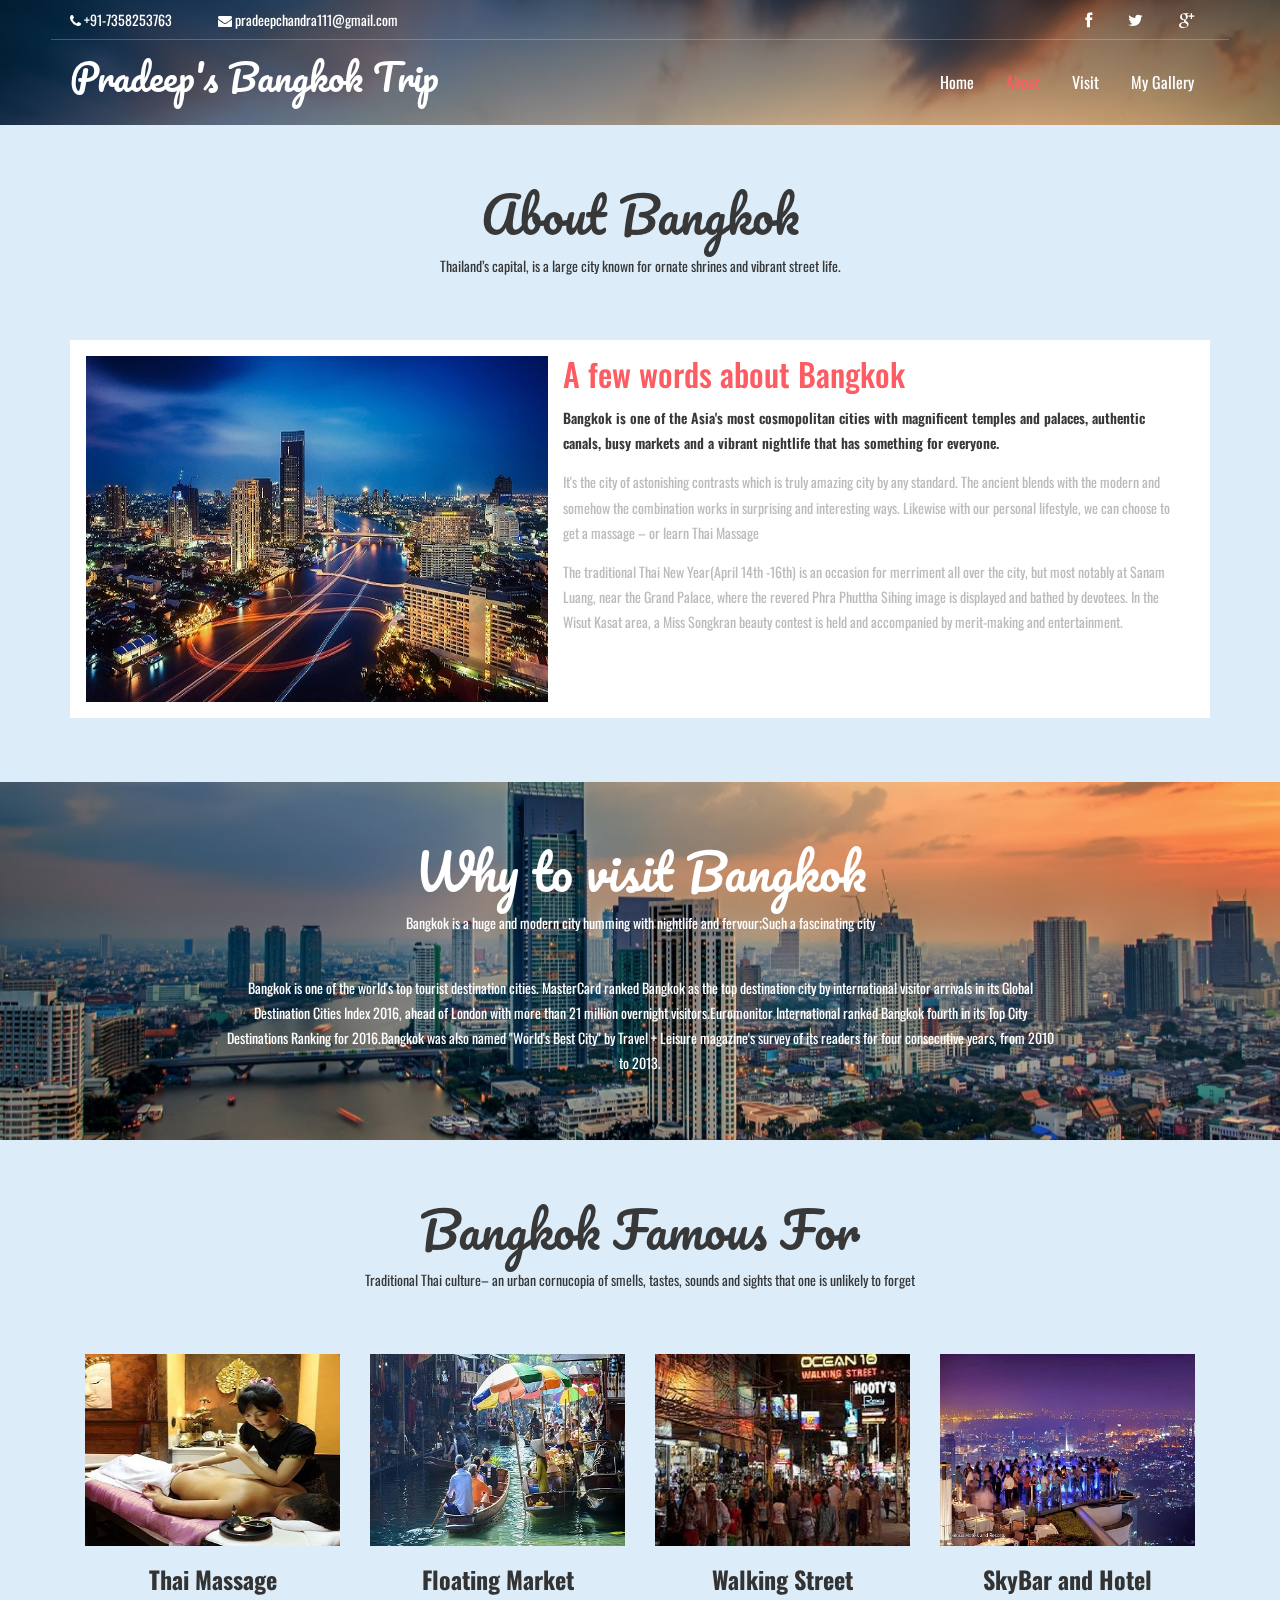
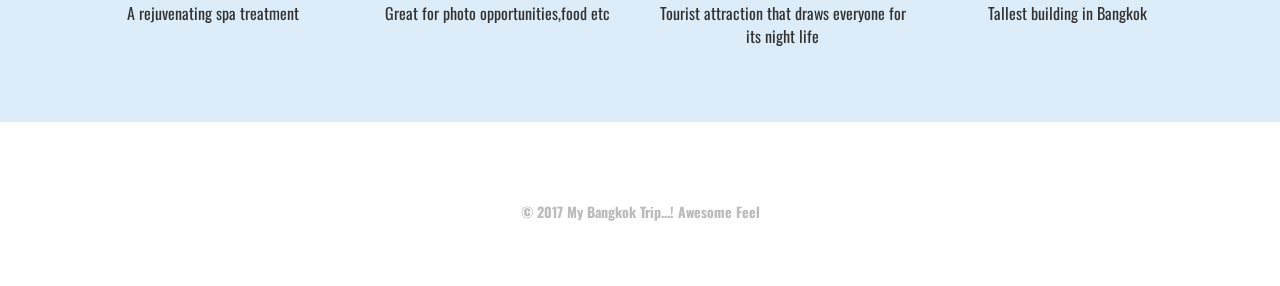
==== about.html @ 22a08922 "first commit" ====
<!DOCTYPE html>
<html>
<head>
<title>Bangkok Trip</title>
<meta name="viewport" content="width=device-width, initial-scale=1">
<meta http-equiv="Content-Type" content="text/html; charset=utf-8" />
<meta name="keywords" content="My Trip Responsive web template, Bootstrap Web Templates, Flat Web Templates, Android Compatible web template, 
Smartphone Compatible web template, free webdesigns for Nokia, Samsung, LG, SonyEricsson, Motorola web design" />
<script type="application/x-javascript"> addEventListener("load", function() { setTimeout(hideURLbar, 0); }, false); function hideURLbar(){ window.scrollTo(0,1); } </script>
<!-- bootstrap-css -->
<link href="css/bootstrap.css" rel="stylesheet" type="text/css" media="all" />
<!--// bootstrap-css -->
<!-- css -->
<link rel="stylesheet" href="css/style.css" type="text/css" media="all" />
<!--// css -->
<!-- font-awesome icons -->
<link href="css/font-awesome.css" rel="stylesheet"> 
<!-- //font-awesome icons -->
<!-- font -->
<link href='//fonts.googleapis.com/css?family=Oswald:400,700,300' rel='stylesheet' type='text/css'>
<link href='//fonts.googleapis.com/css?family=Pacifico' rel='stylesheet' type='text/css'>
<!-- //font -->
<script src="js/jquery-1.11.1.min.js"></script>
<script src="js/bootstrap.js"></script>
<!-- parallax -->
	<script src="js/SmoothScroll.min.js"></script>
	<script src="js/jarallax.js"></script>
	<!-- //parallax -->
</head>
<body>
	<!-- banner -->
	<div class="banner about-bg">
		<div class="top-banner about-top-banner">
			<div class="container">
				<div class="top-banner-left">
					<ul>
						<li><i class="fa fa-phone" aria-hidden="true"></i> +91-7358253763</li>
						<li><i class="fa fa-envelope" aria-hidden="true"></i> pradeepchandra111@gmail.com</li>
					</ul>
				</div>
				<div class="top-banner-right">
					<ul>
						<li><a class="facebook" href="#"><i class="fa fa-facebook" aria-hidden="true"></i></a></li>
						<li><a class="facebook" href="#"><i class="fa fa-twitter" aria-hidden="true"></i></a></li>
						<li><a class="facebook" href="#"><i class="fa fa-google-plus" aria-hidden="true"></i></a></li>
					</ul>
				</div>
				<div class="clearfix"> </div>
			</div>
		</div>
		<div class="header">
			<div class="container">
				<div class="logo">
					<h1>
						<a href="index.html">Pradeep's Bangkok Trip</a>
					</h1>
				</div>
				<div class="top-nav">
					<nav class="navbar navbar-default">
							<button type="button" class="navbar-toggle collapsed" data-toggle="collapse" data-target="#bs-example-navbar-collapse-1">Menu						
							</button>
						<!-- Collect the nav links, forms, and other content for toggling -->
						<div class="collapse navbar-collapse" id="bs-example-navbar-collapse-1">
							<ul class="nav navbar-nav">
								<li><a href="index.html">Home</a></li>
								<li><a class="active" href="about.html">About</a></li>
								<li><a href="services.html">Visit</a></li>
								<li><a href="my gallery.html">My Gallery</a></li>
								<div class="clearfix"> </div>
							</ul>	
						</div>	
					</nav>		
				</div>
				<div class="clearfix"> </div>
			</div>
		</div>
	</div>
	<!-- //banner -->
	<!-- a-about -->
	<div class="a-grid">
		<div class="container">
			<div class="w3l-about-heading">
				<h2>About Bangkok</h2>
				<p>Thailand’s capital, is a large city known for ornate shrines and vibrant street life.</p>
			</div>
			<div class="agileits-a-about-grids">
				<div class="col-md-5 agileits-a-about-left">
					<img src="images/bangkok.jpg" alt="" />
				</div>
				<div class="col-md-7 agileits-a-about-right">
					<h3>A few words about Bangkok</h3>
					<h4> Bangkok is one of the Asia's most cosmopolitan cities with magnificent temples and palaces, authentic canals, busy markets and a vibrant nightlife that has something for everyone.</h4>
					<p> It's the city of astonishing contrasts which is truly amazing city by any standard. The ancient blends with the modern and somehow the combination works in surprising and interesting ways. Likewise with our personal lifestyle, we can choose to get a massage – or learn Thai Massage
						<span>The traditional Thai New Year(April 14th -16th) is an occasion for merriment all over the city, but most notably at Sanam Luang, near the Grand Palace, where the revered Phra Phuttha Sihing image is displayed and bathed by devotees. In the Wisut Kasat area, a Miss Songkran beauty contest is held and accompanied by merit-making and entertainment.</span>
					</p>
				</div>
				<div class="clearfix"> </div>
			</div>
		</div>
	</div>
	<!-- //a-about -->
	<!-- different -->
	<div class="jarallax different">
		<div class="container">
			<div class="w3-different-heading">
				<h3>Why to visit Bangkok</h3>
				<p>Bangkok is a huge and modern city humming with nightlife and fervour;Such a fascinating city</p>
			</div>
			<div class="w3agile-different-info">
			<p>Bangkok is one of the world's top tourist destination cities. MasterCard ranked Bangkok as the top destination city by international visitor arrivals in its Global Destination Cities Index 2016, ahead of London with more than 21 million overnight visitors.Euromonitor International ranked Bangkok fourth in its Top City Destinations Ranking for 2016.Bangkok was also named "World's Best City" by Travel + Leisure magazine's survey of its readers for four consecutive years, from 2010 to 2013.</p>

			</div>
		</div>
	</div>
	<script type="text/javascript">
        /* init Jarallax */
        $('.jarallax').jarallax({
            speed: 0.5,
            imgWidth: 1366,
            imgHeight: 768
        })
    </script>
	<!-- //different -->
	<!-- team -->
	<div class="team">
		<div class="container">
			<div class="agileinfo-team-heading">
				<h3>Bangkok Famous For</h3>
				<p>Traditional Thai culture– an urban cornucopia of smells, tastes, sounds and sights that one is unlikely to forget</p>
			</div>
			<div class="team-grids">
				<div class="col-md-3 agileinfo-team-grid">
					<img src="images/thai.jpg" alt="" />
						<h3><b><center>Thai Massage</center></b></h3>
						<p><center>A rejuvenating spa treatment</center></p>
				</div>
				<div class="col-md-3 agileinfo-team-grid">
					<img src="images/floating.jpg" alt="" />
		
						<h3><b><center>Floating Market</center></b></h3>
						<p><center>Great for photo opportunities,food etc</center></p>
					
				</div>
				<div class="col-md-3 agileinfo-team-grid">
					<img src="images/street.jpg" alt="" />
					
						<h3><b><center>Walking Street</center></b></h3>
						<p><center>Tourist attraction that draws everyone for its night life</center></p>
					
				</div>
				<div class="col-md-3 agileinfo-team-grid">
					<img src="images/sky.jpg" alt="" />
						<h3><b><center>SkyBar and Hotel</center></b></h3>
						<p><center>Tallest building in Bangkok</center></p>
					
				</div>
				<div class="clearfix"> </div>
			</div>
		</div>
	</div>
	<!-- //team -->
	<!-- footer -->
		<div class="footer">
		<div class="container">
				<div class="clearfix"> </div>
			</div>
			<div class="copyright">
				<p><b>© 2017 My Bangkok Trip...! Awesome Feel</b></p>
			</div>
		</div>
	</div>
			
	<!-- //footer -->
</body>	
</html>
---- css/style.css ----
body a {
  transition: 0.5s all;
  -webkit-transition: 0.5s all;
  -o-transition: 0.5s all;
  -moz-transition: 0.5s all;
  -ms-transition: 0.5s all;
}
html, body{
    font-family: 'Oswald', sans-serif;
    font-size: 100%;
}
.banner{
    background-size: cover;
    padding: 0;
    position: absolute;
    top: 0;
    z-index: 99;
    left: 13%;
}
.top-banner-left{
	float:left;
	width:40%;
}
.top-banner-left ul{
	padding:0;
	margin:0;
}
.top-banner-left ul li{
	display:inline-block;
	color:#fff;
	font-size:.875em;
}
.top-banner-left ul li a{
    color: #fff;
    font-size: 1em;
}
.top-banner-left ul li:nth-child(2) {
    margin-left: 3em;
}
.top-banner {
    padding: .5em 0;
    border-bottom: solid 1px rgba(255, 255, 255, 0.23);
}
.top-banner-right{
	float:right;
}
.top-banner-right ul{
	padding:0;
	margin:0;
}
.top-banner-right ul li{
	display:inline-block;
	margin:0 1em;
}
.top-banner-right ul li:nth-child(4){
	margin-right:0;
}
.top-banner-right ul li a{
	color:#fff;
	font-size:1em;
}
.top-banner-right ul li a:hover{
	color:#fd5c63;
}
.navbar-default {
    border: none !important;
    background: none !important;
    margin: 0 !important;
    min-height: 0 !important;
    padding: 0 !important;
}
.navbar-default .navbar-nav > .active > a, .navbar-default .navbar-nav > .active > a:hover, .navbar-default .navbar-nav > .active > a:focus {
    background: none !important;
}
div#bs-example-navbar-collapse-1 {
    padding: 0;
}
.logo{
    float: left;
    margin: 1em 0 0 0;
}
.logo h1{
	margin:0;
}
.logo h1 a{
	color:#fff;
	font-size:1em;
	text-decoration:none;
	font-family: 'Pacifico', cursive;
}
/*-- top-nav --*/
.top-nav {
    margin: 2em 0 0 0;
	float: right;
}
.top-nav ul{
    padding: 0;
    margin: 0;
}
.top-nav ul li{
    display: inline-block;
    margin: 0 1em;
    float: left;
}
.top-nav ul li:nth-child(6){
	margin-right:0;
}
ul.nav.navbar-nav {
    float: right;
}
.navbar-default .navbar-nav > .open > a, .navbar-default .navbar-nav > .open > a:hover, .navbar-default .navbar-nav > .open > a:focus {
    background: none !important;
    border-right: solid 1px #EFEFEF;
    box-shadow: 1px 0px 0px 0px rgba(72, 72, 72, 0);
}
.top-nav ul li a{
    color: #fff !important;
    font-size: 1em;
    margin: 0;
    text-decoration: none;
    padding: 0;
}
.top-nav ul li a:hover{
    color: #fd5c63 !important;
}
.top-nav ul li a.active{
    color: #fd5c63 !important;
}
.caret {
    margin-left: 14px;
}
/*-- slider --*/
.slider {
    background: url(../images/8.jpg) no-repeat 0px 0px;
    background-size: cover;
    min-height: 800px;
}
.slider1 {
    background: url(../images/3.jpg) no-repeat 0px 0px;
    background-size: cover;
}
.slider2 {
    background: url(../images/2.jpg) no-repeat 0px 0px;
    background-size: cover;
}
.slider-grid{
	width: 290px !important;
    top: 23%;
    position: absolute;
    height: 290px;
    margin: 3em auto 0;
    text-align: center;
    border: solid 2px #fff;
    padding: 5em 0 0 0;
    border-radius: 50%;
    -webkit-border-radius: 50%;
    -ms-border-radius: 50%;
    -o-border-radius: 50%;
    -moz-border-radius: 50%;
}
.slider-grid h3{
    color: #fff;
    font-size: 3em;
    margin: 0;
    font-family: 'Pacifico', cursive;
}
.slider-grid p{
    color: #fff;
    font-size: .875em;
    width: 84%;
    margin: 2em auto 0;
}
.copyright{
	margin:1em 0 0 0;
	text-align:center;
}
.copyright p{
	margin: 0;
    font-size: .875em;
    color: #BBBBBB;
}
.copyright p a{
	color: #BBBBBB;
}
.copyright p a:hover{
	color: #fd5c63;
}
/*-- //slider --*/
/*-- about --*/
.about{
    padding: 4em 0;
    background: #DCEDF9;
}
.w3l-about-heading h2,.codes-heading h2,.w3l-contact-heading h2 {
    text-align: center;
    margin: 0;
    font-size: 3em;
    color: #383838;
	font-family: 'Pacifico', cursive;
}
.w3l-about-heading p,.codes-heading p,.w3l-contact-heading p{
	text-align: center;
    margin: 1em 0 0 0;
    font-size: .875em;
    color: #383838;
}
.about-grids {
    margin: 4em 0 0 0;
}
.about-grid{
	text-align:center;
}
.about-grid-info{
    background: url(../images/a.jpg)no-repeat 0px 0px;
    background-size: cover;
    min-height: 255px;
}
.about-grid-info h4{
    color: #FFF;
    font-size: 2em;
    margin: 0;
    font-family: 'Pacifico', cursive;
    line-height: 7.5em;
}
.about-grid-info1{
	background: url(../images/a1.jpg)no-repeat 0px 0px;
	background-size: cover;
    min-height: 255px;
}
.about-grid-info2{
	background: url(../images/a2.jpg)no-repeat 0px 0px;
	background-size: cover;
    min-height: 255px;
}
.about-grid-info3{
	background: url(../images/a3.jpg)no-repeat 0px 0px;
	background-size: cover;
    min-height: 255px;
}
/*-- Effect 1--*/
.about-grid-info:after {
	pointer-events: none;
    position: absolute;
    width: 200px;
    height: 200px;
    -webkit-border-radius: 50%;
    -moz-border-radius: 50%;
    border-radius: 50%;
    content: '';
    -webkit-box-sizing: content-box;
    -moz-box-sizing: content-box;
    box-sizing: content-box;
}
.effect-1 {
	-webkit-transition: background 0.5s, color 0.2s;
	-moz-transition: background 0.5s, color 0.2s;
	transition: background 0.5s, color 0.2s;
}
.effect-1:after {
	top: 29px;
    left: 44px;
    box-shadow: 0 0 0 2px #FFFFFF;
    -webkit-transition: -webkit-transform 0.5s, opacity 0.2s;
    -webkit-transform: scale(0.8);
    -moz-transition: -moz-transform 0.5s, opacity 0.2s;
    -moz-transform: scale(0.8);
    -ms-transform: scale(0.8);
    transition: transform 0.5s, opacity 0.2s;
    transform: scale(0.8);
    opacity: 0;
}
.about-grid:hover.about-grid-info{
	background:#FF7200;
	color: #fff !important;
}
.about-grid:hover .about-grid-info:after {
  -webkit-transform: scale(1);
  -moz-transform: scale(1);
  -ms-transform: scale(1);
  transform: scale(1);
  opacity: 1;
}
/*--//Effect 1--*/
/*-- //about --*/
/*-- offer --*/
.offer{
	padding: 4em 0;
    background: #CEDDB6;
}
.wthree-offer-grid{
    background: url(../images/o1.jpg) no-repeat 0px 0px;
    background-size: cover;
    min-height: 385px;
	box-shadow: 0 -1px 3px rgba(0,0,0,.12),0 1px 2px rgba(0,0,0,.24);
	text-align:center;
}
.wthree-offer-grid h4{
    font-size: 4em;
    margin: 0;
    padding: 1.4em 0 0 0;
    color: #FFF;
    text-transform: uppercase;
    letter-spacing: 22px;
}
.wthree-offer-grid p{
    margin: 2em auto 0;
    font-size: 0.875em;
    color: #FFF;
    width: 64%;
}
.click-button{
    margin: 2em 0 0 0;
}
.click-button a{
    color: #383838;
    font-size: .875em;
    padding: .5em 2em;
    background: #FFF;
    border-radius: 5px;
	text-decoration:none;
}
.click-button a:hover{
	background:#fd5c63;
	color:#FFF;
}
/*-- //offer --*/
/*-- news --*/
.news{
    padding: 4em 0;
    background: #DCEDF9;
}
.news-heading h3 {
    text-align: center;
    margin: 0;
    font-size: 3em;
    color: #383838;
	font-family: 'Pacifico', cursive;
}
.news-heading p {
    text-align: center;
    margin: 1em 0 0 0;
    font-size: .875em;
    color: #383838;
}
.news-grids {
    margin: 4em 0 0 0;
}
.agile-news-grid-info{
    background: #FFF;
    padding: .5em;
}
.news-grid-info-img a img{
	width:100%;
}
.news-grid-info-bottom{
    padding: 1em;
}
.news-grid-info-bottom-text {
    margin: 1em 0 0 0;
}
.news-grid-info-bottom-text a{
    color: #fd5c63;
    font-size: 1em;
    margin: 0;
    font-weight: 600;
	text-decoration:none;
}
.news-grid-info-bottom-text a:hover{
	color:#383838;
}
.news-grid-info-bottom-text p{
    margin: 1em 0 0 0;
    font-size: .875em;
    color: #BBBBBB;
    line-height: 1.8em;
}
.admin{
	float:left;
}
.admin a{
	color:#383838;
	font-size:.875em;
	margin:0;
	text-decoration:none;
}
.admin a:hover{
	color:#fd5c63;
}
.time{
	float: left;
    margin-left: 7em;
}
.time p{
	color:#383838;
	font-size:.875em;
	margin:0;
}
/*-- //news --*/
/*-- footer --*/
.footer{
    padding: 4em 0;
    background: #FFF;
}
.footer-grid-heading h4{
	color:#383838;
	font-size:2em;
	margin:0;
}
.footer-grid-info {
    margin: 1em 0 0 0;
}
.footer-grid-info  p{
	margin:0;
    font-size: .875em;
    color: #BBBBBB;
    line-height: 1.8em;
}
.footer-grid-info p span{
	display:block;
}
.footer-grid-info p span a{
    color: #BBBBBB;	
	text-decoration:none;
}
.footer-grid-info p span a:hover{
    color: #fd5c63;	
}
.footer-grid-info ul{
	padding:0;
	margin:0;
}
.footer-grid-info ul li{
	display:block;
}
.footer-grid-info ul li a{
    font-size: .875em;
    color: #BBBBBB;
    line-height: 1.8em;
	text-decoration:none;
}
.footer-grid-info ul li a:hover{
	color:#fd5c63;
}
.social-grid{
    margin: 1em 0 0 0;	
}
.social {
    margin: 1em 0 0 0;
}
.social ul{
	padding:0;
	margin:0;
}
.social ul li{
	display:inline-block;
}
.social ul li a {
	color: #333;
    text-align: center;
}
.social ul li a i.fa.fa-facebook{
    height: 40px;
    width: 40px;
    background: #383838;
    line-height: 40px;
    color: #FFF;
    border-radius: 50%;
	-webkit-border-radius: 50%;
	-moz-border-radius: 50%;
	-o-border-radius: 50%;
	-ms-border-radius: 50%;
	transition:0.5s all;
	-webkit-transition:0.5s all;
	-moz-transition:0.5s all;
	-o-transition:0.5s all;
	-ms-transition:0.5s all;
}
.social ul li a i.fa.fa-facebook:hover {
    height: 40px;
    width: 40px;
    line-height: 40px;
	background: #F44336;
}
.social ul li a i.fa.fa-twitter{
    height: 40px;
    width: 40px;
    background: #383838;
    line-height: 40px;
    color: #FFF;
    border-radius: 50%;
	-webkit-border-radius: 50%;
	-moz-border-radius: 50%;
	-o-border-radius: 50%;
	-ms-border-radius: 50%;
	transition:0.5s all;
	-webkit-transition:0.5s all;
	-moz-transition:0.5s all;
	-o-transition:0.5s all;
	-ms-transition:0.5s all;
}
.social ul li a i.fa.fa-twitter:hover{
    height: 40px;
    width: 40px;
    line-height: 40px;
	background: #F44336;
}
.social ul li a i.fa.fa-rss{
    height: 40px;
    width: 40px;
    background: #383838;
    line-height: 40px;
    color: #FFF;
    border-radius: 50%;
	-webkit-border-radius: 50%;
	-moz-border-radius: 50%;
	-o-border-radius: 50%;
	-ms-border-radius: 50%;
	transition:0.5s all;
	-webkit-transition:0.5s all;
	-moz-transition:0.5s all;
	-o-transition:0.5s all;
	-ms-transition:0.5s all;
}
.social ul li a i.fa.fa-rss:hover{
    height: 40px;
    width: 40px;
    line-height: 40px;
	background: #F44336;
}
.social ul li a i.fa.fa-vk{
    height: 40px;
    width: 40px;
    background: #383838;
    line-height: 40px;
    color: #FFF;
    border-radius: 50%;
	-webkit-border-radius: 50%;
	-moz-border-radius: 50%;
	-o-border-radius: 50%;
	-ms-border-radius: 50%;
	transition:0.5s all;
	-webkit-transition:0.5s all;
	-moz-transition:0.5s all;
	-o-transition:0.5s all;
	-ms-transition:0.5s all;
}
.social ul li a i.fa.fa-vk:hover{
    height: 40px;
    width: 40px;
    line-height: 40px;
	background: #F44336;
}
.social ul li:nth-child(2){
	margin:0 .5em;
}
.social ul li:nth-child(3){
	margin:0 .5em 0 0;
}
.footer-grid-info form input[type="email"] {
    background: #fff;
    box-shadow: none !important;
    padding: 10px 10px;
    color: #BBBBBB;
    font-size: .875em;
    width: 100% !important;
    font-weight: 400;
    border: 1px solid #BBBBBB;
    margin: 0 0 1em 0;
}
.footer-grid-info form input[type="email"]:focus {
    outline: none;
}
.footer-grid-info form input[type="submit"] {
    border: solid 2px #383838;
    color: #383838;
    font-size: .875em;
    padding: .5em 2em;
    text-decoration: none;
    background: none;
    border-radius: 5px;
	-webkit-border-radius: 5px;
	-ms-border-radius: 5px;
	-moz-border-radius: 5px;
	-o-border-radius: 5px;
}
.footer-grid-info form input[type="submit"]:hover{
	color:#fd5c63;
	border:solid 2px #fd5c63;
	transition:0.5s all;
	-webkit-transition:0.5s all;
	-moz-transition:0.5s all;
	-o-transition:0.5s all;
	-ms-transition:0.5s all;
}
/*-- //footer --*/
/*-- a-about --*/
.a-grid{
    padding: 4em 0;
    background: #DCEDF9;
}
.about-bg{
    background: url(../images/8.jpg) no-repeat 0px 0px;
    background-size: cover;
    position: inherit;
    min-height: 125px;
}
.about-top-banner {
    padding: .5em 0;
    border-bottom: solid 1px rgba(255, 255, 255, 0.23);
    width: 74% !important;
    margin: 0 auto;
}
.agileits-a-about-left {
    padding: 0;
}
.agileits-a-about-grids {
    margin: 4em 0 0 0;
    background: #FFF;
    padding: 1em;
}
.agileits-a-about-left img{
	width:100%;
}
.agileits-a-about-right h3{
    color: #fd5c63;
    font-size: 2em;
    margin: 0;
}
.agileits-a-about-right h4{
    color: #383838;
    font-size: .875em;
    margin: 1em 0;
    font-weight: 600;
    text-decoration: none;
    line-height: 1.8em;
}
.agileits-a-about-right p{
	margin: 1em 0 0 0;
    font-size: .875em;
    color: #BBBBBB;
    line-height: 1.8em;
}
.agileits-a-about-right p span{
    display: block;
    margin: 1em 0 0 0;
}
/*-- //a-about --*/
/*-- different --*/
.different{
    background: url(../images/8.jpg) no-repeat 0px 0px;
    padding: 4em 0;
    background-size: cover;
}
.w3-different-heading h3,.agileinfo-team-heading h3,.more-bottom-heading h3{
	text-align: center;
    margin: 0;
    font-size: 3em;
    color: #FFF;
    font-family: 'Pacifico', cursive;
}
.w3-different-heading p,.agileinfo-team-heading p,.more-bottom-heading p {
    text-align: center;
    margin: 1em 0 0 0;
    font-size: .875em;
    color: #FFF;
}
.w3agile-different-info p{
    text-align: center;
    margin: 3em auto 0;
    font-size: .875em;
    color: #FFF;
    width: 73%;
    line-height: 1.8em;	
}
.w3agile-button {
    margin: 3em 0 0 0;
    text-align: center;
}
.w3agile-button a{
	border: solid 2px #FFFFFF;
    color: #FFFFFF;
    font-size: .875em;
    padding: .5em 2em;
    text-decoration: none;
    background: none;
    border-radius: 5px;
    -webkit-border-radius: 5px;
    -ms-border-radius: 5px;
    -moz-border-radius: 5px;
    -o-border-radius: 5px;
}
.w3agile-button a:hover{
    border: solid 2px #FD5C63;
    color: #FD5C63;
}
.jarallax {
    position: relative;
    background-size: cover;
    background-repeat: no-repeat;
    background-position: 50% 50%;
}
/*-- //different --*/
/*-- team --*/
.team{
	padding: 4em 0;
    background: #DCEDF9;
}
.agileinfo-team-heading h3,.more-bottom-heading h3{
	color:#383838;
}
.agileinfo-team-heading p,.more-bottom-heading p{
	color:#383838;
}
.team-grids {
    margin: 4em 0 0 0;
}
.agileinfo-team-grid{
	position:relative;
}
.agileinfo-team-grid img{
	width:100%;
}
.captn {
    background: rgba(47, 47, 47, 0.42);
    padding: 2em;
    position: absolute;
    border: solid 1px #FFF;
    left: 15%;
    bottom: -100%;
    text-align: center;
    width: 200px;
    height: 200px;
    -webkit-transition: .5s all;
    transition: .5s all;
    -moz-transition: .5s all;
}
.captn h4 {
    font-size: 1.5em;
    color: #fff;
}
.captn p {
    margin: 0.3em 0 .8em;
    color: #DCEDF9;
    font-size: .875em;
}
.agileinfo-team-grid {
    overflow: hidden;
}
.agileinfo-team-grid:hover .captn{
	bottom: 11%;
}
.w3l-social {
    margin: 1em 0 0 0;
}
.w3l-social ul{
	padding:0;
	margin:0;
}
.w3l-social ul li{
	display:inline-block;
}
.w3l-social ul li a {
	color: #333;
    text-align: center;
}
.w3l-social ul li a i.fa.fa-facebook{
	height: 40px;
    width: 40px;
    background: #FFFFFF;
    line-height: 40px;
    color: #383838;
    border-radius: 50%;
    -webkit-border-radius: 50%;
    -moz-border-radius: 50%;
    -o-border-radius: 50%;
    -ms-border-radius: 50%;
    transition: 0.5s all;
    -webkit-transition: 0.5s all;
    -moz-transition: 0.5s all;
    -o-transition: 0.5s all;
    -ms-transition: 0.5s all;
}
.w3l-social ul li a i.fa.fa-facebook:hover {
    height: 40px;
    width: 40px;
    line-height: 40px;
	background: #F44336;
	color: #FFFFFF;
}
.w3l-social ul li a i.fa.fa-twitter{
	height: 40px;
    width: 40px;
    background: #FFFFFF;
    line-height: 40px;
    color: #383838;
    border-radius: 50%;
    -webkit-border-radius: 50%;
    -moz-border-radius: 50%;
    -o-border-radius: 50%;
    -ms-border-radius: 50%;
    transition: 0.5s all;
    -webkit-transition: 0.5s all;
    -moz-transition: 0.5s all;
    -o-transition: 0.5s all;
    -ms-transition: 0.5s all;
}
.w3l-social ul li a i.fa.fa-twitter:hover{
    height: 40px;
    width: 40px;
    line-height: 40px;
	background: #F44336;
	color: #FFFFFF;
}
.w3l-social ul li a i.fa.fa-rss{
	height: 40px;
    width: 40px;
    background: #FFFFFF;
    line-height: 40px;
    color: #383838;
    border-radius: 50%;
    -webkit-border-radius: 50%;
    -moz-border-radius: 50%;
    -o-border-radius: 50%;
    -ms-border-radius: 50%;
    transition: 0.5s all;
    -webkit-transition: 0.5s all;
    -moz-transition: 0.5s all;
    -o-transition: 0.5s all;
    -ms-transition: 0.5s all;	
}
.w3l-social ul li a i.fa.fa-rss:hover{
    height: 40px;
    width: 40px;
    line-height: 40px;
	background: #F44336;
	color: #FFFFFF;
}
/*-- //team --*/
/*-- services --*/
.agileits-services-grids {
    margin: 4em 0 0 0;
}
.services-grid-info h4{
    color: #383838;
    font-size: 2em;
    margin: 0;
    text-decoration: none;
    line-height: 1.8em;
}
.services-grid-info p{
    margin: 1em 0 0 0;
    font-size: .875em;
    color: #383838;
    line-height: 1.8em;
}
.services-grid-info:nth-child(2){
	margin:2em 0;
}
.more-offer{
	background: url(../images/11.jpg) no-repeat 0px 0px;
    padding: 4em 0;
    background-size: cover;
}
.more-bottom{
    padding: 4em 0;
    background: #DCEDF9;	
}
.more-bottom-grids {
    margin: 4em 0 0 0;
}
.more-bottom-grid-img img{
	width:100%;
}
.more-bottom-grid-info {
    background: #FFF;
    padding: .5em;
}
.more-bottom-grid-text {
    padding: 1em;
}
.more-bottom-grid-text h5{
    margin: 0;
    font-size: .875em;
    color: #383838;
    line-height: 1.8em;
}
.more-bottom-grid-text p{
	margin: 1em 0 0 0;
    font-size: .875em;
    color: #BBBBBB;
    line-height: 1.8em;
}
/*-- //services --*/
/*--Shortcodes--*/
.codes {
    padding: 4em 0;
    background: #DCEDF9;
}
.codes-heading {
    text-align: center;
}
h3.hdg {
    font-size: 2.5em;
	color:#000 !important;
}
.show-grid [class^=col-] {
    background: #fff;
  text-align: center;
  margin-bottom: 10px;
  line-height: 2em;
  border: 10px solid #f0f0f0;
}
.show-grid [class*="col-"]:hover {
  background: #e0e0e0;
}
.grid_3{
	margin-bottom:2em;
}
.xs h3, h3.m_1{
	color:#000;
	font-size:1.7em;
	font-weight:300;
	margin-bottom: 1em;
}
.grid_3 p{
  color: #555;
  font-size: 0.85em;
  margin-bottom: 1em;
  font-weight: 300;
}
.grid_4{
	background:none;
	margin-top:50px;
}
.label {
  font-weight: 300 !important;
  border-radius:4px;
}  
.grid_5{
	background:none;
	padding:2em 0;
}
.grid_5 h3, .grid_5 h2, .grid_5 h1, .grid_5 h4, .grid_5 h5, h3.hdg {
	margin-bottom:1em;
	color: #333;
}
.table > thead > tr > th, .table > tbody > tr > th, .table > tfoot > tr > th, .table > thead > tr > td, .table > tbody > tr > td, .table > tfoot > tr > td {
  border-top: none !important;
}
.tab-content > .active {
  display: block;
  visibility: visible;
}
.pagination > .active > a, .pagination > .active > span, .pagination > .active > a:hover, .pagination > .active > span:hover, .pagination > .active > a:focus, .pagination > .active > span:focus {
  z-index: 0;
}
.badge-primary {
  background-color: #03a9f4;
}
.badge-success {
  background-color: #8bc34a;
}
.badge-warning {
  background-color: #ffc107;
}
.badge-danger {
  background-color: #e51c23;
}
.grid_3 p{
  line-height: 2em;
  color: #888;
  font-size: 0.9em;
  margin-bottom: 1em;
  font-weight: 300;
}
.bs-docs-example {
  margin: 1em 0;
}
section#tables  p {
 margin-top: 1em;
}
.tab-container .tab-content {
  border-radius: 0 2px 2px 2px;
  border: 1px solid #e0e0e0;
  padding: 16px;
  background-color: #ffffff;
}
.table td, .table>tbody>tr>td, .table>tbody>tr>th, .table>tfoot>tr>td, .table>tfoot>tr>th, .table>thead>tr>td, .table>thead>tr>th {
  padding: 15px!important;
}
.table > thead > tr > th, .table > tbody > tr > th, .table > tfoot > tr > th, .table > thead > tr > td, .table > tbody > tr > td, .table > tfoot > tr > td {
  font-size: 0.9em;
  color: #555;
  border-top: none !important;
}
.tab-content > .active {
  display: block;
  visibility: visible;
}
.label {
  font-weight: 300 !important;
}
.label {
  padding: 4px 6px;
  border: none;
  text-shadow: none;
}
.nav-tabs {
  margin-bottom: 1em;
}
.alert {
  font-size: 0.85em;
}
h1.t-button,h2.t-button,h3.t-button,h4.t-button,h5.t-button {
	line-height:1.8em;
  margin-top:0.5em;
  margin-bottom: 0.5em;
}
li.list-group-item1 {
  line-height: 2.5em;
}
.input-group {
  margin-bottom: 20px;
  }
.in-gp-tl{
	padding:0;
}
.in-gp-tb{
	padding-right:0;
}
.list-group {
  margin-bottom: 48px;
}
ol {
  margin-bottom: 44px;
}
h2.typoh2{
    margin: 0 0 10px;
}
@media (max-width:768px){
.grid_5 {
	padding: 0 0 1em;
}
.grid_3 {
	margin-bottom: 0em;
}
}
@media (max-width:640px){
	h1, .h1, h2, .h2, h3, .h3 {
		margin-top: 0px;
		margin-bottom: 0px;
	}
	.grid_5 h3, .grid_5 h2, .grid_5 h1, .grid_5 h4, .grid_5 h5, h3.hdg, h3.bars {
		margin-bottom: .5em;
	}
	.progress {
		height: 10px;
		margin-bottom: 10px;
	}
	ol.breadcrumb li,.grid_3 p,ul.list-group li,li.list-group-item1 {
		font-size: 14px;
	}
	.breadcrumb {
		margin-bottom: 10px;
	}
	.well {
		font-size: 14px;
		margin-bottom: 10px;
	}
	h2.typoh2 {
		font-size: 1.5em;
	}
.grid_4 {
    margin-top: 30px;
}
}
@media (max-width:480px){
	.table h1 {
		font-size: 26px;
	}
	.table h2 {
		font-size: 23px;
	}
	.table h3 {
		font-size: 20px;
	}
	.label {
		font-size: 53%;
	}
	.alert,p {
		font-size: 14px;
	}
	.pagination {
		margin: 20px 0 0px;
	}
}
@media (max-width: 320px){
	.grid_4 {
		margin-top: 18px;
	}
	.alert, p,ol.breadcrumb li, .grid_3 p,.well, ul.list-group li, li.list-group-item1,a.list-group-item {
		font-size: 13px;
	}
	.alert {
		padding: 10px;
		margin-bottom: 10px;
	}
	ul.pagination li a {
		font-size: 14px;
		padding: 5px 11px !important;
	}
	.list-group {
		margin-bottom: 10px;
	}
	.well {
		padding: 10px;
	}
	.table > thead > tr > th, .table > tbody > tr > th, .table > tfoot > tr > th, .table > thead > tr > td, .table > tbody > tr > td, .table > tfoot > tr > td {
		font-size: 0.81em;
	}
	.table td, .table>tbody>tr>td, .table>tbody>tr>th, .table>tfoot>tr>td, .table>tfoot>tr>th, .table>thead>tr>td, .table>thead>tr>th {
		padding: 13px!important;
	}
	.codes .row {
		margin: 0;
	}
}
/*--//Shortcodes--*/
/*-- gallery --*/
.gallery {
    margin: 4em 0 0 0;
}
.gallery-bg {
	float: left;
    width: 40%;
    height: auto;
    padding: .1em;
    -webkit-transition: -webkit-transform .15s ease;
    -moz-transition: -moz-transform .15s ease;
    -o-transition: -o-transform .15s ease;
    -ms-transition: -ms-transform .15s ease;
    transition: transform .15s ease;
    position: relative;
}
.gallery-bg a img{
	
}
.gallery-bg a img{
	width:100%;
}
.gallery-small{
	float: left;
    width: 20%;
    height: auto;
    padding: .1em;
    -webkit-transition: -webkit-transform .15s ease;
    -moz-transition: -moz-transform .15s ease;
    -o-transition: -o-transform .15s ease;
    -ms-transition: -ms-transform .15s ease;
    transition: transform .15s ease;
    position: relative;
}
.gallery-small a img{
	width:100%;
}
.align-center {
  text-align: center;
}
/*-- Effect 2--*/
.gallery-bg-text:after {
    pointer-events: none;
    position: absolute;
    width: 400px;
    background: rgba(0, 0, 0, 0.36);
    height: 175px;
    content: '';
    -webkit-box-sizing: content-box;
    -moz-box-sizing: content-box;
    box-sizing: content-box;
}
.effect-2 {
	-webkit-transition: background 0.5s, color 0.2s;
	-moz-transition: background 0.5s, color 0.2s;
	transition: background 0.5s, color 0.2s;
}
.effect-2:after {
    top: 27px;
    left: 27px;
    box-shadow: 0 0 0 2px #FFFFFF;
    -webkit-transition: -webkit-transform 0.5s, opacity 0.2s;
    -webkit-transform: scale(0.8);
    -moz-transition: -moz-transform 0.5s, opacity 0.2s;
    -moz-transform: scale(0.8);
    -ms-transform: scale(0.8);
    transition: transform 0.5s, opacity 0.2s;
    transform: scale(0.8);
    background: url(../images/search.png) no-repeat 50% 50% rgba(0, 0, 0, 0.36);
    opacity: 0;
}
.gallery-bg:hover.gallery-bg-text{
	background:#FF7200;
	color: #fff !important;
}
.gallery-bg:hover .gallery-bg-text:after {
  -webkit-transform: scale(1);
  -moz-transform: scale(1);
  -ms-transform: scale(1);
  transform: scale(1);
  opacity: 1;
}
/*--//Effect 2--*/
/*-- Effect 3--*/
.gallery-small-text:after {
    pointer-events: none;
    position: absolute;
    width: 175px;
    background: rgba(0, 0, 0, 0.36);
    height: 175px;
    content: '';
    -webkit-box-sizing: content-box;
    -moz-box-sizing: content-box;
    box-sizing: content-box;
}
.effect-3 {
	-webkit-transition: background 0.5s, color 0.2s;
	-moz-transition: background 0.5s, color 0.2s;
	transition: background 0.5s, color 0.2s;
}
.effect-3:after {
    top: 27px;
    left: 27px;
    box-shadow: 0 0 0 2px #FFFFFF;
    -webkit-transition: -webkit-transform 0.5s, opacity 0.2s;
    -webkit-transform: scale(0.8);
    -moz-transition: -moz-transform 0.5s, opacity 0.2s;
    -moz-transform: scale(0.8);
    -ms-transform: scale(0.8);
    transition: transform 0.5s, opacity 0.2s;
    transform: scale(0.8);
    background: url(../images/search.png) no-repeat 50% 50% rgba(0, 0, 0, 0.36);
    opacity: 0;
}
.gallery-small:hover.gallery-small-text{
	background:#FF7200;
	color: #fff !important;
}
.gallery-small:hover .gallery-small-text:after {
  -webkit-transform: scale(1);
  -moz-transform: scale(1);
  -ms-transform: scale(1);
  transform: scale(1);
  opacity: 1;
}
/*--//Effect 2--*/
/*-- //gallery --*/
/*-- contact --*/
.contact{
    padding: 4em 0;
    background: #DCEDF9;
}
.agile-contact-form{
    padding: 2em 1em;
    background: #FFFFFF;
    margin: 4em 0 0 0;
}
.contact-form-top h3{
	color: #383838;
    font-size: 2em;
    margin: 0;
}
.contact-form-top p{
    color: #BBBBBB;
    margin: 2em 0;
    font-size: .875em;
    line-height: 1.8em;
}
.contact-address{
    margin: 3em 0 0 0;	
}
.contact-address ul{
	padding:0;
	margin:0;
}
.contact-address ul li{
	display:block;
	margin:1em 0;
}
.contact-address ul li span{
	color: #BBBBBB;
    font-size: .875em;	
	margin-left:1em;
}
.contact-address ul li span a{
	color: #BBBBBB;
	text-decoration:none;
}
.contact-address ul li span a:hover{
	color:#383838;
}
.contact-address ul li	i.fa.fa-phone,.contact-address ul li i.fa.fa-map-marker{
    height: 40px;
    width: 40px;
    background: #F44336;
    line-height: 40px;
    text-align: center;
    color: #FFF;
    border-radius: 50%;
    -webkit-border-radius: 50%;
    -moz-border-radius: 50%;
    -o-border-radius: 50%;
    -ms-border-radius: 50%;
    transition: 0.5s all;
    -webkit-transition: 0.5s all;
    -moz-transition: 0.5s all;
    -o-transition: 0.5s all;
    -ms-transition: 0.5s all;
}
.contact-form-grid {
    margin: 2em 0 0 0;
}
.contact-form-grid input[type="text"] {
    display: inline-block;
    background: none;
    border: 1.5px solid #BBBBBB;
    width: 100%;
    outline: none;
    padding: 10px 15px 10px 15px;
    font-size: .9em;
    color: #BBBBBB;
    margin-bottom: 1.5em;
}
.contact-form-grid input[type="email"] {
    display: inline-block;
    background: none;
    border: 1.5px solid #BBBBBB;
    width: 100%;
    outline: none;
    padding: 10px 15px 10px 15px;
    font-size: .9em;
    color: #BBBBBB;
    margin: 0 0 1.5em 0;
}
.contact-form-grid textarea {
    background: none;
    border: 1.5px solid #BBBBBB;
    width: 100%;
    display: block;
    height: 150px;
    outline: none;
    font-size: 0.9em;
    color: #BBBBBB;
    resize: none;
    padding: 10px 15px 10px 15px;
    margin-bottom: 1em;
}
button.btn1{
    border: solid 2px #383838;
    color: #383838;
    font-size: .875em;
    padding: .5em 2em;
    text-decoration: none;
    background: none;
    border-radius: 5px;
    -webkit-border-radius: 5px;
    -ms-border-radius: 5px;
    -moz-border-radius: 5px;
    -o-border-radius: 5px;
}
button.btn1:hover{
    color: #fd5c63;
    border: solid 2px #fd5c63;
    transition: 0.5s all;
    -webkit-transition: 0.5s all;
    -moz-transition: 0.5s all;
    -o-transition: 0.5s all;
    -ms-transition: 0.5s all;	
}
.w3agile-map{
    padding: 2em;
    background: #FFFFFF;
    margin: 2em 0 0 0;
}
.w3agile-map h3{
    color: #383838;
    font-size: 2em;
    margin: 0 0 1em 0;
}
.w3agile-map iframe{
    border: none;
    min-height: 300px;
    width: 100%;
}
/*-- //contact --*/
/*-- single --*/
.blog {
    padding: 4em 0;
    background: #DCEDF9;
}
.blog-left {
    padding: 1em;
    background: #FFFFFF;
}
.single-left-left p{
    margin: 0 0 1em;
    font-size: .875em;
    font-weight: 500;
    color: #383838;
}
.single-left-left p a {
    color: #fd5c63;
    text-decoration: none;
}
.single-left-left p a:hover{
	color:#383838;
}
.single-left-left img{
	width:100%;
}
.left-single{
    padding-right: 0;
}
.response {
    margin: 1em 0;
    padding: 1em;
    background: #FFFFFF;
}
.response h3 {
    font-size: 1.5em;
    margin: 0 0 1em 0;
    color: #fd5c63;
}
.media.response-info {
    margin-top: 3em;
}
.media-left.response-text-left {
    width: 13%;
    float: left;
}
.media-left.response-text-left a img {
    width: 80%;
}
.media-left.response-text-left h5 a {
    color: #BBBBBB
}
.media-left.response-text-left h5 a:hover {
    color: #3b3b3b;
	text-decoration:none;
}
.response-text-left h5 {
    font-size: .875em;
    margin: 1em 0 0 0;
}
.response-text-right p {
    color: #383838;
    font-size: .875em;
    margin: 0 0 1em;
    line-height: 1.8em;
}
.response-text-right ul {
    padding: 0;
    text-align: right;
}
.response-text-right ul li {
    display: inline-block;
    color: #AFAFAF;
    font-size: .875em;
    margin-right: 1em;
}
.response-text-right ul li a {
    color: #fd5c63;
    text-decoration: none;
}
.response-text-right ul li a:hover {
    color: #3b3b3b;
}
.media.response-info {
    margin-top: 1em;
}
.opinion {
    padding: 1em;
    background: #FFFFFF;
}
.opinion h2{
    font-size: 1.5em;
    margin: 0;
    padding-bottom: .5em;
    color: #fd5c63;
}
.opinion form{
    margin: 1em 0 0 0;	
}
.opinion form input[type="text"] {
    width: 100%;
    color: #BBBBBB;
    outline: none;
    font-size: .875em;
    padding: .5em;
    margin: 0 .5em 1em 0;
    border: solid 1px #BBBBBB;
    -webkit-appearance: none;
}
.opinion form textarea {
    resize: none;
    width: 100%;
    color: #BBBBBB;
    font-size: .875em;
    outline: none;
    resize: none;
    padding: .5em;
    border: solid 1px #BBBBBB;
    min-height: 125px;
}
.opinion form input[type="submit"] {
    border: solid 2px #383838;
    color: #383838;
    font-size: .875em;
    padding: .5em 2em;
    margin: 1em 0 0 0;
    text-decoration: none;
    background: none;
    border-radius: 5px;
    -webkit-border-radius: 5px;
    -ms-border-radius: 5px;
    -moz-border-radius: 5px;
}
.opinion form input[type="submit"]:hover {
    color: #fd5c63;
    border: solid 2px #fd5c63;
    transition: 0.5s all;
    -webkit-transition: 0.5s all;
    -moz-transition: 0.5s all;
    -o-transition: 0.5s all;
    -ms-transition: 0.5s all;
}
.blog-left-bottom p{
    font-size: .875em;
    margin: 0.5em 0;
    color: #383838;
    line-height: 1.8em;
}
.blog-left-bottom {
	margin: .5em 0;
}
.blog-top-right-grid {
    padding: 0 !important;
}
.categories {
    padding: 1em;
    background: #FFFFFF;
}
.categories:nth-child(2){
	margin:1em 0 0 0;
}
.categories h3 {
    font-size: 1.5em;
    margin: 0;
    color: #fd5c63;
}
.categories ul {
    margin: 1em 0 0 0;
    padding: 0;
}
.categories ul li {
    display: block;
    background: url(../images/arrow.png) no-repeat 0px 2px;
    margin-bottom: 1em;
}
.categories ul li a {
    font-size: .875em;
    margin: 0;
    color: #383838;
    padding-left: 2em;
}
.categories ul li a:hover {
    color: #BBBBBB;
    text-decoration: none;
    transition: .5s all;
    -webkit-transition: .5s all;
    -moz-transition: .5s all;
    -o-transition: .5s all;
    -ms-transition: .5s all;
}
/*-- //single --*/
/*-- responsive --*/
@media (max-width:1440px){
	.banner {
		left: 9%;
	}
	.about-top-banner {
		width: 81% !important;
	}
}
@media (max-width:1366px){
	.banner {
		left: 7%;
	}
	.about-top-banner {
		width: 86% !important;
	}
}
@media (max-width:1280px){
	.banner {
		left: 4%;
	}
	.about-top-banner {
		width: 92% !important;
	}
}
@media (max-width:1080px){
	.about-grid-info {
		min-height: 205px;
	}
	.about-grid-info h4 {
		font-size: 1.5em;
	}
	.effect-1:after {
		top: 21px;
		left: 36px;
	}
	.about-grid-info:after {
		width: 165px;
		height: 165px;
	}
	.time {
		margin-left: 6em;
	}
	.gallery-bg-text:after {
		width: 325px;
		height: 135px;
	}
	.gallery-small-text:after {
		width: 135px;
		height: 135px;
	}
	.captn {
		bottom: -100%;
		width: 165px;
		height: 165px;
		padding: 1em;
	}
	.captn h4 {
		font-size: 1.4em;
	}
}
@media (max-width:1024px){
	.banner {
		left: 2%;
	}
	.about-top-banner {
		width: 96% !important;
	}
}
@media (max-width:991px){
	.banner {
		left: 11%;
	}
	.about-top-banner {
		width: 77% !important;
	}
	.about-grid {
		float: left;
		width: 25%;
	}
	.about-grid-info {
		min-height: 150px;
	}
	.about-grid-info h4 {
		line-height: 7em;
		font-size: 1.3em;
	}
	.about-grid-info:after {
		width: 120px;
		height: 120px;
		top: 16px;
		left: 31px;
	}
	.wthree-offer-grid h4 {
		font-size: 2.5em;
	}
	.wthree-offer-grid {
		min-height: 300px;
	}
	.time {
		margin-left: 1.7em;
	}
	.footer-grid:nth-child(2) {
		margin: 1em 0;
	}
	.footer-grid:nth-child(3) {
		margin: 0 0 1em 0;
	}
	.agileinfo-team-grid {
		width: 25%;
		float: left;
	}
	.captn {
		width: 142px;
		height: 142px;
		left: 10%;
	}
	.w3l-social ul li a i.fa.fa-facebook,.w3l-social ul li a i.fa.fa-twitter,.w3l-social ul li a i.fa.fa-rss {
		height: 30px;
		width: 30px;
		line-height: 34px;
	}
	.w3l-social ul li a i.fa.fa-facebook:hover,.w3l-social ul li a i.fa.fa-twitter:hover,.w3l-social ul li a i.fa.fa-rss:hover {
		height: 30px;
		width: 30px;
		line-height: 34px;
	}
	.captn h4 {
		font-size: 1.2em;
	}
	.agileinfo-team-grid:hover .captn {
		bottom: 3%;
		left: 10%;
	}
	.more-bottom-grid {
		float: left;
		width: 33.33%;
	}
	.gallery-bg-text:after {
		width: 260px;
		height: 115px;
	}
	.effect-2:after {
		top: 15px;
		left: 15px;
	}
	.effect-3:after {
		top: 15px;
		left: 15px;
	}
	.gallery-small-text:after {
		width: 115px;
		height: 115px;
	}
	.blog-top-left-grid {
		padding: 0;
	}
	.blog-top-right-grid {
		margin: 1em 0 0 0;
	}
	.agileits-a-about-right {
		margin: 1em 0 0 0;
	}
	.news-grid {
		float: left;
		width: 33.33%;
	}
}
@media (max-width:800px){
	.banner {
		left: 2%;
	}
	.about-top-banner {
		width: 94% !important;
	}
}
@media (max-width:768px){
	.banner {
		left: 0%;
		width: 100%;
	}
	.about-top-banner {
		width: 100% !important;
	}
	.slider {
		min-height: 518px;
	}
}
@media (max-width:736px){
	.about-grid-info {
		min-height: 315px;
	}
	.about-grid {
		float: left;
		width: 50%;
	}
	.about-grid-info:after {
		width: 250px;
		height: 250px;
	}
	.about-grid-info h4 {
		line-height: 9.5em;
		font-size: 2em;
	}
	.about-grid-info:after {
		top: 30px;
		left: 45px;
	}
}
@media (max-width:667px){
	.about-grid-info {
		min-height: 280px;
	}
	.about-grid-info h4 {
		line-height: 8.5em;
	}
	.about-grid-info:after {
		width: 215px;
		height: 215px;
	}
}	
@media (max-width:640px){
	.banner {
		width: 100%;
	}
	.navbar-default .navbar-toggle {
		border-color: #FFF;
		color: #FFF;
		margin-right: 0;
	}
	.navbar-default .navbar-toggle:hover, .navbar-default .navbar-toggle:focus {
		background: none;
	}
	.top-banner-left {
		width: 50%;
	}
	.top-nav {
		margin: 1em 0 0 0;
		float: left;
		width: 77%;
	}
	div#bs-example-navbar-collapse-1 {
		padding: 0;
		width: 100%;
		position: absolute;
		top: 4em;
		z-index: 999;
	}
	ul.nav.navbar-nav {
		float: none;
		background: rgba(0, 0, 0, 0.71);
	}
	.top-nav ul {
		padding: 0;
		margin: 0;
	}
	.top-nav ul li {
		display: block;
		margin: 0;
		float: none;
	}
	.navbar-default .navbar-nav > li > a {
		text-align: center;
		border: none;
		box-shadow: 0 0 0;
	}
	.top-nav ul li a {
		padding: 1em 0;
	}
	.slider-grid {
		top: 18%;
	}
	.kb_control_left, .kb_control_right {
		top: 50% !important;
	}
	.slider {
		min-height: 480px;
	}
	.about-grid-info h4 {
		font-size: 1.2em;
	}
	.about-grid {
		float: left;
		width: 50%;
	}
	.about-grid-info {
		min-height: 267px;
	}
	.about-grid:nth-child(3){
		margin:1em 0 0 0;
	}
	.about-grid:nth-child(4){
		margin:1em 0 0 0;
	}
	.about-grid-info h4 {
		font-size: 2em;
		line-height: 7.5em;
	}
	.about-grid-info:after {
		width: 200px;
		height: 200px;
		top: 32px;
		left: 48px;
	}
	.wthree-offer-grid h4 {
		font-size: 2em;
		letter-spacing: 10px;
	}
	.wthree-offer-grid {
		min-height: 275px;
	}
	.news-grid {
		float: none;
		width: 100%;
	}
	.time {
		margin-left: 22.7em;
	}
	.news-grid:nth-child(2){
		margin:1em 0;
	}
	.w3l-about-heading h2, .codes-heading h2, .w3l-contact-heading h2 {
		font-size: 2.5em;
	}
	.news-heading h3 {
		font-size: 2.5em;
	}
	.w3-different-heading h3, .agileinfo-team-heading h3, .more-bottom-heading h3 {
		font-size: 2.5em;
	}
	.agileinfo-team-grid {
		width: 50%;
		float: left;
	}
	.agileinfo-team-grid:nth-child(3),.agileinfo-team-grid:nth-child(4){
		margin:1em 0 0 0;
	}
	.agileinfo-team-grid:hover .captn {
		bottom: 5%;
		left: 10%;
		width: 235px;
		height: 235px;
	}
	.captn {
		padding: 2em;
		left: 10%;
		width: 235px;
		height: 235px;
	}
	.captn h4 {
		font-size: 1.5em;
	}
	.w3l-social ul li a i.fa.fa-facebook, .w3l-social ul li a i.fa.fa-twitter, .w3l-social ul li a i.fa.fa-rss {
		height: 40px;
		width: 40px;
		line-height: 40px;
	}
	.w3l-social ul li a i.fa.fa-facebook:hover, .w3l-social ul li a i.fa.fa-twitter:hover, .w3l-social ul li a i.fa.fa-rss:hover {
		height: 40px;
		width: 40px;
		line-height: 40px;
	}
	.more-bottom-grid {
		float: none;
		width: 100%;
	}
	.more-bottom-grid:nth-child(2){
		margin:1em 0;
	}
	.gallery-bg-text:after {
		width: 210px;
		height: 92px;
	}
	.gallery-small-text:after {
		width: 90px;
		height: 90px;
	}
	.about {
		padding: 2em 0;
	}
	.offer {
		padding: 2em 0;
	}
	.news {
		padding: 2em 0;
	}
	.news-grids {
		margin: 2em 0 0 0;
	}
	.a-grid {
		padding: 2em 0;
	}
	.agileits-a-about-grids {
		margin: 2em 0 0 0;
	}
	.team {
		padding: 2em 0;
	}
	.footer {
		padding: 2em 0;
	}
	.wthree-offer-grid p {
		width: 100%;
	}
	.w3agile-different-info p {
		width: 100%;
	}
	.agileits-services-grids {
		margin: 2em 0 0 0;
	}
	.w3agile-different-info p {
		width: 100%;
	}
	.more-bottom {
		padding: 2em 0;
	}
	.more-bottom-grids {
		margin: 2em 0 0 0;
	}
	.codes {
		padding: 2em 0;
	}
	.gallery {
		margin: 2em 0 0 0;
	}
	.contact {
		padding: 2em 0;
	}
	.agile-contact-form {
		margin: 2em 0 0 0;
	}
}
@media (max-width:600px){
	.top-nav {
		width: 76%;
	}
}
@media (max-width:480px){
	.top-nav {
		margin: 1em 0 0 0;
		float: left;
		width: 69%;
	}
	.slider-grid h3 {
		font-size: 2em;
	}
	.slider-grid {
		width: 220px !important;
		height: 220px;
		padding: 3em 0 0 0;
		margin: 7em auto 0;
	}
	.w3l-about-heading p, .codes-heading p, .w3l-contact-heading p {
		line-height: 1.8em;
	}
	.top-banner-left {
		width: 100%;
		text-align: center;
		float: none;
	}
	.top-banner-right {
		float: none;
		text-align: center;
		margin: 1em 0 0 0;
	}
	.slider {
		min-height: 460px;
	}
	.kb_control_left, .kb_control_right {
		top: 59% !important;
	}
	.kb_icons {
		font-size: 26px!important;
	}
	.about-grid-info h4 {
		font-size: 1.5em;
		line-height: 7.5em;
	}
	.about-grid-info {
		min-height: 187px;
	}
	.about-grid-info:after {
		width: 145px;
		height: 145px;
		top: 20px;
		left: 36px;
	}
	.time {
		margin-left: 12.7em;
	}
	.footer-grid-heading h4 {
		font-size: 1.5em;
	}
	.top-nav ul li a {
		padding: .5em 0;
	}
	.news-heading h3 {
		font-size: 2em;
	}
	.w3l-about-heading h2, .codes-heading h2, .w3l-contact-heading h2 {
		font-size: 2em;
	}
	.top-nav ul li a {
		font-size: .875em;
	}
	.different {
		padding: 2em 0;
	}
	.w3-different-heading h3, .agileinfo-team-heading h3, .more-bottom-heading h3 {
		font-size: 2em;
	}
	.captn {
		padding: 1em;
		left: 11%;
		width: 170px;
		height: 235px;
		bottom: -127%;
	}
	.agileinfo-team-grid:hover .captn {
		width: 172px;
		height: 172px;
		padding: 1em;
	}
	.services-grid-info h4 {
		font-size: 1.5em;
	}
	.gallery-bg {
		float: none;
		width: 100%;
	}
	.gallery-bg {
		float: none;
		width: 100%;
	}
	.gallery-small {
		float: none;
		width: 100%;
	}
	.gallery-bg-text:after {
		width: 400px;
		height: 190px;
	}
	.gallery-small-text:after {
		width: 400px;
		height: 400px;
	}
	.contact-form-top h3 {
		font-size: 1.5em;
	}
	.contact-form-top p {
		margin: 1em 0;
	}
	.w3agile-map h3 {
		font-size: 1.5em;
	}
}
@media (max-width:414px){
	.top-nav {
		width: 64%;
	}
	.about-grid-info {
		min-height: 154px;
	}
	.about-grid-info h4 {
		font-size: 1.3em;
		line-height: 7em;
	}
	.about-grid-info:after {
		width: 125px;
		height: 125px;
		top: 15px;
		left: 30px;
	}
	.wthree-offer-grid h4 {
		letter-spacing: 4px;
	}
	.agileinfo-team-grid:hover .captn {
		width: 146px;
		height: 146px;
		padding: .5em;
		bottom: 3%;
		left: 10%;
	}
	.captn {
		padding: .5em;
		width: 145px;
		height: 235px;
		bottom: -160%;
		left: 10%;
	}
	.media-left.response-text-left {
		width: 25%;
	}
	.gallery-bg-text:after {
		width: 335px;
		height: 155px;
	}
	.gallery-small-text:after {
		width: 335px;
		height: 335px;
	}
}
@media (max-width:384px){
	.top-nav {
		width: 61%;
	}
	.about-grid-info {
		min-height: 139px;
	}
	.about-grid-info h4 {
		line-height: 6em;
	}
	.about-grid-info:after {
		width: 120px;
		height: 120px;
		top: 9px;
		left: 24px;
	}
	.time {
		margin-left: 7.7em;
	}
	.captn {
		width: 134px;
		height: 134px;
	}
	.agileinfo-team-grid:hover .captn {
		width: 134px;
		height: 134px;
		bottom: 2%;
	}
	.captn h4 {
		font-size: 1.3em;
	}
	.w3l-social ul li a i.fa.fa-facebook, .w3l-social ul li a i.fa.fa-twitter, .w3l-social ul li a i.fa.fa-rss {
		height: 30px;
		width: 30px;
		line-height: 32px;
	}
	.w3l-social ul li a i.fa.fa-facebook:hover, .w3l-social ul li a i.fa.fa-twitter:hover, .w3l-social ul li a i.fa.fa-rss:hover {
		height: 30px;
		width: 30px;
		line-height: 32px;
	}
	.gallery-bg-text:after {
		width: 305px;
		height: 140px;
	}
	.gallery-small-text:after {
		width: 305px;
		height: 305px;
	}
	.contact-form-left {
		padding: 0;
	}
	.team-grids {
		margin: 2em 0 0 0;
	}
}
@media (max-width:375px){
	.top-nav {
		width: 60%;
	}
	.about-grid-info {
		min-height: 134px;
	}
	.about-grid-info:after {
		top: 7px;
		left: 23px;
	}
	.time {
		margin-left: 5.7em;
	}
	.gallery-bg-text:after {
		width: 300px;
		height: 135px;
	}
	.captn {
		left: 9%;
	}
	.agileinfo-team-grid:hover .captn {
		bottom: 0%;
		left: 9%;
	}
	.gallery-small-text:after {
		width: 300px;
		height: 300px;
	}
	.sl-wrapper .sl-image .sl-caption {
		font-size: .8em;
	}
}
@media (max-width:320px){
	.logo h1 a {
		font-size: .8em;
	}
	.top-nav {
	    width: 61%;
	}
	.slider-grid h3 {
		font-size: 1.5em;
	}
	.slider-grid {
		width: 180px !important;
		height: 180px;
		padding: 2em 0 0 0;
		margin: 6em auto 0;
	}
	.slider {
		min-height: 380px;
	}
	.about-grid {
		float: none;
		width: 100%;
	}
	.about-grid-info {
		background: url(../images/a.jpg)no-repeat 50% 50%;	
		min-height: 175px;
		background-size: 72%;
	}
	.about-grid-info1 {
		background: url(../images/a1.jpg)no-repeat 50% 50%;
		background-size: 72%;
	}
	.about-grid-info2 {
		background: url(../images/a2.jpg)no-repeat 50% 50%;
		background-size: 72%;
	}
	.about-grid-info3 {
		background: url(../images/a3.jpg)no-repeat 50% 50%;
		background-size: 72%;
	}
	.about-grid-info h4 {
		line-height: 7em;
		font-size: 1.5em;
	}
	.about-grid-info:after {
		top: 16px;
		left: 65px;
		width: 145px;
		height: 145px;
	}
	.about-grid{
		margin-bottom:1em;
	}
	.about-grid:nth-child(4){
		margin-bottom:0;
	}
	.wthree-offer-grid h4 {
		letter-spacing: 2px;
		font-size: 1.5em;
	}
	.offer {
		padding: 1em 0;
	}
	.time {
		margin-left: 3.7em;
	}
	.services-grid-info h4 {
		font-size: 1.2em;
	}
	.w3agile-map h3 {
		font-size: 1.2em;
	}
	.news-heading h3 {
		font-size: 1.5em;
	}
	.footer-grid-heading h4 {
		font-size: 1.2em;
	}
	.response h3 {
		font-size: 1.2em;
	}
	.opinion h2 {
		font-size: 1.2em;
	}
	.categories h3 {
		font-size: 1.2em;
	}
	.news-grid-info-bottom-text a {
		font-size: .875em;
	}
	.agileits-a-about-right h3 {
		font-size: 1.5em;
	}
	.agileits-a-about-right {
		padding: 0;
	}
	.w3-different-heading h3, .agileinfo-team-heading h3, .more-bottom-heading h3 {
		font-size: 1.5em;
	}
	.w3l-about-heading h2, .codes-heading h2, .w3l-contact-heading h2 {
		font-size: 1.5em;
	}
	.w3agile-different-info p {
		margin: 2em auto 0;
	}
	.agileinfo-team-grid {
		width: 100%;
		float: none;
	}
	.captn {
		left: 13%;
		width: 200px;
		padding: 1.5em;
		height: 200px;
	}
	.agileinfo-team-grid:hover .captn {
	    bottom: 8%;
		left: 13%;
		width: 200px;
		height: 200px;
		padding: 1.5em;
	}
	.agileits-services-grids {
		margin: 1em 0 0 0;
	}
	.services-grid-info:nth-child(2) {
		margin: 1em 0;
	}
	.more-offer {
		padding: 2em 0;
	}
	.more-bottom-grid-text {
		padding: 1em 0 0 0;
	}
	.more-bottom-grid-text p {
		margin: .5em 0 0 0;
	}
	.navbar-toggle {
		padding: 6px 10px;
	}
	.top-nav {
		margin: .5em 0 0 0;
	}
	.logo {
		margin: .5em 0 0 0;
	}
	.gallery-bg-text:after {
		width: 240px;
		height: 110px;
	}
	.gallery-small-text:after {
		width: 240px;
		height: 240px;
	}
	.agile-contact-form {
		padding: 1em 1em;
	}
	.contact-form-right {
	    padding: 0;
		margin: 1em 0 0 0;
	}
	.contact-form-grid {
		margin: 1em 0 0 0;
	}
	.contact-form-grid input[type="text"] {
		padding: 7px 10px;
	}
	.contact-form-grid input[type="email"] {
		padding: 7px 10px;
	}
	.contact-address {
		margin: 2em 0 0 0;
	}
	.w3agile-map {
		padding: 1em;
	}
	.w3agile-map iframe {
		min-height: 190px;
	}
	.categories ul li a {
		font-size: .8em;
	}
	.blog {
		padding: 2em 0;
	}
	.blog-left-bottom p {
		font-size: .8em;
	}
	.single-left-left p {
		font-size: .8em;
	}
	.w3l-about-heading p, .codes-heading p, .w3l-contact-heading p {
		font-size: .8em;
	}
	.about-grids {
		margin: 2em 0 0 0;
	}
	.wthree-offer-grid p {
		font-size: 0.8em;
	}
	.wthree-offer-grid {
		min-height: 250px;
	}
	.news-heading p {
		font-size: .8em;
	}
	.news-grid-info-bottom-text p {
		font-size: .8em;
	}
	.footer-grid-info p {
		font-size: .8em;
	}
	.agileits-a-about-right h4 {
		font-size: .8em;
	}
	.agileits-a-about-right p {
		font-size: .8em;
	}
	.w3agile-different-info p {
		font-size: .8em;
	}
	.w3-different-heading p, .agileinfo-team-heading p, .more-bottom-heading p {
		font-size: .8em;
	}
	.services-grid-info p {
		font-size: .8em;
		margin: 0em 0 0 0;
	}
	.more-bottom-grid-text p {
		font-size: .8em;
	}
	.sl-wrapper .sl-image .sl-caption {
		font-size: .8em;
	}
	.contact-form-top p {
		font-size: .8em;
	}
	.contact-address ul li span {
		font-size: .8em;
	}
	.contact-form-grid input[type="text"] {
		font-size: .8em;
	}
	.contact-form-grid textarea {
		font-size: 0.8em;
	}
}
/*-- //responsive --*/
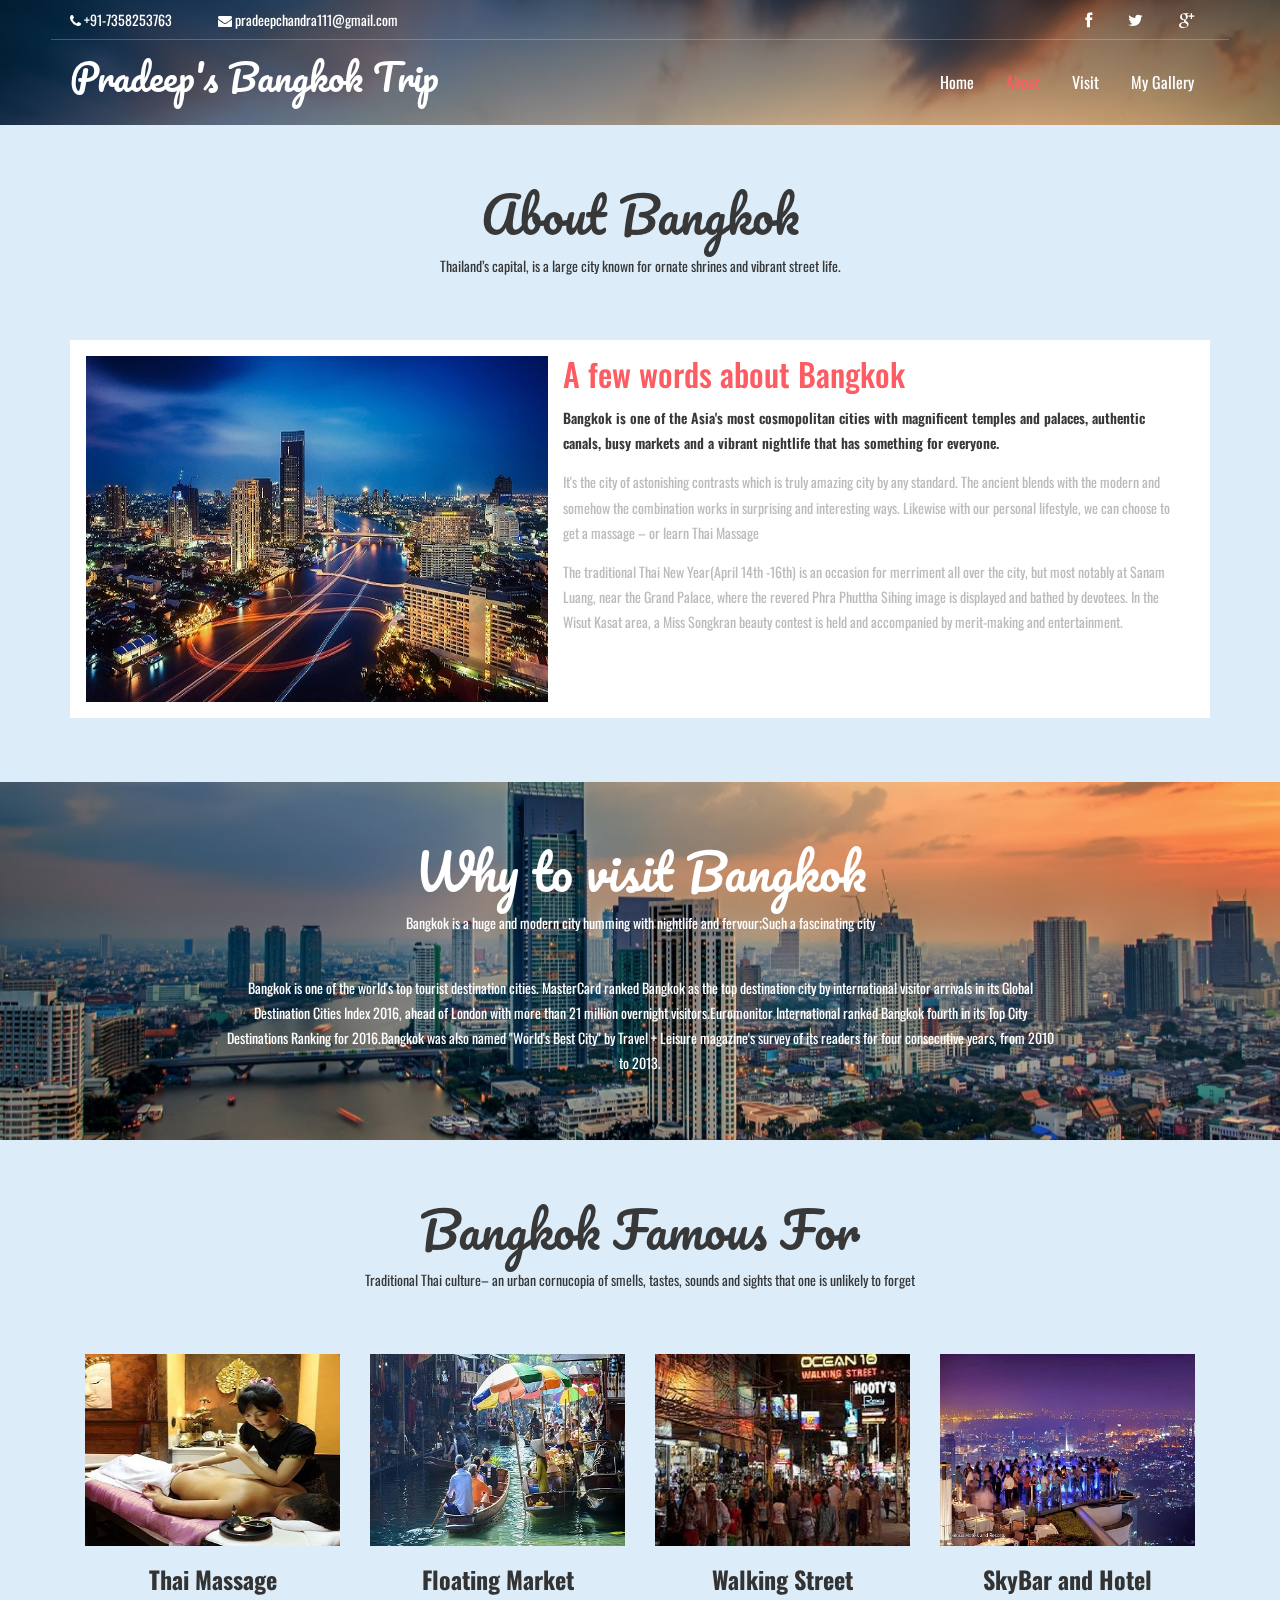
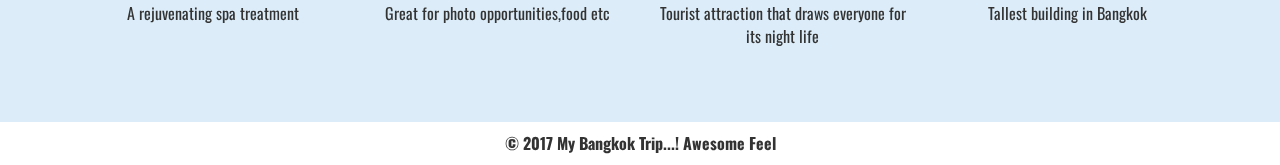
==== commit 25e0f817: "Add files via upload" ====
--- a/about.html
+++ b/about.html
@@ -1,176 +1,166 @@
-
-<!DOCTYPE html>
-<html>
-<head>
-<title>Bangkok Trip</title>
-<meta name="viewport" content="width=device-width, initial-scale=1">
-<meta http-equiv="Content-Type" content="text/html; charset=utf-8" />
-<meta name="keywords" content="My Trip Responsive web template, Bootstrap Web Templates, Flat Web Templates, Android Compatible web template, 
-Smartphone Compatible web template, free webdesigns for Nokia, Samsung, LG, SonyEricsson, Motorola web design" />
-<script type="application/x-javascript"> addEventListener("load", function() { setTimeout(hideURLbar, 0); }, false); function hideURLbar(){ window.scrollTo(0,1); } </script>
-<!-- bootstrap-css -->
-<link href="css/bootstrap.css" rel="stylesheet" type="text/css" media="all" />
-<!--// bootstrap-css -->
-<!-- css -->
-<link rel="stylesheet" href="css/style.css" type="text/css" media="all" />
-<!--// css -->
-<!-- font-awesome icons -->
-<link href="css/font-awesome.css" rel="stylesheet"> 
-<!-- //font-awesome icons -->
-<!-- font -->
-<link href='//fonts.googleapis.com/css?family=Oswald:400,700,300' rel='stylesheet' type='text/css'>
-<link href='//fonts.googleapis.com/css?family=Pacifico' rel='stylesheet' type='text/css'>
-<!-- //font -->
-<script src="js/jquery-1.11.1.min.js"></script>
-<script src="js/bootstrap.js"></script>
-<!-- parallax -->
-	<script src="js/SmoothScroll.min.js"></script>
-	<script src="js/jarallax.js"></script>
-	<!-- //parallax -->
-</head>
-<body>
-	<!-- banner -->
-	<div class="banner about-bg">
-		<div class="top-banner about-top-banner">
-			<div class="container">
-				<div class="top-banner-left">
-					<ul>
-						<li><i class="fa fa-phone" aria-hidden="true"></i> +91-7358253763</li>
-						<li><i class="fa fa-envelope" aria-hidden="true"></i> pradeepchandra111@gmail.com</li>
-					</ul>
-				</div>
-				<div class="top-banner-right">
-					<ul>
-						<li><a class="facebook" href="#"><i class="fa fa-facebook" aria-hidden="true"></i></a></li>
-						<li><a class="facebook" href="#"><i class="fa fa-twitter" aria-hidden="true"></i></a></li>
-						<li><a class="facebook" href="#"><i class="fa fa-google-plus" aria-hidden="true"></i></a></li>
-					</ul>
-				</div>
-				<div class="clearfix"> </div>
-			</div>
-		</div>
-		<div class="header">
-			<div class="container">
-				<div class="logo">
-					<h1>
-						<a href="index.html">Pradeep's Bangkok Trip</a>
-					</h1>
-				</div>
-				<div class="top-nav">
-					<nav class="navbar navbar-default">
-							<button type="button" class="navbar-toggle collapsed" data-toggle="collapse" data-target="#bs-example-navbar-collapse-1">Menu						
-							</button>
-						<!-- Collect the nav links, forms, and other content for toggling -->
-						<div class="collapse navbar-collapse" id="bs-example-navbar-collapse-1">
-							<ul class="nav navbar-nav">
-								<li><a href="index.html">Home</a></li>
-								<li><a class="active" href="about.html">About</a></li>
-								<li><a href="services.html">Visit</a></li>
-								<li><a href="my gallery.html">My Gallery</a></li>
-								<div class="clearfix"> </div>
-							</ul>	
-						</div>	
-					</nav>		
-				</div>
-				<div class="clearfix"> </div>
-			</div>
-		</div>
-	</div>
-	<!-- //banner -->
-	<!-- a-about -->
-	<div class="a-grid">
-		<div class="container">
-			<div class="w3l-about-heading">
-				<h2>About Bangkok</h2>
-				<p>Thailand’s capital, is a large city known for ornate shrines and vibrant street life.</p>
-			</div>
-			<div class="agileits-a-about-grids">
-				<div class="col-md-5 agileits-a-about-left">
-					<img src="images/bangkok.jpg" alt="" />
-				</div>
-				<div class="col-md-7 agileits-a-about-right">
-					<h3>A few words about Bangkok</h3>
-					<h4> Bangkok is one of the Asia's most cosmopolitan cities with magnificent temples and palaces, authentic canals, busy markets and a vibrant nightlife that has something for everyone.</h4>
-					<p> It's the city of astonishing contrasts which is truly amazing city by any standard. The ancient blends with the modern and somehow the combination works in surprising and interesting ways. Likewise with our personal lifestyle, we can choose to get a massage – or learn Thai Massage
-						<span>The traditional Thai New Year(April 14th -16th) is an occasion for merriment all over the city, but most notably at Sanam Luang, near the Grand Palace, where the revered Phra Phuttha Sihing image is displayed and bathed by devotees. In the Wisut Kasat area, a Miss Songkran beauty contest is held and accompanied by merit-making and entertainment.</span>
-					</p>
-				</div>
-				<div class="clearfix"> </div>
-			</div>
-		</div>
-	</div>
-	<!-- //a-about -->
-	<!-- different -->
-	<div class="jarallax different">
-		<div class="container">
-			<div class="w3-different-heading">
-				<h3>Why to visit Bangkok</h3>
-				<p>Bangkok is a huge and modern city humming with nightlife and fervour;Such a fascinating city</p>
-			</div>
-			<div class="w3agile-different-info">
-			<p>Bangkok is one of the world's top tourist destination cities. MasterCard ranked Bangkok as the top destination city by international visitor arrivals in its Global Destination Cities Index 2016, ahead of London with more than 21 million overnight visitors.Euromonitor International ranked Bangkok fourth in its Top City Destinations Ranking for 2016.Bangkok was also named "World's Best City" by Travel + Leisure magazine's survey of its readers for four consecutive years, from 2010 to 2013.</p>
-
-			</div>
-		</div>
-	</div>
-	<script type="text/javascript">
-        /* init Jarallax */
-        $('.jarallax').jarallax({
-            speed: 0.5,
-            imgWidth: 1366,
-            imgHeight: 768
-        })
-    </script>
-	<!-- //different -->
-	<!-- team -->
-	<div class="team">
-		<div class="container">
-			<div class="agileinfo-team-heading">
-				<h3>Bangkok Famous For</h3>
-				<p>Traditional Thai culture– an urban cornucopia of smells, tastes, sounds and sights that one is unlikely to forget</p>
-			</div>
-			<div class="team-grids">
-				<div class="col-md-3 agileinfo-team-grid">
-					<img src="images/thai.jpg" alt="" />
-						<h3><b><center>Thai Massage</center></b></h3>
-						<p><center>A rejuvenating spa treatment</center></p>
-				</div>
-				<div class="col-md-3 agileinfo-team-grid">
-					<img src="images/floating.jpg" alt="" />
-		
-						<h3><b><center>Floating Market</center></b></h3>
-						<p><center>Great for photo opportunities,food etc</center></p>
-					
-				</div>
-				<div class="col-md-3 agileinfo-team-grid">
-					<img src="images/street.jpg" alt="" />
-					
-						<h3><b><center>Walking Street</center></b></h3>
-						<p><center>Tourist attraction that draws everyone for its night life</center></p>
-					
-				</div>
-				<div class="col-md-3 agileinfo-team-grid">
-					<img src="images/sky.jpg" alt="" />
-						<h3><b><center>SkyBar and Hotel</center></b></h3>
-						<p><center>Tallest building in Bangkok</center></p>
-					
-				</div>
-				<div class="clearfix"> </div>
-			</div>
-		</div>
-	</div>
-	<!-- //team -->
-	<!-- footer -->
-		<div class="footer">
-		<div class="container">
-				<div class="clearfix"> </div>
-			</div>
-			<div class="copyright">
-				<p><b>© 2017 My Bangkok Trip...! Awesome Feel</b></p>
-			</div>
-		</div>
-	</div>
-			
-	<!-- //footer -->
-</body>	
+
+<!DOCTYPE html>
+<html>
+<head>
+<title>Bangkok Trip</title>
+<meta name="viewport" content="width=device-width, initial-scale=1">
+<meta http-equiv="Content-Type" content="text/html; charset=utf-8" />
+<meta name="keywords" content="My Trip Responsive web template, Bootstrap Web Templates, Flat Web Templates, Android Compatible web template, 
+Smartphone Compatible web template, free webdesigns for Nokia, Samsung, LG, SonyEricsson, Motorola web design" />
+<script type="application/x-javascript"> addEventListener("load", function() { setTimeout(hideURLbar, 0); }, false); function hideURLbar(){ window.scrollTo(0,1); } </script>
+<!-- bootstrap-css -->
+<link href="css/bootstrap.css" rel="stylesheet" type="text/css" media="all" />
+<!--// bootstrap-css -->
+<!-- css -->
+<link rel="stylesheet" href="css/style.css" type="text/css" media="all" />
+<!--// css -->
+<!-- font-awesome icons -->
+<link href="css/font-awesome.css" rel="stylesheet"> 
+<!-- //font-awesome icons -->
+<!-- font -->
+<link href='//fonts.googleapis.com/css?family=Oswald:400,700,300' rel='stylesheet' type='text/css'>
+<link href='//fonts.googleapis.com/css?family=Pacifico' rel='stylesheet' type='text/css'>
+<!-- //font -->
+<script src="js/jquery-1.11.1.min.js"></script>
+<script src="js/bootstrap.js"></script>
+<!-- parallax -->
+	<script src="js/SmoothScroll.min.js"></script>
+	<script src="js/jarallax.js"></script>
+	<!-- //parallax -->
+</head>
+<body>
+	<!-- banner -->
+	<div class="banner about-bg">
+		<div class="top-banner about-top-banner">
+			<div class="container">
+				<div class="top-banner-left">
+					<ul>
+						<li><i class="fa fa-phone" aria-hidden="true"></i> +91-7358253763</li>
+						<li><i class="fa fa-envelope" aria-hidden="true"></i> pradeepchandra111@gmail.com</li>
+					</ul>
+				</div>
+				<div class="top-banner-right">
+					<ul>
+						<li><a class="facebook" href="#"><i class="fa fa-facebook" aria-hidden="true"></i></a></li>
+						<li><a class="facebook" href="#"><i class="fa fa-twitter" aria-hidden="true"></i></a></li>
+						<li><a class="facebook" href="#"><i class="fa fa-google-plus" aria-hidden="true"></i></a></li>
+					</ul>
+				</div>
+				<div class="clearfix"> </div>
+			</div>
+		</div>
+		<div class="header">
+			<div class="container">
+				<div class="logo">
+					<h1>
+						<a href="index.html">Pradeep's Bangkok Trip</a>
+					</h1>
+				</div>
+				<div class="top-nav">
+					<nav class="navbar navbar-default">
+							<button type="button" class="navbar-toggle collapsed" data-toggle="collapse" data-target="#bs-example-navbar-collapse-1">Menu</button>
+						<div class="collapse navbar-collapse" id="bs-example-navbar-collapse-1">
+							<ul class="nav navbar-nav">
+								<li><a href="index.html">Home</a></li>
+								<li><a class="active" href="about.html">About</a></li>
+								<li><a href="services.html">Visit</a></li>
+								<li><a href="my gallery.html">My Gallery</a></li>
+								<div class="clearfix"> </div>
+							</ul>	
+						</div>	
+					</nav>		
+				</div>
+				<div class="clearfix"> </div>
+			</div>
+		</div>
+	</div>
+	<!-- //banner -->
+	<!-- a-about -->
+	<div class="a-grid">
+		<div class="container">
+			<div class="w3l-about-heading">
+				<h2>About Bangkok</h2>
+				<p>Thailand’s capital, is a large city known for ornate shrines and vibrant street life.</p>
+			</div>
+			<div class="agileits-a-about-grids">
+				<div class="col-md-5 agileits-a-about-left">
+					<img src="images/bangkok.jpg" alt="" />
+				</div>
+				<div class="col-md-7 agileits-a-about-right">
+					<h3>A few words about Bangkok</h3>
+					<h4> Bangkok is one of the Asia's most cosmopolitan cities with magnificent temples and palaces, authentic canals, busy markets and a vibrant nightlife that has something for everyone.</h4>
+					<p> It's the city of astonishing contrasts which is truly amazing city by any standard. The ancient blends with the modern and somehow the combination works in surprising and interesting ways. Likewise with our personal lifestyle, we can choose to get a massage – or learn Thai Massage
+						<span>The traditional Thai New Year(April 14th -16th) is an occasion for merriment all over the city, but most notably at Sanam Luang, near the Grand Palace, where the revered Phra Phuttha Sihing image is displayed and bathed by devotees. In the Wisut Kasat area, a Miss Songkran beauty contest is held and accompanied by merit-making and entertainment.</span>
+					</p>
+				</div>
+				<div class="clearfix"> </div>
+			</div>
+		</div>
+	</div>
+	<!-- //a-about -->
+	<!-- different -->
+	<div class="jarallax different">
+		<div class="container">
+			<div class="w3-different-heading">
+				<h3>Why to visit Bangkok</h3>
+				<p>Bangkok is a huge and modern city humming with nightlife and fervour;Such a fascinating city</p>
+			</div>
+			<div class="w3agile-different-info">
+			<p>Bangkok is one of the world's top tourist destination cities. MasterCard ranked Bangkok as the top destination city by international visitor arrivals in its Global Destination Cities Index 2016, ahead of London with more than 21 million overnight visitors.Euromonitor International ranked Bangkok fourth in its Top City Destinations Ranking for 2016.Bangkok was also named "World's Best City" by Travel + Leisure magazine's survey of its readers for four consecutive years, from 2010 to 2013.</p>
+
+			</div>
+		</div>
+	</div>
+	<script type="text/javascript">
+        /* init Jarallax */
+        $('.jarallax').jarallax({
+            speed: 0.5,
+            imgWidth: 1366,
+            imgHeight: 768
+        })
+    </script>
+	<!-- //different -->
+	<!-- team -->
+	<div class="team">
+		<div class="container">
+			<div class="agileinfo-team-heading">
+				<h3>Bangkok Famous For</h3>
+				<p>Traditional Thai culture– an urban cornucopia of smells, tastes, sounds and sights that one is unlikely to forget</p>
+			</div>
+			<div class="team-grids">
+				<div class="col-md-3 agileinfo-team-grid">
+					<img src="images/thai.jpg" alt="" />
+						<h3><b><center>Thai Massage</center></b></h3>
+						<p><center>A rejuvenating spa treatment</center></p>
+				</div>
+				<div class="col-md-3 agileinfo-team-grid">
+					<img src="images/floating.jpg" alt="" />
+		
+						<h3><b><center>Floating Market</center></b></h3>
+						<p><center>Great for photo opportunities,food etc</center></p>
+					
+				</div>
+				<div class="col-md-3 agileinfo-team-grid">
+					<img src="images/street.jpg" alt="" />
+					
+						<h3><b><center>Walking Street</center></b></h3>
+						<p><center>Tourist attraction that draws everyone for its night life</center></p>
+					
+				</div>
+				<div class="col-md-3 agileinfo-team-grid">
+					<img src="images/sky.jpg" alt="" />
+						<h3><b><center>SkyBar and Hotel</center></b></h3>
+						<p><center>Tallest building in Bangkok</center></p>
+					
+				</div>
+				<div class="clearfix"> </div>
+			</div>
+		</div>
+	</div>
+	<!-- //team -->
+	<!-- footer -->
+			<p><center><b>© 2017 My Bangkok Trip...! Awesome Feel</b></center></p>
+			
+	<!-- //footer -->
+</body>	
 </html>--- a/css/style.css
+++ b/css/style.css
@@ -1,2523 +1,2523 @@
-
-body a {
-  transition: 0.5s all;
-  -webkit-transition: 0.5s all;
-  -o-transition: 0.5s all;
-  -moz-transition: 0.5s all;
-  -ms-transition: 0.5s all;
-}
-html, body{
-    font-family: 'Oswald', sans-serif;
-    font-size: 100%;
-}
-.banner{
-    background-size: cover;
-    padding: 0;
-    position: absolute;
-    top: 0;
-    z-index: 99;
-    left: 13%;
-}
-.top-banner-left{
-	float:left;
-	width:40%;
-}
-.top-banner-left ul{
-	padding:0;
-	margin:0;
-}
-.top-banner-left ul li{
-	display:inline-block;
-	color:#fff;
-	font-size:.875em;
-}
-.top-banner-left ul li a{
-    color: #fff;
-    font-size: 1em;
-}
-.top-banner-left ul li:nth-child(2) {
-    margin-left: 3em;
-}
-.top-banner {
-    padding: .5em 0;
-    border-bottom: solid 1px rgba(255, 255, 255, 0.23);
-}
-.top-banner-right{
-	float:right;
-}
-.top-banner-right ul{
-	padding:0;
-	margin:0;
-}
-.top-banner-right ul li{
-	display:inline-block;
-	margin:0 1em;
-}
-.top-banner-right ul li:nth-child(4){
-	margin-right:0;
-}
-.top-banner-right ul li a{
-	color:#fff;
-	font-size:1em;
-}
-.top-banner-right ul li a:hover{
-	color:#fd5c63;
-}
-.navbar-default {
-    border: none !important;
-    background: none !important;
-    margin: 0 !important;
-    min-height: 0 !important;
-    padding: 0 !important;
-}
-.navbar-default .navbar-nav > .active > a, .navbar-default .navbar-nav > .active > a:hover, .navbar-default .navbar-nav > .active > a:focus {
-    background: none !important;
-}
-div#bs-example-navbar-collapse-1 {
-    padding: 0;
-}
-.logo{
-    float: left;
-    margin: 1em 0 0 0;
-}
-.logo h1{
-	margin:0;
-}
-.logo h1 a{
-	color:#fff;
-	font-size:1em;
-	text-decoration:none;
-	font-family: 'Pacifico', cursive;
-}
-/*-- top-nav --*/
-.top-nav {
-    margin: 2em 0 0 0;
-	float: right;
-}
-.top-nav ul{
-    padding: 0;
-    margin: 0;
-}
-.top-nav ul li{
-    display: inline-block;
-    margin: 0 1em;
-    float: left;
-}
-.top-nav ul li:nth-child(6){
-	margin-right:0;
-}
-ul.nav.navbar-nav {
-    float: right;
-}
-.navbar-default .navbar-nav > .open > a, .navbar-default .navbar-nav > .open > a:hover, .navbar-default .navbar-nav > .open > a:focus {
-    background: none !important;
-    border-right: solid 1px #EFEFEF;
-    box-shadow: 1px 0px 0px 0px rgba(72, 72, 72, 0);
-}
-.top-nav ul li a{
-    color: #fff !important;
-    font-size: 1em;
-    margin: 0;
-    text-decoration: none;
-    padding: 0;
-}
-.top-nav ul li a:hover{
-    color: #fd5c63 !important;
-}
-.top-nav ul li a.active{
-    color: #fd5c63 !important;
-}
-.caret {
-    margin-left: 14px;
-}
-/*-- slider --*/
-.slider {
-    background: url(../images/8.jpg) no-repeat 0px 0px;
-    background-size: cover;
-    min-height: 800px;
-}
-.slider1 {
-    background: url(../images/3.jpg) no-repeat 0px 0px;
-    background-size: cover;
-}
-.slider2 {
-    background: url(../images/2.jpg) no-repeat 0px 0px;
-    background-size: cover;
-}
-.slider-grid{
-	width: 290px !important;
-    top: 23%;
-    position: absolute;
-    height: 290px;
-    margin: 3em auto 0;
-    text-align: center;
-    border: solid 2px #fff;
-    padding: 5em 0 0 0;
-    border-radius: 50%;
-    -webkit-border-radius: 50%;
-    -ms-border-radius: 50%;
-    -o-border-radius: 50%;
-    -moz-border-radius: 50%;
-}
-.slider-grid h3{
-    color: #fff;
-    font-size: 3em;
-    margin: 0;
-    font-family: 'Pacifico', cursive;
-}
-.slider-grid p{
-    color: #fff;
-    font-size: .875em;
-    width: 84%;
-    margin: 2em auto 0;
-}
-.copyright{
-	margin:1em 0 0 0;
-	text-align:center;
-}
-.copyright p{
-	margin: 0;
-    font-size: .875em;
-    color: #BBBBBB;
-}
-.copyright p a{
-	color: #BBBBBB;
-}
-.copyright p a:hover{
-	color: #fd5c63;
-}
-/*-- //slider --*/
-/*-- about --*/
-.about{
-    padding: 4em 0;
-    background: #DCEDF9;
-}
-.w3l-about-heading h2,.codes-heading h2,.w3l-contact-heading h2 {
-    text-align: center;
-    margin: 0;
-    font-size: 3em;
-    color: #383838;
-	font-family: 'Pacifico', cursive;
-}
-.w3l-about-heading p,.codes-heading p,.w3l-contact-heading p{
-	text-align: center;
-    margin: 1em 0 0 0;
-    font-size: .875em;
-    color: #383838;
-}
-.about-grids {
-    margin: 4em 0 0 0;
-}
-.about-grid{
-	text-align:center;
-}
-.about-grid-info{
-    background: url(../images/a.jpg)no-repeat 0px 0px;
-    background-size: cover;
-    min-height: 255px;
-}
-.about-grid-info h4{
-    color: #FFF;
-    font-size: 2em;
-    margin: 0;
-    font-family: 'Pacifico', cursive;
-    line-height: 7.5em;
-}
-.about-grid-info1{
-	background: url(../images/a1.jpg)no-repeat 0px 0px;
-	background-size: cover;
-    min-height: 255px;
-}
-.about-grid-info2{
-	background: url(../images/a2.jpg)no-repeat 0px 0px;
-	background-size: cover;
-    min-height: 255px;
-}
-.about-grid-info3{
-	background: url(../images/a3.jpg)no-repeat 0px 0px;
-	background-size: cover;
-    min-height: 255px;
-}
-/*-- Effect 1--*/
-.about-grid-info:after {
-	pointer-events: none;
-    position: absolute;
-    width: 200px;
-    height: 200px;
-    -webkit-border-radius: 50%;
-    -moz-border-radius: 50%;
-    border-radius: 50%;
-    content: '';
-    -webkit-box-sizing: content-box;
-    -moz-box-sizing: content-box;
-    box-sizing: content-box;
-}
-.effect-1 {
-	-webkit-transition: background 0.5s, color 0.2s;
-	-moz-transition: background 0.5s, color 0.2s;
-	transition: background 0.5s, color 0.2s;
-}
-.effect-1:after {
-	top: 29px;
-    left: 44px;
-    box-shadow: 0 0 0 2px #FFFFFF;
-    -webkit-transition: -webkit-transform 0.5s, opacity 0.2s;
-    -webkit-transform: scale(0.8);
-    -moz-transition: -moz-transform 0.5s, opacity 0.2s;
-    -moz-transform: scale(0.8);
-    -ms-transform: scale(0.8);
-    transition: transform 0.5s, opacity 0.2s;
-    transform: scale(0.8);
-    opacity: 0;
-}
-.about-grid:hover.about-grid-info{
-	background:#FF7200;
-	color: #fff !important;
-}
-.about-grid:hover .about-grid-info:after {
-  -webkit-transform: scale(1);
-  -moz-transform: scale(1);
-  -ms-transform: scale(1);
-  transform: scale(1);
-  opacity: 1;
-}
-/*--//Effect 1--*/
-/*-- //about --*/
-/*-- offer --*/
-.offer{
-	padding: 4em 0;
-    background: #CEDDB6;
-}
-.wthree-offer-grid{
-    background: url(../images/o1.jpg) no-repeat 0px 0px;
-    background-size: cover;
-    min-height: 385px;
-	box-shadow: 0 -1px 3px rgba(0,0,0,.12),0 1px 2px rgba(0,0,0,.24);
-	text-align:center;
-}
-.wthree-offer-grid h4{
-    font-size: 4em;
-    margin: 0;
-    padding: 1.4em 0 0 0;
-    color: #FFF;
-    text-transform: uppercase;
-    letter-spacing: 22px;
-}
-.wthree-offer-grid p{
-    margin: 2em auto 0;
-    font-size: 0.875em;
-    color: #FFF;
-    width: 64%;
-}
-.click-button{
-    margin: 2em 0 0 0;
-}
-.click-button a{
-    color: #383838;
-    font-size: .875em;
-    padding: .5em 2em;
-    background: #FFF;
-    border-radius: 5px;
-	text-decoration:none;
-}
-.click-button a:hover{
-	background:#fd5c63;
-	color:#FFF;
-}
-/*-- //offer --*/
-/*-- news --*/
-.news{
-    padding: 4em 0;
-    background: #DCEDF9;
-}
-.news-heading h3 {
-    text-align: center;
-    margin: 0;
-    font-size: 3em;
-    color: #383838;
-	font-family: 'Pacifico', cursive;
-}
-.news-heading p {
-    text-align: center;
-    margin: 1em 0 0 0;
-    font-size: .875em;
-    color: #383838;
-}
-.news-grids {
-    margin: 4em 0 0 0;
-}
-.agile-news-grid-info{
-    background: #FFF;
-    padding: .5em;
-}
-.news-grid-info-img a img{
-	width:100%;
-}
-.news-grid-info-bottom{
-    padding: 1em;
-}
-.news-grid-info-bottom-text {
-    margin: 1em 0 0 0;
-}
-.news-grid-info-bottom-text a{
-    color: #fd5c63;
-    font-size: 1em;
-    margin: 0;
-    font-weight: 600;
-	text-decoration:none;
-}
-.news-grid-info-bottom-text a:hover{
-	color:#383838;
-}
-.news-grid-info-bottom-text p{
-    margin: 1em 0 0 0;
-    font-size: .875em;
-    color: #BBBBBB;
-    line-height: 1.8em;
-}
-.admin{
-	float:left;
-}
-.admin a{
-	color:#383838;
-	font-size:.875em;
-	margin:0;
-	text-decoration:none;
-}
-.admin a:hover{
-	color:#fd5c63;
-}
-.time{
-	float: left;
-    margin-left: 7em;
-}
-.time p{
-	color:#383838;
-	font-size:.875em;
-	margin:0;
-}
-/*-- //news --*/
-/*-- footer --*/
-.footer{
-    padding: 4em 0;
-    background: #FFF;
-}
-.footer-grid-heading h4{
-	color:#383838;
-	font-size:2em;
-	margin:0;
-}
-.footer-grid-info {
-    margin: 1em 0 0 0;
-}
-.footer-grid-info  p{
-	margin:0;
-    font-size: .875em;
-    color: #BBBBBB;
-    line-height: 1.8em;
-}
-.footer-grid-info p span{
-	display:block;
-}
-.footer-grid-info p span a{
-    color: #BBBBBB;	
-	text-decoration:none;
-}
-.footer-grid-info p span a:hover{
-    color: #fd5c63;	
-}
-.footer-grid-info ul{
-	padding:0;
-	margin:0;
-}
-.footer-grid-info ul li{
-	display:block;
-}
-.footer-grid-info ul li a{
-    font-size: .875em;
-    color: #BBBBBB;
-    line-height: 1.8em;
-	text-decoration:none;
-}
-.footer-grid-info ul li a:hover{
-	color:#fd5c63;
-}
-.social-grid{
-    margin: 1em 0 0 0;	
-}
-.social {
-    margin: 1em 0 0 0;
-}
-.social ul{
-	padding:0;
-	margin:0;
-}
-.social ul li{
-	display:inline-block;
-}
-.social ul li a {
-	color: #333;
-    text-align: center;
-}
-.social ul li a i.fa.fa-facebook{
-    height: 40px;
-    width: 40px;
-    background: #383838;
-    line-height: 40px;
-    color: #FFF;
-    border-radius: 50%;
-	-webkit-border-radius: 50%;
-	-moz-border-radius: 50%;
-	-o-border-radius: 50%;
-	-ms-border-radius: 50%;
-	transition:0.5s all;
-	-webkit-transition:0.5s all;
-	-moz-transition:0.5s all;
-	-o-transition:0.5s all;
-	-ms-transition:0.5s all;
-}
-.social ul li a i.fa.fa-facebook:hover {
-    height: 40px;
-    width: 40px;
-    line-height: 40px;
-	background: #F44336;
-}
-.social ul li a i.fa.fa-twitter{
-    height: 40px;
-    width: 40px;
-    background: #383838;
-    line-height: 40px;
-    color: #FFF;
-    border-radius: 50%;
-	-webkit-border-radius: 50%;
-	-moz-border-radius: 50%;
-	-o-border-radius: 50%;
-	-ms-border-radius: 50%;
-	transition:0.5s all;
-	-webkit-transition:0.5s all;
-	-moz-transition:0.5s all;
-	-o-transition:0.5s all;
-	-ms-transition:0.5s all;
-}
-.social ul li a i.fa.fa-twitter:hover{
-    height: 40px;
-    width: 40px;
-    line-height: 40px;
-	background: #F44336;
-}
-.social ul li a i.fa.fa-rss{
-    height: 40px;
-    width: 40px;
-    background: #383838;
-    line-height: 40px;
-    color: #FFF;
-    border-radius: 50%;
-	-webkit-border-radius: 50%;
-	-moz-border-radius: 50%;
-	-o-border-radius: 50%;
-	-ms-border-radius: 50%;
-	transition:0.5s all;
-	-webkit-transition:0.5s all;
-	-moz-transition:0.5s all;
-	-o-transition:0.5s all;
-	-ms-transition:0.5s all;
-}
-.social ul li a i.fa.fa-rss:hover{
-    height: 40px;
-    width: 40px;
-    line-height: 40px;
-	background: #F44336;
-}
-.social ul li a i.fa.fa-vk{
-    height: 40px;
-    width: 40px;
-    background: #383838;
-    line-height: 40px;
-    color: #FFF;
-    border-radius: 50%;
-	-webkit-border-radius: 50%;
-	-moz-border-radius: 50%;
-	-o-border-radius: 50%;
-	-ms-border-radius: 50%;
-	transition:0.5s all;
-	-webkit-transition:0.5s all;
-	-moz-transition:0.5s all;
-	-o-transition:0.5s all;
-	-ms-transition:0.5s all;
-}
-.social ul li a i.fa.fa-vk:hover{
-    height: 40px;
-    width: 40px;
-    line-height: 40px;
-	background: #F44336;
-}
-.social ul li:nth-child(2){
-	margin:0 .5em;
-}
-.social ul li:nth-child(3){
-	margin:0 .5em 0 0;
-}
-.footer-grid-info form input[type="email"] {
-    background: #fff;
-    box-shadow: none !important;
-    padding: 10px 10px;
-    color: #BBBBBB;
-    font-size: .875em;
-    width: 100% !important;
-    font-weight: 400;
-    border: 1px solid #BBBBBB;
-    margin: 0 0 1em 0;
-}
-.footer-grid-info form input[type="email"]:focus {
-    outline: none;
-}
-.footer-grid-info form input[type="submit"] {
-    border: solid 2px #383838;
-    color: #383838;
-    font-size: .875em;
-    padding: .5em 2em;
-    text-decoration: none;
-    background: none;
-    border-radius: 5px;
-	-webkit-border-radius: 5px;
-	-ms-border-radius: 5px;
-	-moz-border-radius: 5px;
-	-o-border-radius: 5px;
-}
-.footer-grid-info form input[type="submit"]:hover{
-	color:#fd5c63;
-	border:solid 2px #fd5c63;
-	transition:0.5s all;
-	-webkit-transition:0.5s all;
-	-moz-transition:0.5s all;
-	-o-transition:0.5s all;
-	-ms-transition:0.5s all;
-}
-/*-- //footer --*/
-/*-- a-about --*/
-.a-grid{
-    padding: 4em 0;
-    background: #DCEDF9;
-}
-.about-bg{
-    background: url(../images/8.jpg) no-repeat 0px 0px;
-    background-size: cover;
-    position: inherit;
-    min-height: 125px;
-}
-.about-top-banner {
-    padding: .5em 0;
-    border-bottom: solid 1px rgba(255, 255, 255, 0.23);
-    width: 74% !important;
-    margin: 0 auto;
-}
-.agileits-a-about-left {
-    padding: 0;
-}
-.agileits-a-about-grids {
-    margin: 4em 0 0 0;
-    background: #FFF;
-    padding: 1em;
-}
-.agileits-a-about-left img{
-	width:100%;
-}
-.agileits-a-about-right h3{
-    color: #fd5c63;
-    font-size: 2em;
-    margin: 0;
-}
-.agileits-a-about-right h4{
-    color: #383838;
-    font-size: .875em;
-    margin: 1em 0;
-    font-weight: 600;
-    text-decoration: none;
-    line-height: 1.8em;
-}
-.agileits-a-about-right p{
-	margin: 1em 0 0 0;
-    font-size: .875em;
-    color: #BBBBBB;
-    line-height: 1.8em;
-}
-.agileits-a-about-right p span{
-    display: block;
-    margin: 1em 0 0 0;
-}
-/*-- //a-about --*/
-/*-- different --*/
-.different{
-    background: url(../images/8.jpg) no-repeat 0px 0px;
-    padding: 4em 0;
-    background-size: cover;
-}
-.w3-different-heading h3,.agileinfo-team-heading h3,.more-bottom-heading h3{
-	text-align: center;
-    margin: 0;
-    font-size: 3em;
-    color: #FFF;
-    font-family: 'Pacifico', cursive;
-}
-.w3-different-heading p,.agileinfo-team-heading p,.more-bottom-heading p {
-    text-align: center;
-    margin: 1em 0 0 0;
-    font-size: .875em;
-    color: #FFF;
-}
-.w3agile-different-info p{
-    text-align: center;
-    margin: 3em auto 0;
-    font-size: .875em;
-    color: #FFF;
-    width: 73%;
-    line-height: 1.8em;	
-}
-.w3agile-button {
-    margin: 3em 0 0 0;
-    text-align: center;
-}
-.w3agile-button a{
-	border: solid 2px #FFFFFF;
-    color: #FFFFFF;
-    font-size: .875em;
-    padding: .5em 2em;
-    text-decoration: none;
-    background: none;
-    border-radius: 5px;
-    -webkit-border-radius: 5px;
-    -ms-border-radius: 5px;
-    -moz-border-radius: 5px;
-    -o-border-radius: 5px;
-}
-.w3agile-button a:hover{
-    border: solid 2px #FD5C63;
-    color: #FD5C63;
-}
-.jarallax {
-    position: relative;
-    background-size: cover;
-    background-repeat: no-repeat;
-    background-position: 50% 50%;
-}
-/*-- //different --*/
-/*-- team --*/
-.team{
-	padding: 4em 0;
-    background: #DCEDF9;
-}
-.agileinfo-team-heading h3,.more-bottom-heading h3{
-	color:#383838;
-}
-.agileinfo-team-heading p,.more-bottom-heading p{
-	color:#383838;
-}
-.team-grids {
-    margin: 4em 0 0 0;
-}
-.agileinfo-team-grid{
-	position:relative;
-}
-.agileinfo-team-grid img{
-	width:100%;
-}
-.captn {
-    background: rgba(47, 47, 47, 0.42);
-    padding: 2em;
-    position: absolute;
-    border: solid 1px #FFF;
-    left: 15%;
-    bottom: -100%;
-    text-align: center;
-    width: 200px;
-    height: 200px;
-    -webkit-transition: .5s all;
-    transition: .5s all;
-    -moz-transition: .5s all;
-}
-.captn h4 {
-    font-size: 1.5em;
-    color: #fff;
-}
-.captn p {
-    margin: 0.3em 0 .8em;
-    color: #DCEDF9;
-    font-size: .875em;
-}
-.agileinfo-team-grid {
-    overflow: hidden;
-}
-.agileinfo-team-grid:hover .captn{
-	bottom: 11%;
-}
-.w3l-social {
-    margin: 1em 0 0 0;
-}
-.w3l-social ul{
-	padding:0;
-	margin:0;
-}
-.w3l-social ul li{
-	display:inline-block;
-}
-.w3l-social ul li a {
-	color: #333;
-    text-align: center;
-}
-.w3l-social ul li a i.fa.fa-facebook{
-	height: 40px;
-    width: 40px;
-    background: #FFFFFF;
-    line-height: 40px;
-    color: #383838;
-    border-radius: 50%;
-    -webkit-border-radius: 50%;
-    -moz-border-radius: 50%;
-    -o-border-radius: 50%;
-    -ms-border-radius: 50%;
-    transition: 0.5s all;
-    -webkit-transition: 0.5s all;
-    -moz-transition: 0.5s all;
-    -o-transition: 0.5s all;
-    -ms-transition: 0.5s all;
-}
-.w3l-social ul li a i.fa.fa-facebook:hover {
-    height: 40px;
-    width: 40px;
-    line-height: 40px;
-	background: #F44336;
-	color: #FFFFFF;
-}
-.w3l-social ul li a i.fa.fa-twitter{
-	height: 40px;
-    width: 40px;
-    background: #FFFFFF;
-    line-height: 40px;
-    color: #383838;
-    border-radius: 50%;
-    -webkit-border-radius: 50%;
-    -moz-border-radius: 50%;
-    -o-border-radius: 50%;
-    -ms-border-radius: 50%;
-    transition: 0.5s all;
-    -webkit-transition: 0.5s all;
-    -moz-transition: 0.5s all;
-    -o-transition: 0.5s all;
-    -ms-transition: 0.5s all;
-}
-.w3l-social ul li a i.fa.fa-twitter:hover{
-    height: 40px;
-    width: 40px;
-    line-height: 40px;
-	background: #F44336;
-	color: #FFFFFF;
-}
-.w3l-social ul li a i.fa.fa-rss{
-	height: 40px;
-    width: 40px;
-    background: #FFFFFF;
-    line-height: 40px;
-    color: #383838;
-    border-radius: 50%;
-    -webkit-border-radius: 50%;
-    -moz-border-radius: 50%;
-    -o-border-radius: 50%;
-    -ms-border-radius: 50%;
-    transition: 0.5s all;
-    -webkit-transition: 0.5s all;
-    -moz-transition: 0.5s all;
-    -o-transition: 0.5s all;
-    -ms-transition: 0.5s all;	
-}
-.w3l-social ul li a i.fa.fa-rss:hover{
-    height: 40px;
-    width: 40px;
-    line-height: 40px;
-	background: #F44336;
-	color: #FFFFFF;
-}
-/*-- //team --*/
-/*-- services --*/
-.agileits-services-grids {
-    margin: 4em 0 0 0;
-}
-.services-grid-info h4{
-    color: #383838;
-    font-size: 2em;
-    margin: 0;
-    text-decoration: none;
-    line-height: 1.8em;
-}
-.services-grid-info p{
-    margin: 1em 0 0 0;
-    font-size: .875em;
-    color: #383838;
-    line-height: 1.8em;
-}
-.services-grid-info:nth-child(2){
-	margin:2em 0;
-}
-.more-offer{
-	background: url(../images/11.jpg) no-repeat 0px 0px;
-    padding: 4em 0;
-    background-size: cover;
-}
-.more-bottom{
-    padding: 4em 0;
-    background: #DCEDF9;	
-}
-.more-bottom-grids {
-    margin: 4em 0 0 0;
-}
-.more-bottom-grid-img img{
-	width:100%;
-}
-.more-bottom-grid-info {
-    background: #FFF;
-    padding: .5em;
-}
-.more-bottom-grid-text {
-    padding: 1em;
-}
-.more-bottom-grid-text h5{
-    margin: 0;
-    font-size: .875em;
-    color: #383838;
-    line-height: 1.8em;
-}
-.more-bottom-grid-text p{
-	margin: 1em 0 0 0;
-    font-size: .875em;
-    color: #BBBBBB;
-    line-height: 1.8em;
-}
-/*-- //services --*/
-/*--Shortcodes--*/
-.codes {
-    padding: 4em 0;
-    background: #DCEDF9;
-}
-.codes-heading {
-    text-align: center;
-}
-h3.hdg {
-    font-size: 2.5em;
-	color:#000 !important;
-}
-.show-grid [class^=col-] {
-    background: #fff;
-  text-align: center;
-  margin-bottom: 10px;
-  line-height: 2em;
-  border: 10px solid #f0f0f0;
-}
-.show-grid [class*="col-"]:hover {
-  background: #e0e0e0;
-}
-.grid_3{
-	margin-bottom:2em;
-}
-.xs h3, h3.m_1{
-	color:#000;
-	font-size:1.7em;
-	font-weight:300;
-	margin-bottom: 1em;
-}
-.grid_3 p{
-  color: #555;
-  font-size: 0.85em;
-  margin-bottom: 1em;
-  font-weight: 300;
-}
-.grid_4{
-	background:none;
-	margin-top:50px;
-}
-.label {
-  font-weight: 300 !important;
-  border-radius:4px;
-}  
-.grid_5{
-	background:none;
-	padding:2em 0;
-}
-.grid_5 h3, .grid_5 h2, .grid_5 h1, .grid_5 h4, .grid_5 h5, h3.hdg {
-	margin-bottom:1em;
-	color: #333;
-}
-.table > thead > tr > th, .table > tbody > tr > th, .table > tfoot > tr > th, .table > thead > tr > td, .table > tbody > tr > td, .table > tfoot > tr > td {
-  border-top: none !important;
-}
-.tab-content > .active {
-  display: block;
-  visibility: visible;
-}
-.pagination > .active > a, .pagination > .active > span, .pagination > .active > a:hover, .pagination > .active > span:hover, .pagination > .active > a:focus, .pagination > .active > span:focus {
-  z-index: 0;
-}
-.badge-primary {
-  background-color: #03a9f4;
-}
-.badge-success {
-  background-color: #8bc34a;
-}
-.badge-warning {
-  background-color: #ffc107;
-}
-.badge-danger {
-  background-color: #e51c23;
-}
-.grid_3 p{
-  line-height: 2em;
-  color: #888;
-  font-size: 0.9em;
-  margin-bottom: 1em;
-  font-weight: 300;
-}
-.bs-docs-example {
-  margin: 1em 0;
-}
-section#tables  p {
- margin-top: 1em;
-}
-.tab-container .tab-content {
-  border-radius: 0 2px 2px 2px;
-  border: 1px solid #e0e0e0;
-  padding: 16px;
-  background-color: #ffffff;
-}
-.table td, .table>tbody>tr>td, .table>tbody>tr>th, .table>tfoot>tr>td, .table>tfoot>tr>th, .table>thead>tr>td, .table>thead>tr>th {
-  padding: 15px!important;
-}
-.table > thead > tr > th, .table > tbody > tr > th, .table > tfoot > tr > th, .table > thead > tr > td, .table > tbody > tr > td, .table > tfoot > tr > td {
-  font-size: 0.9em;
-  color: #555;
-  border-top: none !important;
-}
-.tab-content > .active {
-  display: block;
-  visibility: visible;
-}
-.label {
-  font-weight: 300 !important;
-}
-.label {
-  padding: 4px 6px;
-  border: none;
-  text-shadow: none;
-}
-.nav-tabs {
-  margin-bottom: 1em;
-}
-.alert {
-  font-size: 0.85em;
-}
-h1.t-button,h2.t-button,h3.t-button,h4.t-button,h5.t-button {
-	line-height:1.8em;
-  margin-top:0.5em;
-  margin-bottom: 0.5em;
-}
-li.list-group-item1 {
-  line-height: 2.5em;
-}
-.input-group {
-  margin-bottom: 20px;
-  }
-.in-gp-tl{
-	padding:0;
-}
-.in-gp-tb{
-	padding-right:0;
-}
-.list-group {
-  margin-bottom: 48px;
-}
-ol {
-  margin-bottom: 44px;
-}
-h2.typoh2{
-    margin: 0 0 10px;
-}
-@media (max-width:768px){
-.grid_5 {
-	padding: 0 0 1em;
-}
-.grid_3 {
-	margin-bottom: 0em;
-}
-}
-@media (max-width:640px){
-	h1, .h1, h2, .h2, h3, .h3 {
-		margin-top: 0px;
-		margin-bottom: 0px;
-	}
-	.grid_5 h3, .grid_5 h2, .grid_5 h1, .grid_5 h4, .grid_5 h5, h3.hdg, h3.bars {
-		margin-bottom: .5em;
-	}
-	.progress {
-		height: 10px;
-		margin-bottom: 10px;
-	}
-	ol.breadcrumb li,.grid_3 p,ul.list-group li,li.list-group-item1 {
-		font-size: 14px;
-	}
-	.breadcrumb {
-		margin-bottom: 10px;
-	}
-	.well {
-		font-size: 14px;
-		margin-bottom: 10px;
-	}
-	h2.typoh2 {
-		font-size: 1.5em;
-	}
-.grid_4 {
-    margin-top: 30px;
-}
-}
-@media (max-width:480px){
-	.table h1 {
-		font-size: 26px;
-	}
-	.table h2 {
-		font-size: 23px;
-	}
-	.table h3 {
-		font-size: 20px;
-	}
-	.label {
-		font-size: 53%;
-	}
-	.alert,p {
-		font-size: 14px;
-	}
-	.pagination {
-		margin: 20px 0 0px;
-	}
-}
-@media (max-width: 320px){
-	.grid_4 {
-		margin-top: 18px;
-	}
-	.alert, p,ol.breadcrumb li, .grid_3 p,.well, ul.list-group li, li.list-group-item1,a.list-group-item {
-		font-size: 13px;
-	}
-	.alert {
-		padding: 10px;
-		margin-bottom: 10px;
-	}
-	ul.pagination li a {
-		font-size: 14px;
-		padding: 5px 11px !important;
-	}
-	.list-group {
-		margin-bottom: 10px;
-	}
-	.well {
-		padding: 10px;
-	}
-	.table > thead > tr > th, .table > tbody > tr > th, .table > tfoot > tr > th, .table > thead > tr > td, .table > tbody > tr > td, .table > tfoot > tr > td {
-		font-size: 0.81em;
-	}
-	.table td, .table>tbody>tr>td, .table>tbody>tr>th, .table>tfoot>tr>td, .table>tfoot>tr>th, .table>thead>tr>td, .table>thead>tr>th {
-		padding: 13px!important;
-	}
-	.codes .row {
-		margin: 0;
-	}
-}
-/*--//Shortcodes--*/
-/*-- gallery --*/
-.gallery {
-    margin: 4em 0 0 0;
-}
-.gallery-bg {
-	float: left;
-    width: 40%;
-    height: auto;
-    padding: .1em;
-    -webkit-transition: -webkit-transform .15s ease;
-    -moz-transition: -moz-transform .15s ease;
-    -o-transition: -o-transform .15s ease;
-    -ms-transition: -ms-transform .15s ease;
-    transition: transform .15s ease;
-    position: relative;
-}
-.gallery-bg a img{
-	
-}
-.gallery-bg a img{
-	width:100%;
-}
-.gallery-small{
-	float: left;
-    width: 20%;
-    height: auto;
-    padding: .1em;
-    -webkit-transition: -webkit-transform .15s ease;
-    -moz-transition: -moz-transform .15s ease;
-    -o-transition: -o-transform .15s ease;
-    -ms-transition: -ms-transform .15s ease;
-    transition: transform .15s ease;
-    position: relative;
-}
-.gallery-small a img{
-	width:100%;
-}
-.align-center {
-  text-align: center;
-}
-/*-- Effect 2--*/
-.gallery-bg-text:after {
-    pointer-events: none;
-    position: absolute;
-    width: 400px;
-    background: rgba(0, 0, 0, 0.36);
-    height: 175px;
-    content: '';
-    -webkit-box-sizing: content-box;
-    -moz-box-sizing: content-box;
-    box-sizing: content-box;
-}
-.effect-2 {
-	-webkit-transition: background 0.5s, color 0.2s;
-	-moz-transition: background 0.5s, color 0.2s;
-	transition: background 0.5s, color 0.2s;
-}
-.effect-2:after {
-    top: 27px;
-    left: 27px;
-    box-shadow: 0 0 0 2px #FFFFFF;
-    -webkit-transition: -webkit-transform 0.5s, opacity 0.2s;
-    -webkit-transform: scale(0.8);
-    -moz-transition: -moz-transform 0.5s, opacity 0.2s;
-    -moz-transform: scale(0.8);
-    -ms-transform: scale(0.8);
-    transition: transform 0.5s, opacity 0.2s;
-    transform: scale(0.8);
-    background: url(../images/search.png) no-repeat 50% 50% rgba(0, 0, 0, 0.36);
-    opacity: 0;
-}
-.gallery-bg:hover.gallery-bg-text{
-	background:#FF7200;
-	color: #fff !important;
-}
-.gallery-bg:hover .gallery-bg-text:after {
-  -webkit-transform: scale(1);
-  -moz-transform: scale(1);
-  -ms-transform: scale(1);
-  transform: scale(1);
-  opacity: 1;
-}
-/*--//Effect 2--*/
-/*-- Effect 3--*/
-.gallery-small-text:after {
-    pointer-events: none;
-    position: absolute;
-    width: 175px;
-    background: rgba(0, 0, 0, 0.36);
-    height: 175px;
-    content: '';
-    -webkit-box-sizing: content-box;
-    -moz-box-sizing: content-box;
-    box-sizing: content-box;
-}
-.effect-3 {
-	-webkit-transition: background 0.5s, color 0.2s;
-	-moz-transition: background 0.5s, color 0.2s;
-	transition: background 0.5s, color 0.2s;
-}
-.effect-3:after {
-    top: 27px;
-    left: 27px;
-    box-shadow: 0 0 0 2px #FFFFFF;
-    -webkit-transition: -webkit-transform 0.5s, opacity 0.2s;
-    -webkit-transform: scale(0.8);
-    -moz-transition: -moz-transform 0.5s, opacity 0.2s;
-    -moz-transform: scale(0.8);
-    -ms-transform: scale(0.8);
-    transition: transform 0.5s, opacity 0.2s;
-    transform: scale(0.8);
-    background: url(../images/search.png) no-repeat 50% 50% rgba(0, 0, 0, 0.36);
-    opacity: 0;
-}
-.gallery-small:hover.gallery-small-text{
-	background:#FF7200;
-	color: #fff !important;
-}
-.gallery-small:hover .gallery-small-text:after {
-  -webkit-transform: scale(1);
-  -moz-transform: scale(1);
-  -ms-transform: scale(1);
-  transform: scale(1);
-  opacity: 1;
-}
-/*--//Effect 2--*/
-/*-- //gallery --*/
-/*-- contact --*/
-.contact{
-    padding: 4em 0;
-    background: #DCEDF9;
-}
-.agile-contact-form{
-    padding: 2em 1em;
-    background: #FFFFFF;
-    margin: 4em 0 0 0;
-}
-.contact-form-top h3{
-	color: #383838;
-    font-size: 2em;
-    margin: 0;
-}
-.contact-form-top p{
-    color: #BBBBBB;
-    margin: 2em 0;
-    font-size: .875em;
-    line-height: 1.8em;
-}
-.contact-address{
-    margin: 3em 0 0 0;	
-}
-.contact-address ul{
-	padding:0;
-	margin:0;
-}
-.contact-address ul li{
-	display:block;
-	margin:1em 0;
-}
-.contact-address ul li span{
-	color: #BBBBBB;
-    font-size: .875em;	
-	margin-left:1em;
-}
-.contact-address ul li span a{
-	color: #BBBBBB;
-	text-decoration:none;
-}
-.contact-address ul li span a:hover{
-	color:#383838;
-}
-.contact-address ul li	i.fa.fa-phone,.contact-address ul li i.fa.fa-map-marker{
-    height: 40px;
-    width: 40px;
-    background: #F44336;
-    line-height: 40px;
-    text-align: center;
-    color: #FFF;
-    border-radius: 50%;
-    -webkit-border-radius: 50%;
-    -moz-border-radius: 50%;
-    -o-border-radius: 50%;
-    -ms-border-radius: 50%;
-    transition: 0.5s all;
-    -webkit-transition: 0.5s all;
-    -moz-transition: 0.5s all;
-    -o-transition: 0.5s all;
-    -ms-transition: 0.5s all;
-}
-.contact-form-grid {
-    margin: 2em 0 0 0;
-}
-.contact-form-grid input[type="text"] {
-    display: inline-block;
-    background: none;
-    border: 1.5px solid #BBBBBB;
-    width: 100%;
-    outline: none;
-    padding: 10px 15px 10px 15px;
-    font-size: .9em;
-    color: #BBBBBB;
-    margin-bottom: 1.5em;
-}
-.contact-form-grid input[type="email"] {
-    display: inline-block;
-    background: none;
-    border: 1.5px solid #BBBBBB;
-    width: 100%;
-    outline: none;
-    padding: 10px 15px 10px 15px;
-    font-size: .9em;
-    color: #BBBBBB;
-    margin: 0 0 1.5em 0;
-}
-.contact-form-grid textarea {
-    background: none;
-    border: 1.5px solid #BBBBBB;
-    width: 100%;
-    display: block;
-    height: 150px;
-    outline: none;
-    font-size: 0.9em;
-    color: #BBBBBB;
-    resize: none;
-    padding: 10px 15px 10px 15px;
-    margin-bottom: 1em;
-}
-button.btn1{
-    border: solid 2px #383838;
-    color: #383838;
-    font-size: .875em;
-    padding: .5em 2em;
-    text-decoration: none;
-    background: none;
-    border-radius: 5px;
-    -webkit-border-radius: 5px;
-    -ms-border-radius: 5px;
-    -moz-border-radius: 5px;
-    -o-border-radius: 5px;
-}
-button.btn1:hover{
-    color: #fd5c63;
-    border: solid 2px #fd5c63;
-    transition: 0.5s all;
-    -webkit-transition: 0.5s all;
-    -moz-transition: 0.5s all;
-    -o-transition: 0.5s all;
-    -ms-transition: 0.5s all;	
-}
-.w3agile-map{
-    padding: 2em;
-    background: #FFFFFF;
-    margin: 2em 0 0 0;
-}
-.w3agile-map h3{
-    color: #383838;
-    font-size: 2em;
-    margin: 0 0 1em 0;
-}
-.w3agile-map iframe{
-    border: none;
-    min-height: 300px;
-    width: 100%;
-}
-/*-- //contact --*/
-/*-- single --*/
-.blog {
-    padding: 4em 0;
-    background: #DCEDF9;
-}
-.blog-left {
-    padding: 1em;
-    background: #FFFFFF;
-}
-.single-left-left p{
-    margin: 0 0 1em;
-    font-size: .875em;
-    font-weight: 500;
-    color: #383838;
-}
-.single-left-left p a {
-    color: #fd5c63;
-    text-decoration: none;
-}
-.single-left-left p a:hover{
-	color:#383838;
-}
-.single-left-left img{
-	width:100%;
-}
-.left-single{
-    padding-right: 0;
-}
-.response {
-    margin: 1em 0;
-    padding: 1em;
-    background: #FFFFFF;
-}
-.response h3 {
-    font-size: 1.5em;
-    margin: 0 0 1em 0;
-    color: #fd5c63;
-}
-.media.response-info {
-    margin-top: 3em;
-}
-.media-left.response-text-left {
-    width: 13%;
-    float: left;
-}
-.media-left.response-text-left a img {
-    width: 80%;
-}
-.media-left.response-text-left h5 a {
-    color: #BBBBBB
-}
-.media-left.response-text-left h5 a:hover {
-    color: #3b3b3b;
-	text-decoration:none;
-}
-.response-text-left h5 {
-    font-size: .875em;
-    margin: 1em 0 0 0;
-}
-.response-text-right p {
-    color: #383838;
-    font-size: .875em;
-    margin: 0 0 1em;
-    line-height: 1.8em;
-}
-.response-text-right ul {
-    padding: 0;
-    text-align: right;
-}
-.response-text-right ul li {
-    display: inline-block;
-    color: #AFAFAF;
-    font-size: .875em;
-    margin-right: 1em;
-}
-.response-text-right ul li a {
-    color: #fd5c63;
-    text-decoration: none;
-}
-.response-text-right ul li a:hover {
-    color: #3b3b3b;
-}
-.media.response-info {
-    margin-top: 1em;
-}
-.opinion {
-    padding: 1em;
-    background: #FFFFFF;
-}
-.opinion h2{
-    font-size: 1.5em;
-    margin: 0;
-    padding-bottom: .5em;
-    color: #fd5c63;
-}
-.opinion form{
-    margin: 1em 0 0 0;	
-}
-.opinion form input[type="text"] {
-    width: 100%;
-    color: #BBBBBB;
-    outline: none;
-    font-size: .875em;
-    padding: .5em;
-    margin: 0 .5em 1em 0;
-    border: solid 1px #BBBBBB;
-    -webkit-appearance: none;
-}
-.opinion form textarea {
-    resize: none;
-    width: 100%;
-    color: #BBBBBB;
-    font-size: .875em;
-    outline: none;
-    resize: none;
-    padding: .5em;
-    border: solid 1px #BBBBBB;
-    min-height: 125px;
-}
-.opinion form input[type="submit"] {
-    border: solid 2px #383838;
-    color: #383838;
-    font-size: .875em;
-    padding: .5em 2em;
-    margin: 1em 0 0 0;
-    text-decoration: none;
-    background: none;
-    border-radius: 5px;
-    -webkit-border-radius: 5px;
-    -ms-border-radius: 5px;
-    -moz-border-radius: 5px;
-}
-.opinion form input[type="submit"]:hover {
-    color: #fd5c63;
-    border: solid 2px #fd5c63;
-    transition: 0.5s all;
-    -webkit-transition: 0.5s all;
-    -moz-transition: 0.5s all;
-    -o-transition: 0.5s all;
-    -ms-transition: 0.5s all;
-}
-.blog-left-bottom p{
-    font-size: .875em;
-    margin: 0.5em 0;
-    color: #383838;
-    line-height: 1.8em;
-}
-.blog-left-bottom {
-	margin: .5em 0;
-}
-.blog-top-right-grid {
-    padding: 0 !important;
-}
-.categories {
-    padding: 1em;
-    background: #FFFFFF;
-}
-.categories:nth-child(2){
-	margin:1em 0 0 0;
-}
-.categories h3 {
-    font-size: 1.5em;
-    margin: 0;
-    color: #fd5c63;
-}
-.categories ul {
-    margin: 1em 0 0 0;
-    padding: 0;
-}
-.categories ul li {
-    display: block;
-    background: url(../images/arrow.png) no-repeat 0px 2px;
-    margin-bottom: 1em;
-}
-.categories ul li a {
-    font-size: .875em;
-    margin: 0;
-    color: #383838;
-    padding-left: 2em;
-}
-.categories ul li a:hover {
-    color: #BBBBBB;
-    text-decoration: none;
-    transition: .5s all;
-    -webkit-transition: .5s all;
-    -moz-transition: .5s all;
-    -o-transition: .5s all;
-    -ms-transition: .5s all;
-}
-/*-- //single --*/
-/*-- responsive --*/
-@media (max-width:1440px){
-	.banner {
-		left: 9%;
-	}
-	.about-top-banner {
-		width: 81% !important;
-	}
-}
-@media (max-width:1366px){
-	.banner {
-		left: 7%;
-	}
-	.about-top-banner {
-		width: 86% !important;
-	}
-}
-@media (max-width:1280px){
-	.banner {
-		left: 4%;
-	}
-	.about-top-banner {
-		width: 92% !important;
-	}
-}
-@media (max-width:1080px){
-	.about-grid-info {
-		min-height: 205px;
-	}
-	.about-grid-info h4 {
-		font-size: 1.5em;
-	}
-	.effect-1:after {
-		top: 21px;
-		left: 36px;
-	}
-	.about-grid-info:after {
-		width: 165px;
-		height: 165px;
-	}
-	.time {
-		margin-left: 6em;
-	}
-	.gallery-bg-text:after {
-		width: 325px;
-		height: 135px;
-	}
-	.gallery-small-text:after {
-		width: 135px;
-		height: 135px;
-	}
-	.captn {
-		bottom: -100%;
-		width: 165px;
-		height: 165px;
-		padding: 1em;
-	}
-	.captn h4 {
-		font-size: 1.4em;
-	}
-}
-@media (max-width:1024px){
-	.banner {
-		left: 2%;
-	}
-	.about-top-banner {
-		width: 96% !important;
-	}
-}
-@media (max-width:991px){
-	.banner {
-		left: 11%;
-	}
-	.about-top-banner {
-		width: 77% !important;
-	}
-	.about-grid {
-		float: left;
-		width: 25%;
-	}
-	.about-grid-info {
-		min-height: 150px;
-	}
-	.about-grid-info h4 {
-		line-height: 7em;
-		font-size: 1.3em;
-	}
-	.about-grid-info:after {
-		width: 120px;
-		height: 120px;
-		top: 16px;
-		left: 31px;
-	}
-	.wthree-offer-grid h4 {
-		font-size: 2.5em;
-	}
-	.wthree-offer-grid {
-		min-height: 300px;
-	}
-	.time {
-		margin-left: 1.7em;
-	}
-	.footer-grid:nth-child(2) {
-		margin: 1em 0;
-	}
-	.footer-grid:nth-child(3) {
-		margin: 0 0 1em 0;
-	}
-	.agileinfo-team-grid {
-		width: 25%;
-		float: left;
-	}
-	.captn {
-		width: 142px;
-		height: 142px;
-		left: 10%;
-	}
-	.w3l-social ul li a i.fa.fa-facebook,.w3l-social ul li a i.fa.fa-twitter,.w3l-social ul li a i.fa.fa-rss {
-		height: 30px;
-		width: 30px;
-		line-height: 34px;
-	}
-	.w3l-social ul li a i.fa.fa-facebook:hover,.w3l-social ul li a i.fa.fa-twitter:hover,.w3l-social ul li a i.fa.fa-rss:hover {
-		height: 30px;
-		width: 30px;
-		line-height: 34px;
-	}
-	.captn h4 {
-		font-size: 1.2em;
-	}
-	.agileinfo-team-grid:hover .captn {
-		bottom: 3%;
-		left: 10%;
-	}
-	.more-bottom-grid {
-		float: left;
-		width: 33.33%;
-	}
-	.gallery-bg-text:after {
-		width: 260px;
-		height: 115px;
-	}
-	.effect-2:after {
-		top: 15px;
-		left: 15px;
-	}
-	.effect-3:after {
-		top: 15px;
-		left: 15px;
-	}
-	.gallery-small-text:after {
-		width: 115px;
-		height: 115px;
-	}
-	.blog-top-left-grid {
-		padding: 0;
-	}
-	.blog-top-right-grid {
-		margin: 1em 0 0 0;
-	}
-	.agileits-a-about-right {
-		margin: 1em 0 0 0;
-	}
-	.news-grid {
-		float: left;
-		width: 33.33%;
-	}
-}
-@media (max-width:800px){
-	.banner {
-		left: 2%;
-	}
-	.about-top-banner {
-		width: 94% !important;
-	}
-}
-@media (max-width:768px){
-	.banner {
-		left: 0%;
-		width: 100%;
-	}
-	.about-top-banner {
-		width: 100% !important;
-	}
-	.slider {
-		min-height: 518px;
-	}
-}
-@media (max-width:736px){
-	.about-grid-info {
-		min-height: 315px;
-	}
-	.about-grid {
-		float: left;
-		width: 50%;
-	}
-	.about-grid-info:after {
-		width: 250px;
-		height: 250px;
-	}
-	.about-grid-info h4 {
-		line-height: 9.5em;
-		font-size: 2em;
-	}
-	.about-grid-info:after {
-		top: 30px;
-		left: 45px;
-	}
-}
-@media (max-width:667px){
-	.about-grid-info {
-		min-height: 280px;
-	}
-	.about-grid-info h4 {
-		line-height: 8.5em;
-	}
-	.about-grid-info:after {
-		width: 215px;
-		height: 215px;
-	}
-}	
-@media (max-width:640px){
-	.banner {
-		width: 100%;
-	}
-	.navbar-default .navbar-toggle {
-		border-color: #FFF;
-		color: #FFF;
-		margin-right: 0;
-	}
-	.navbar-default .navbar-toggle:hover, .navbar-default .navbar-toggle:focus {
-		background: none;
-	}
-	.top-banner-left {
-		width: 50%;
-	}
-	.top-nav {
-		margin: 1em 0 0 0;
-		float: left;
-		width: 77%;
-	}
-	div#bs-example-navbar-collapse-1 {
-		padding: 0;
-		width: 100%;
-		position: absolute;
-		top: 4em;
-		z-index: 999;
-	}
-	ul.nav.navbar-nav {
-		float: none;
-		background: rgba(0, 0, 0, 0.71);
-	}
-	.top-nav ul {
-		padding: 0;
-		margin: 0;
-	}
-	.top-nav ul li {
-		display: block;
-		margin: 0;
-		float: none;
-	}
-	.navbar-default .navbar-nav > li > a {
-		text-align: center;
-		border: none;
-		box-shadow: 0 0 0;
-	}
-	.top-nav ul li a {
-		padding: 1em 0;
-	}
-	.slider-grid {
-		top: 18%;
-	}
-	.kb_control_left, .kb_control_right {
-		top: 50% !important;
-	}
-	.slider {
-		min-height: 480px;
-	}
-	.about-grid-info h4 {
-		font-size: 1.2em;
-	}
-	.about-grid {
-		float: left;
-		width: 50%;
-	}
-	.about-grid-info {
-		min-height: 267px;
-	}
-	.about-grid:nth-child(3){
-		margin:1em 0 0 0;
-	}
-	.about-grid:nth-child(4){
-		margin:1em 0 0 0;
-	}
-	.about-grid-info h4 {
-		font-size: 2em;
-		line-height: 7.5em;
-	}
-	.about-grid-info:after {
-		width: 200px;
-		height: 200px;
-		top: 32px;
-		left: 48px;
-	}
-	.wthree-offer-grid h4 {
-		font-size: 2em;
-		letter-spacing: 10px;
-	}
-	.wthree-offer-grid {
-		min-height: 275px;
-	}
-	.news-grid {
-		float: none;
-		width: 100%;
-	}
-	.time {
-		margin-left: 22.7em;
-	}
-	.news-grid:nth-child(2){
-		margin:1em 0;
-	}
-	.w3l-about-heading h2, .codes-heading h2, .w3l-contact-heading h2 {
-		font-size: 2.5em;
-	}
-	.news-heading h3 {
-		font-size: 2.5em;
-	}
-	.w3-different-heading h3, .agileinfo-team-heading h3, .more-bottom-heading h3 {
-		font-size: 2.5em;
-	}
-	.agileinfo-team-grid {
-		width: 50%;
-		float: left;
-	}
-	.agileinfo-team-grid:nth-child(3),.agileinfo-team-grid:nth-child(4){
-		margin:1em 0 0 0;
-	}
-	.agileinfo-team-grid:hover .captn {
-		bottom: 5%;
-		left: 10%;
-		width: 235px;
-		height: 235px;
-	}
-	.captn {
-		padding: 2em;
-		left: 10%;
-		width: 235px;
-		height: 235px;
-	}
-	.captn h4 {
-		font-size: 1.5em;
-	}
-	.w3l-social ul li a i.fa.fa-facebook, .w3l-social ul li a i.fa.fa-twitter, .w3l-social ul li a i.fa.fa-rss {
-		height: 40px;
-		width: 40px;
-		line-height: 40px;
-	}
-	.w3l-social ul li a i.fa.fa-facebook:hover, .w3l-social ul li a i.fa.fa-twitter:hover, .w3l-social ul li a i.fa.fa-rss:hover {
-		height: 40px;
-		width: 40px;
-		line-height: 40px;
-	}
-	.more-bottom-grid {
-		float: none;
-		width: 100%;
-	}
-	.more-bottom-grid:nth-child(2){
-		margin:1em 0;
-	}
-	.gallery-bg-text:after {
-		width: 210px;
-		height: 92px;
-	}
-	.gallery-small-text:after {
-		width: 90px;
-		height: 90px;
-	}
-	.about {
-		padding: 2em 0;
-	}
-	.offer {
-		padding: 2em 0;
-	}
-	.news {
-		padding: 2em 0;
-	}
-	.news-grids {
-		margin: 2em 0 0 0;
-	}
-	.a-grid {
-		padding: 2em 0;
-	}
-	.agileits-a-about-grids {
-		margin: 2em 0 0 0;
-	}
-	.team {
-		padding: 2em 0;
-	}
-	.footer {
-		padding: 2em 0;
-	}
-	.wthree-offer-grid p {
-		width: 100%;
-	}
-	.w3agile-different-info p {
-		width: 100%;
-	}
-	.agileits-services-grids {
-		margin: 2em 0 0 0;
-	}
-	.w3agile-different-info p {
-		width: 100%;
-	}
-	.more-bottom {
-		padding: 2em 0;
-	}
-	.more-bottom-grids {
-		margin: 2em 0 0 0;
-	}
-	.codes {
-		padding: 2em 0;
-	}
-	.gallery {
-		margin: 2em 0 0 0;
-	}
-	.contact {
-		padding: 2em 0;
-	}
-	.agile-contact-form {
-		margin: 2em 0 0 0;
-	}
-}
-@media (max-width:600px){
-	.top-nav {
-		width: 76%;
-	}
-}
-@media (max-width:480px){
-	.top-nav {
-		margin: 1em 0 0 0;
-		float: left;
-		width: 69%;
-	}
-	.slider-grid h3 {
-		font-size: 2em;
-	}
-	.slider-grid {
-		width: 220px !important;
-		height: 220px;
-		padding: 3em 0 0 0;
-		margin: 7em auto 0;
-	}
-	.w3l-about-heading p, .codes-heading p, .w3l-contact-heading p {
-		line-height: 1.8em;
-	}
-	.top-banner-left {
-		width: 100%;
-		text-align: center;
-		float: none;
-	}
-	.top-banner-right {
-		float: none;
-		text-align: center;
-		margin: 1em 0 0 0;
-	}
-	.slider {
-		min-height: 460px;
-	}
-	.kb_control_left, .kb_control_right {
-		top: 59% !important;
-	}
-	.kb_icons {
-		font-size: 26px!important;
-	}
-	.about-grid-info h4 {
-		font-size: 1.5em;
-		line-height: 7.5em;
-	}
-	.about-grid-info {
-		min-height: 187px;
-	}
-	.about-grid-info:after {
-		width: 145px;
-		height: 145px;
-		top: 20px;
-		left: 36px;
-	}
-	.time {
-		margin-left: 12.7em;
-	}
-	.footer-grid-heading h4 {
-		font-size: 1.5em;
-	}
-	.top-nav ul li a {
-		padding: .5em 0;
-	}
-	.news-heading h3 {
-		font-size: 2em;
-	}
-	.w3l-about-heading h2, .codes-heading h2, .w3l-contact-heading h2 {
-		font-size: 2em;
-	}
-	.top-nav ul li a {
-		font-size: .875em;
-	}
-	.different {
-		padding: 2em 0;
-	}
-	.w3-different-heading h3, .agileinfo-team-heading h3, .more-bottom-heading h3 {
-		font-size: 2em;
-	}
-	.captn {
-		padding: 1em;
-		left: 11%;
-		width: 170px;
-		height: 235px;
-		bottom: -127%;
-	}
-	.agileinfo-team-grid:hover .captn {
-		width: 172px;
-		height: 172px;
-		padding: 1em;
-	}
-	.services-grid-info h4 {
-		font-size: 1.5em;
-	}
-	.gallery-bg {
-		float: none;
-		width: 100%;
-	}
-	.gallery-bg {
-		float: none;
-		width: 100%;
-	}
-	.gallery-small {
-		float: none;
-		width: 100%;
-	}
-	.gallery-bg-text:after {
-		width: 400px;
-		height: 190px;
-	}
-	.gallery-small-text:after {
-		width: 400px;
-		height: 400px;
-	}
-	.contact-form-top h3 {
-		font-size: 1.5em;
-	}
-	.contact-form-top p {
-		margin: 1em 0;
-	}
-	.w3agile-map h3 {
-		font-size: 1.5em;
-	}
-}
-@media (max-width:414px){
-	.top-nav {
-		width: 64%;
-	}
-	.about-grid-info {
-		min-height: 154px;
-	}
-	.about-grid-info h4 {
-		font-size: 1.3em;
-		line-height: 7em;
-	}
-	.about-grid-info:after {
-		width: 125px;
-		height: 125px;
-		top: 15px;
-		left: 30px;
-	}
-	.wthree-offer-grid h4 {
-		letter-spacing: 4px;
-	}
-	.agileinfo-team-grid:hover .captn {
-		width: 146px;
-		height: 146px;
-		padding: .5em;
-		bottom: 3%;
-		left: 10%;
-	}
-	.captn {
-		padding: .5em;
-		width: 145px;
-		height: 235px;
-		bottom: -160%;
-		left: 10%;
-	}
-	.media-left.response-text-left {
-		width: 25%;
-	}
-	.gallery-bg-text:after {
-		width: 335px;
-		height: 155px;
-	}
-	.gallery-small-text:after {
-		width: 335px;
-		height: 335px;
-	}
-}
-@media (max-width:384px){
-	.top-nav {
-		width: 61%;
-	}
-	.about-grid-info {
-		min-height: 139px;
-	}
-	.about-grid-info h4 {
-		line-height: 6em;
-	}
-	.about-grid-info:after {
-		width: 120px;
-		height: 120px;
-		top: 9px;
-		left: 24px;
-	}
-	.time {
-		margin-left: 7.7em;
-	}
-	.captn {
-		width: 134px;
-		height: 134px;
-	}
-	.agileinfo-team-grid:hover .captn {
-		width: 134px;
-		height: 134px;
-		bottom: 2%;
-	}
-	.captn h4 {
-		font-size: 1.3em;
-	}
-	.w3l-social ul li a i.fa.fa-facebook, .w3l-social ul li a i.fa.fa-twitter, .w3l-social ul li a i.fa.fa-rss {
-		height: 30px;
-		width: 30px;
-		line-height: 32px;
-	}
-	.w3l-social ul li a i.fa.fa-facebook:hover, .w3l-social ul li a i.fa.fa-twitter:hover, .w3l-social ul li a i.fa.fa-rss:hover {
-		height: 30px;
-		width: 30px;
-		line-height: 32px;
-	}
-	.gallery-bg-text:after {
-		width: 305px;
-		height: 140px;
-	}
-	.gallery-small-text:after {
-		width: 305px;
-		height: 305px;
-	}
-	.contact-form-left {
-		padding: 0;
-	}
-	.team-grids {
-		margin: 2em 0 0 0;
-	}
-}
-@media (max-width:375px){
-	.top-nav {
-		width: 60%;
-	}
-	.about-grid-info {
-		min-height: 134px;
-	}
-	.about-grid-info:after {
-		top: 7px;
-		left: 23px;
-	}
-	.time {
-		margin-left: 5.7em;
-	}
-	.gallery-bg-text:after {
-		width: 300px;
-		height: 135px;
-	}
-	.captn {
-		left: 9%;
-	}
-	.agileinfo-team-grid:hover .captn {
-		bottom: 0%;
-		left: 9%;
-	}
-	.gallery-small-text:after {
-		width: 300px;
-		height: 300px;
-	}
-	.sl-wrapper .sl-image .sl-caption {
-		font-size: .8em;
-	}
-}
-@media (max-width:320px){
-	.logo h1 a {
-		font-size: .8em;
-	}
-	.top-nav {
-	    width: 61%;
-	}
-	.slider-grid h3 {
-		font-size: 1.5em;
-	}
-	.slider-grid {
-		width: 180px !important;
-		height: 180px;
-		padding: 2em 0 0 0;
-		margin: 6em auto 0;
-	}
-	.slider {
-		min-height: 380px;
-	}
-	.about-grid {
-		float: none;
-		width: 100%;
-	}
-	.about-grid-info {
-		background: url(../images/a.jpg)no-repeat 50% 50%;	
-		min-height: 175px;
-		background-size: 72%;
-	}
-	.about-grid-info1 {
-		background: url(../images/a1.jpg)no-repeat 50% 50%;
-		background-size: 72%;
-	}
-	.about-grid-info2 {
-		background: url(../images/a2.jpg)no-repeat 50% 50%;
-		background-size: 72%;
-	}
-	.about-grid-info3 {
-		background: url(../images/a3.jpg)no-repeat 50% 50%;
-		background-size: 72%;
-	}
-	.about-grid-info h4 {
-		line-height: 7em;
-		font-size: 1.5em;
-	}
-	.about-grid-info:after {
-		top: 16px;
-		left: 65px;
-		width: 145px;
-		height: 145px;
-	}
-	.about-grid{
-		margin-bottom:1em;
-	}
-	.about-grid:nth-child(4){
-		margin-bottom:0;
-	}
-	.wthree-offer-grid h4 {
-		letter-spacing: 2px;
-		font-size: 1.5em;
-	}
-	.offer {
-		padding: 1em 0;
-	}
-	.time {
-		margin-left: 3.7em;
-	}
-	.services-grid-info h4 {
-		font-size: 1.2em;
-	}
-	.w3agile-map h3 {
-		font-size: 1.2em;
-	}
-	.news-heading h3 {
-		font-size: 1.5em;
-	}
-	.footer-grid-heading h4 {
-		font-size: 1.2em;
-	}
-	.response h3 {
-		font-size: 1.2em;
-	}
-	.opinion h2 {
-		font-size: 1.2em;
-	}
-	.categories h3 {
-		font-size: 1.2em;
-	}
-	.news-grid-info-bottom-text a {
-		font-size: .875em;
-	}
-	.agileits-a-about-right h3 {
-		font-size: 1.5em;
-	}
-	.agileits-a-about-right {
-		padding: 0;
-	}
-	.w3-different-heading h3, .agileinfo-team-heading h3, .more-bottom-heading h3 {
-		font-size: 1.5em;
-	}
-	.w3l-about-heading h2, .codes-heading h2, .w3l-contact-heading h2 {
-		font-size: 1.5em;
-	}
-	.w3agile-different-info p {
-		margin: 2em auto 0;
-	}
-	.agileinfo-team-grid {
-		width: 100%;
-		float: none;
-	}
-	.captn {
-		left: 13%;
-		width: 200px;
-		padding: 1.5em;
-		height: 200px;
-	}
-	.agileinfo-team-grid:hover .captn {
-	    bottom: 8%;
-		left: 13%;
-		width: 200px;
-		height: 200px;
-		padding: 1.5em;
-	}
-	.agileits-services-grids {
-		margin: 1em 0 0 0;
-	}
-	.services-grid-info:nth-child(2) {
-		margin: 1em 0;
-	}
-	.more-offer {
-		padding: 2em 0;
-	}
-	.more-bottom-grid-text {
-		padding: 1em 0 0 0;
-	}
-	.more-bottom-grid-text p {
-		margin: .5em 0 0 0;
-	}
-	.navbar-toggle {
-		padding: 6px 10px;
-	}
-	.top-nav {
-		margin: .5em 0 0 0;
-	}
-	.logo {
-		margin: .5em 0 0 0;
-	}
-	.gallery-bg-text:after {
-		width: 240px;
-		height: 110px;
-	}
-	.gallery-small-text:after {
-		width: 240px;
-		height: 240px;
-	}
-	.agile-contact-form {
-		padding: 1em 1em;
-	}
-	.contact-form-right {
-	    padding: 0;
-		margin: 1em 0 0 0;
-	}
-	.contact-form-grid {
-		margin: 1em 0 0 0;
-	}
-	.contact-form-grid input[type="text"] {
-		padding: 7px 10px;
-	}
-	.contact-form-grid input[type="email"] {
-		padding: 7px 10px;
-	}
-	.contact-address {
-		margin: 2em 0 0 0;
-	}
-	.w3agile-map {
-		padding: 1em;
-	}
-	.w3agile-map iframe {
-		min-height: 190px;
-	}
-	.categories ul li a {
-		font-size: .8em;
-	}
-	.blog {
-		padding: 2em 0;
-	}
-	.blog-left-bottom p {
-		font-size: .8em;
-	}
-	.single-left-left p {
-		font-size: .8em;
-	}
-	.w3l-about-heading p, .codes-heading p, .w3l-contact-heading p {
-		font-size: .8em;
-	}
-	.about-grids {
-		margin: 2em 0 0 0;
-	}
-	.wthree-offer-grid p {
-		font-size: 0.8em;
-	}
-	.wthree-offer-grid {
-		min-height: 250px;
-	}
-	.news-heading p {
-		font-size: .8em;
-	}
-	.news-grid-info-bottom-text p {
-		font-size: .8em;
-	}
-	.footer-grid-info p {
-		font-size: .8em;
-	}
-	.agileits-a-about-right h4 {
-		font-size: .8em;
-	}
-	.agileits-a-about-right p {
-		font-size: .8em;
-	}
-	.w3agile-different-info p {
-		font-size: .8em;
-	}
-	.w3-different-heading p, .agileinfo-team-heading p, .more-bottom-heading p {
-		font-size: .8em;
-	}
-	.services-grid-info p {
-		font-size: .8em;
-		margin: 0em 0 0 0;
-	}
-	.more-bottom-grid-text p {
-		font-size: .8em;
-	}
-	.sl-wrapper .sl-image .sl-caption {
-		font-size: .8em;
-	}
-	.contact-form-top p {
-		font-size: .8em;
-	}
-	.contact-address ul li span {
-		font-size: .8em;
-	}
-	.contact-form-grid input[type="text"] {
-		font-size: .8em;
-	}
-	.contact-form-grid textarea {
-		font-size: 0.8em;
-	}
-}
+
+body a {
+  transition: 0.5s all;
+  -webkit-transition: 0.5s all;
+  -o-transition: 0.5s all;
+  -moz-transition: 0.5s all;
+  -ms-transition: 0.5s all;
+}
+html, body{
+    font-family: 'Oswald', sans-serif;
+    font-size: 100%;
+}
+.banner{
+    background-size: cover;
+    padding: 0;
+    position: absolute;
+    top: 0;
+    z-index: 99;
+    left: 13%;
+}
+.top-banner-left{
+	float:left;
+	width:40%;
+}
+.top-banner-left ul{
+	padding:0;
+	margin:0;
+}
+.top-banner-left ul li{
+	display:inline-block;
+	color:#fff;
+	font-size:.875em;
+}
+.top-banner-left ul li a{
+    color: #fff;
+    font-size: 1em;
+}
+.top-banner-left ul li:nth-child(2) {
+    margin-left: 3em;
+}
+.top-banner {
+    padding: .5em 0;
+    border-bottom: solid 1px rgba(255, 255, 255, 0.23);
+}
+.top-banner-right{
+	float:right;
+}
+.top-banner-right ul{
+	padding:0;
+	margin:0;
+}
+.top-banner-right ul li{
+	display:inline-block;
+	margin:0 1em;
+}
+.top-banner-right ul li:nth-child(4){
+	margin-right:0;
+}
+.top-banner-right ul li a{
+	color:#fff;
+	font-size:1em;
+}
+.top-banner-right ul li a:hover{
+	color:#fd5c63;
+}
+.navbar-default {
+    border: none !important;
+    background: none !important;
+    margin: 0 !important;
+    min-height: 0 !important;
+    padding: 0 !important;
+}
+.navbar-default .navbar-nav > .active > a, .navbar-default .navbar-nav > .active > a:hover, .navbar-default .navbar-nav > .active > a:focus {
+    background: none !important;
+}
+div#bs-example-navbar-collapse-1 {
+    padding: 0;
+}
+.logo{
+    float: left;
+    margin: 1em 0 0 0;
+}
+.logo h1{
+	margin:0;
+}
+.logo h1 a{
+	color:#fff;
+	font-size:1em;
+	text-decoration:none;
+	font-family: 'Pacifico', cursive;
+}
+/*-- top-nav --*/
+.top-nav {
+    margin: 2em 0 0 0;
+	float: right;
+}
+.top-nav ul{
+    padding: 0;
+    margin: 0;
+}
+.top-nav ul li{
+    display: inline-block;
+    margin: 0 1em;
+    float: left;
+}
+.top-nav ul li:nth-child(6){
+	margin-right:0;
+}
+ul.nav.navbar-nav {
+    float: right;
+}
+.navbar-default .navbar-nav > .open > a, .navbar-default .navbar-nav > .open > a:hover, .navbar-default .navbar-nav > .open > a:focus {
+    background: none !important;
+    border-right: solid 1px #EFEFEF;
+    box-shadow: 1px 0px 0px 0px rgba(72, 72, 72, 0);
+}
+.top-nav ul li a{
+    color: #fff !important;
+    font-size: 1em;
+    margin: 0;
+    text-decoration: none;
+    padding: 0;
+}
+.top-nav ul li a:hover{
+    color: #fd5c63 !important;
+}
+.top-nav ul li a.active{
+    color: #fd5c63 !important;
+}
+.caret {
+    margin-left: 14px;
+}
+/*-- slider --*/
+.slider {
+    background: url(../images/8.jpg) no-repeat 0px 0px;
+    background-size: cover;
+    min-height: 800px;
+}
+.slider1 {
+    background: url(../images/3.jpg) no-repeat 0px 0px;
+    background-size: cover;
+}
+.slider2 {
+    background: url(../images/2.jpg) no-repeat 0px 0px;
+    background-size: cover;
+}
+.slider-grid{
+	width: 290px !important;
+    top: 23%;
+    position: absolute;
+    height: 290px;
+    margin: 3em auto 0;
+    text-align: center;
+    border: solid 2px #fff;
+    padding: 5em 0 0 0;
+    border-radius: 50%;
+    -webkit-border-radius: 50%;
+    -ms-border-radius: 50%;
+    -o-border-radius: 50%;
+    -moz-border-radius: 50%;
+}
+.slider-grid h3{
+    color: #fff;
+    font-size: 3em;
+    margin: 0;
+    font-family: 'Pacifico', cursive;
+}
+.slider-grid p{
+    color: #fff;
+    font-size: .875em;
+    width: 84%;
+    margin: 2em auto 0;
+}
+.copyright{
+	margin:1em 0 0 0;
+	text-align:center;
+}
+.copyright p{
+	margin: 0;
+    font-size: .875em;
+    color: #BBBBBB;
+}
+.copyright p a{
+	color: #BBBBBB;
+}
+.copyright p a:hover{
+	color: #fd5c63;
+}
+/*-- //slider --*/
+/*-- about --*/
+.about{
+    padding: 4em 0;
+    background: #DCEDF9;
+}
+.w3l-about-heading h2,.codes-heading h2,.w3l-contact-heading h2 {
+    text-align: center;
+    margin: 0;
+    font-size: 3em;
+    color: #383838;
+	font-family: 'Pacifico', cursive;
+}
+.w3l-about-heading p,.codes-heading p,.w3l-contact-heading p{
+	text-align: center;
+    margin: 1em 0 0 0;
+    font-size: .875em;
+    color: #383838;
+}
+.about-grids {
+    margin: 4em 0 0 0;
+}
+.about-grid{
+	text-align:center;
+}
+.about-grid-info{
+    background: url(../images/a.jpg)no-repeat 0px 0px;
+    background-size: cover;
+    min-height: 255px;
+}
+.about-grid-info h4{
+    color: #FFF;
+    font-size: 2em;
+    margin: 0;
+    font-family: 'Pacifico', cursive;
+    line-height: 7.5em;
+}
+.about-grid-info1{
+	background: url(../images/a1.jpg)no-repeat 0px 0px;
+	background-size: cover;
+    min-height: 255px;
+}
+.about-grid-info2{
+	background: url(../images/a2.jpg)no-repeat 0px 0px;
+	background-size: cover;
+    min-height: 255px;
+}
+.about-grid-info3{
+	background: url(../images/a3.jpg)no-repeat 0px 0px;
+	background-size: cover;
+    min-height: 255px;
+}
+/*-- Effect 1--*/
+.about-grid-info:after {
+	pointer-events: none;
+    position: absolute;
+    width: 200px;
+    height: 200px;
+    -webkit-border-radius: 50%;
+    -moz-border-radius: 50%;
+    border-radius: 50%;
+    content: '';
+    -webkit-box-sizing: content-box;
+    -moz-box-sizing: content-box;
+    box-sizing: content-box;
+}
+.effect-1 {
+	-webkit-transition: background 0.5s, color 0.2s;
+	-moz-transition: background 0.5s, color 0.2s;
+	transition: background 0.5s, color 0.2s;
+}
+.effect-1:after {
+	top: 29px;
+    left: 44px;
+    box-shadow: 0 0 0 2px #FFFFFF;
+    -webkit-transition: -webkit-transform 0.5s, opacity 0.2s;
+    -webkit-transform: scale(0.8);
+    -moz-transition: -moz-transform 0.5s, opacity 0.2s;
+    -moz-transform: scale(0.8);
+    -ms-transform: scale(0.8);
+    transition: transform 0.5s, opacity 0.2s;
+    transform: scale(0.8);
+    opacity: 0;
+}
+.about-grid:hover.about-grid-info{
+	background:#FF7200;
+	color: #fff !important;
+}
+.about-grid:hover .about-grid-info:after {
+  -webkit-transform: scale(1);
+  -moz-transform: scale(1);
+  -ms-transform: scale(1);
+  transform: scale(1);
+  opacity: 1;
+}
+/*--//Effect 1--*/
+/*-- //about --*/
+/*-- offer --*/
+.offer{
+	padding: 4em 0;
+    background: #CEDDB6;
+}
+.wthree-offer-grid{
+    background: url(../images/o1.jpg) no-repeat 0px 0px;
+    background-size: cover;
+    min-height: 385px;
+	box-shadow: 0 -1px 3px rgba(0,0,0,.12),0 1px 2px rgba(0,0,0,.24);
+	text-align:center;
+}
+.wthree-offer-grid h4{
+    font-size: 4em;
+    margin: 0;
+    padding: 1.4em 0 0 0;
+    color: #FFF;
+    text-transform: uppercase;
+    letter-spacing: 22px;
+}
+.wthree-offer-grid p{
+    margin: 2em auto 0;
+    font-size: 0.875em;
+    color: #FFF;
+    width: 64%;
+}
+.click-button{
+    margin: 2em 0 0 0;
+}
+.click-button a{
+    color: #383838;
+    font-size: .875em;
+    padding: .5em 2em;
+    background: #FFF;
+    border-radius: 5px;
+	text-decoration:none;
+}
+.click-button a:hover{
+	background:#fd5c63;
+	color:#FFF;
+}
+/*-- //offer --*/
+/*-- news --*/
+.news{
+    padding: 4em 0;
+    background: #DCEDF9;
+}
+.news-heading h3 {
+    text-align: center;
+    margin: 0;
+    font-size: 3em;
+    color: #383838;
+	font-family: 'Pacifico', cursive;
+}
+.news-heading p {
+    text-align: center;
+    margin: 1em 0 0 0;
+    font-size: .875em;
+    color: #383838;
+}
+.news-grids {
+    margin: 4em 0 0 0;
+}
+.agile-news-grid-info{
+    background: #FFF;
+    padding: .5em;
+}
+.news-grid-info-img a img{
+	width:100%;
+}
+.news-grid-info-bottom{
+    padding: 1em;
+}
+.news-grid-info-bottom-text {
+    margin: 1em 0 0 0;
+}
+.news-grid-info-bottom-text a{
+    color: #fd5c63;
+    font-size: 1em;
+    margin: 0;
+    font-weight: 600;
+	text-decoration:none;
+}
+.news-grid-info-bottom-text a:hover{
+	color:#383838;
+}
+.news-grid-info-bottom-text p{
+    margin: 1em 0 0 0;
+    font-size: .875em;
+    color: #BBBBBB;
+    line-height: 1.8em;
+}
+.admin{
+	float:left;
+}
+.admin a{
+	color:#383838;
+	font-size:.875em;
+	margin:0;
+	text-decoration:none;
+}
+.admin a:hover{
+	color:#fd5c63;
+}
+.time{
+	float: left;
+    margin-left: 7em;
+}
+.time p{
+	color:#383838;
+	font-size:.875em;
+	margin:0;
+}
+/*-- //news --*/
+/*-- footer --*/
+.footer{
+    padding: 4em 0;
+    background: #FFF;
+}
+.footer-grid-heading h4{
+	color:#383838;
+	font-size:2em;
+	margin:0;
+}
+.footer-grid-info {
+    margin: 1em 0 0 0;
+}
+.footer-grid-info  p{
+	margin:0;
+    font-size: .875em;
+    color: #BBBBBB;
+    line-height: 1.8em;
+}
+.footer-grid-info p span{
+	display:block;
+}
+.footer-grid-info p span a{
+    color: #BBBBBB;	
+	text-decoration:none;
+}
+.footer-grid-info p span a:hover{
+    color: #fd5c63;	
+}
+.footer-grid-info ul{
+	padding:0;
+	margin:0;
+}
+.footer-grid-info ul li{
+	display:block;
+}
+.footer-grid-info ul li a{
+    font-size: .875em;
+    color: #BBBBBB;
+    line-height: 1.8em;
+	text-decoration:none;
+}
+.footer-grid-info ul li a:hover{
+	color:#fd5c63;
+}
+.social-grid{
+    margin: 1em 0 0 0;	
+}
+.social {
+    margin: 1em 0 0 0;
+}
+.social ul{
+	padding:0;
+	margin:0;
+}
+.social ul li{
+	display:inline-block;
+}
+.social ul li a {
+	color: #333;
+    text-align: center;
+}
+.social ul li a i.fa.fa-facebook{
+    height: 40px;
+    width: 40px;
+    background: #383838;
+    line-height: 40px;
+    color: #FFF;
+    border-radius: 50%;
+	-webkit-border-radius: 50%;
+	-moz-border-radius: 50%;
+	-o-border-radius: 50%;
+	-ms-border-radius: 50%;
+	transition:0.5s all;
+	-webkit-transition:0.5s all;
+	-moz-transition:0.5s all;
+	-o-transition:0.5s all;
+	-ms-transition:0.5s all;
+}
+.social ul li a i.fa.fa-facebook:hover {
+    height: 40px;
+    width: 40px;
+    line-height: 40px;
+	background: #F44336;
+}
+.social ul li a i.fa.fa-twitter{
+    height: 40px;
+    width: 40px;
+    background: #383838;
+    line-height: 40px;
+    color: #FFF;
+    border-radius: 50%;
+	-webkit-border-radius: 50%;
+	-moz-border-radius: 50%;
+	-o-border-radius: 50%;
+	-ms-border-radius: 50%;
+	transition:0.5s all;
+	-webkit-transition:0.5s all;
+	-moz-transition:0.5s all;
+	-o-transition:0.5s all;
+	-ms-transition:0.5s all;
+}
+.social ul li a i.fa.fa-twitter:hover{
+    height: 40px;
+    width: 40px;
+    line-height: 40px;
+	background: #F44336;
+}
+.social ul li a i.fa.fa-rss{
+    height: 40px;
+    width: 40px;
+    background: #383838;
+    line-height: 40px;
+    color: #FFF;
+    border-radius: 50%;
+	-webkit-border-radius: 50%;
+	-moz-border-radius: 50%;
+	-o-border-radius: 50%;
+	-ms-border-radius: 50%;
+	transition:0.5s all;
+	-webkit-transition:0.5s all;
+	-moz-transition:0.5s all;
+	-o-transition:0.5s all;
+	-ms-transition:0.5s all;
+}
+.social ul li a i.fa.fa-rss:hover{
+    height: 40px;
+    width: 40px;
+    line-height: 40px;
+	background: #F44336;
+}
+.social ul li a i.fa.fa-vk{
+    height: 40px;
+    width: 40px;
+    background: #383838;
+    line-height: 40px;
+    color: #FFF;
+    border-radius: 50%;
+	-webkit-border-radius: 50%;
+	-moz-border-radius: 50%;
+	-o-border-radius: 50%;
+	-ms-border-radius: 50%;
+	transition:0.5s all;
+	-webkit-transition:0.5s all;
+	-moz-transition:0.5s all;
+	-o-transition:0.5s all;
+	-ms-transition:0.5s all;
+}
+.social ul li a i.fa.fa-vk:hover{
+    height: 40px;
+    width: 40px;
+    line-height: 40px;
+	background: #F44336;
+}
+.social ul li:nth-child(2){
+	margin:0 .5em;
+}
+.social ul li:nth-child(3){
+	margin:0 .5em 0 0;
+}
+.footer-grid-info form input[type="email"] {
+    background: #fff;
+    box-shadow: none !important;
+    padding: 10px 10px;
+    color: #BBBBBB;
+    font-size: .875em;
+    width: 100% !important;
+    font-weight: 400;
+    border: 1px solid #BBBBBB;
+    margin: 0 0 1em 0;
+}
+.footer-grid-info form input[type="email"]:focus {
+    outline: none;
+}
+.footer-grid-info form input[type="submit"] {
+    border: solid 2px #383838;
+    color: #383838;
+    font-size: .875em;
+    padding: .5em 2em;
+    text-decoration: none;
+    background: none;
+    border-radius: 5px;
+	-webkit-border-radius: 5px;
+	-ms-border-radius: 5px;
+	-moz-border-radius: 5px;
+	-o-border-radius: 5px;
+}
+.footer-grid-info form input[type="submit"]:hover{
+	color:#fd5c63;
+	border:solid 2px #fd5c63;
+	transition:0.5s all;
+	-webkit-transition:0.5s all;
+	-moz-transition:0.5s all;
+	-o-transition:0.5s all;
+	-ms-transition:0.5s all;
+}
+/*-- //footer --*/
+/*-- a-about --*/
+.a-grid{
+    padding: 4em 0;
+    background: #DCEDF9;
+}
+.about-bg{
+    background: url(../images/8.jpg) no-repeat 0px 0px;
+    background-size: cover;
+    position: inherit;
+    min-height: 125px;
+}
+.about-top-banner {
+    padding: .5em 0;
+    border-bottom: solid 1px rgba(255, 255, 255, 0.23);
+    width: 74% !important;
+    margin: 0 auto;
+}
+.agileits-a-about-left {
+    padding: 0;
+}
+.agileits-a-about-grids {
+    margin: 4em 0 0 0;
+    background: #FFF;
+    padding: 1em;
+}
+.agileits-a-about-left img{
+	width:100%;
+}
+.agileits-a-about-right h3{
+    color: #fd5c63;
+    font-size: 2em;
+    margin: 0;
+}
+.agileits-a-about-right h4{
+    color: #383838;
+    font-size: .875em;
+    margin: 1em 0;
+    font-weight: 600;
+    text-decoration: none;
+    line-height: 1.8em;
+}
+.agileits-a-about-right p{
+	margin: 1em 0 0 0;
+    font-size: .875em;
+    color: #BBBBBB;
+    line-height: 1.8em;
+}
+.agileits-a-about-right p span{
+    display: block;
+    margin: 1em 0 0 0;
+}
+/*-- //a-about --*/
+/*-- different --*/
+.different{
+    background: url(../images/8.jpg) no-repeat 0px 0px;
+    padding: 4em 0;
+    background-size: cover;
+}
+.w3-different-heading h3,.agileinfo-team-heading h3,.more-bottom-heading h3{
+	text-align: center;
+    margin: 0;
+    font-size: 3em;
+    color: #FFF;
+    font-family: 'Pacifico', cursive;
+}
+.w3-different-heading p,.agileinfo-team-heading p,.more-bottom-heading p {
+    text-align: center;
+    margin: 1em 0 0 0;
+    font-size: .875em;
+    color: #FFF;
+}
+.w3agile-different-info p{
+    text-align: center;
+    margin: 3em auto 0;
+    font-size: .875em;
+    color: #FFF;
+    width: 73%;
+    line-height: 1.8em;	
+}
+.w3agile-button {
+    margin: 3em 0 0 0;
+    text-align: center;
+}
+.w3agile-button a{
+	border: solid 2px #FFFFFF;
+    color: #FFFFFF;
+    font-size: .875em;
+    padding: .5em 2em;
+    text-decoration: none;
+    background: none;
+    border-radius: 5px;
+    -webkit-border-radius: 5px;
+    -ms-border-radius: 5px;
+    -moz-border-radius: 5px;
+    -o-border-radius: 5px;
+}
+.w3agile-button a:hover{
+    border: solid 2px #FD5C63;
+    color: #FD5C63;
+}
+.jarallax {
+    position: relative;
+    background-size: cover;
+    background-repeat: no-repeat;
+    background-position: 50% 50%;
+}
+/*-- //different --*/
+/*-- team --*/
+.team{
+	padding: 4em 0;
+    background: #DCEDF9;
+}
+.agileinfo-team-heading h3,.more-bottom-heading h3{
+	color:#383838;
+}
+.agileinfo-team-heading p,.more-bottom-heading p{
+	color:#383838;
+}
+.team-grids {
+    margin: 4em 0 0 0;
+}
+.agileinfo-team-grid{
+	position:relative;
+}
+.agileinfo-team-grid img{
+	width:100%;
+}
+.captn {
+    background: rgba(47, 47, 47, 0.42);
+    padding: 2em;
+    position: absolute;
+    border: solid 1px #FFF;
+    left: 15%;
+    bottom: -100%;
+    text-align: center;
+    width: 200px;
+    height: 200px;
+    -webkit-transition: .5s all;
+    transition: .5s all;
+    -moz-transition: .5s all;
+}
+.captn h4 {
+    font-size: 1.5em;
+    color: #fff;
+}
+.captn p {
+    margin: 0.3em 0 .8em;
+    color: #DCEDF9;
+    font-size: .875em;
+}
+.agileinfo-team-grid {
+    overflow: hidden;
+}
+.agileinfo-team-grid:hover .captn{
+	bottom: 11%;
+}
+.w3l-social {
+    margin: 1em 0 0 0;
+}
+.w3l-social ul{
+	padding:0;
+	margin:0;
+}
+.w3l-social ul li{
+	display:inline-block;
+}
+.w3l-social ul li a {
+	color: #333;
+    text-align: center;
+}
+.w3l-social ul li a i.fa.fa-facebook{
+	height: 40px;
+    width: 40px;
+    background: #FFFFFF;
+    line-height: 40px;
+    color: #383838;
+    border-radius: 50%;
+    -webkit-border-radius: 50%;
+    -moz-border-radius: 50%;
+    -o-border-radius: 50%;
+    -ms-border-radius: 50%;
+    transition: 0.5s all;
+    -webkit-transition: 0.5s all;
+    -moz-transition: 0.5s all;
+    -o-transition: 0.5s all;
+    -ms-transition: 0.5s all;
+}
+.w3l-social ul li a i.fa.fa-facebook:hover {
+    height: 40px;
+    width: 40px;
+    line-height: 40px;
+	background: #F44336;
+	color: #FFFFFF;
+}
+.w3l-social ul li a i.fa.fa-twitter{
+	height: 40px;
+    width: 40px;
+    background: #FFFFFF;
+    line-height: 40px;
+    color: #383838;
+    border-radius: 50%;
+    -webkit-border-radius: 50%;
+    -moz-border-radius: 50%;
+    -o-border-radius: 50%;
+    -ms-border-radius: 50%;
+    transition: 0.5s all;
+    -webkit-transition: 0.5s all;
+    -moz-transition: 0.5s all;
+    -o-transition: 0.5s all;
+    -ms-transition: 0.5s all;
+}
+.w3l-social ul li a i.fa.fa-twitter:hover{
+    height: 40px;
+    width: 40px;
+    line-height: 40px;
+	background: #F44336;
+	color: #FFFFFF;
+}
+.w3l-social ul li a i.fa.fa-rss{
+	height: 40px;
+    width: 40px;
+    background: #FFFFFF;
+    line-height: 40px;
+    color: #383838;
+    border-radius: 50%;
+    -webkit-border-radius: 50%;
+    -moz-border-radius: 50%;
+    -o-border-radius: 50%;
+    -ms-border-radius: 50%;
+    transition: 0.5s all;
+    -webkit-transition: 0.5s all;
+    -moz-transition: 0.5s all;
+    -o-transition: 0.5s all;
+    -ms-transition: 0.5s all;	
+}
+.w3l-social ul li a i.fa.fa-rss:hover{
+    height: 40px;
+    width: 40px;
+    line-height: 40px;
+	background: #F44336;
+	color: #FFFFFF;
+}
+/*-- //team --*/
+/*-- services --*/
+.agileits-services-grids {
+    margin: 4em 0 0 0;
+}
+.services-grid-info h4{
+    color: #383838;
+    font-size: 2em;
+    margin: 0;
+    text-decoration: none;
+    line-height: 1.8em;
+}
+.services-grid-info p{
+    margin: 1em 0 0 0;
+    font-size: .875em;
+    color: #383838;
+    line-height: 1.8em;
+}
+.services-grid-info:nth-child(2){
+	margin:2em 0;
+}
+.more-offer{
+	background: url(../images/11.jpg) no-repeat 0px 0px;
+    padding: 4em 0;
+    background-size: cover;
+}
+.more-bottom{
+    padding: 4em 0;
+    background: #DCEDF9;	
+}
+.more-bottom-grids {
+    margin: 4em 0 0 0;
+}
+.more-bottom-grid-img img{
+	width:100%;
+}
+.more-bottom-grid-info {
+    background: #FFF;
+    padding: .5em;
+}
+.more-bottom-grid-text {
+    padding: 1em;
+}
+.more-bottom-grid-text h5{
+    margin: 0;
+    font-size: .875em;
+    color: #383838;
+    line-height: 1.8em;
+}
+.more-bottom-grid-text p{
+	margin: 1em 0 0 0;
+    font-size: .875em;
+    color: #BBBBBB;
+    line-height: 1.8em;
+}
+/*-- //services --*/
+/*--Shortcodes--*/
+.codes {
+    padding: 4em 0;
+    background: #DCEDF9;
+}
+.codes-heading {
+    text-align: center;
+}
+h3.hdg {
+    font-size: 2.5em;
+	color:#000 !important;
+}
+.show-grid [class^=col-] {
+    background: #fff;
+  text-align: center;
+  margin-bottom: 10px;
+  line-height: 2em;
+  border: 10px solid #f0f0f0;
+}
+.show-grid [class*="col-"]:hover {
+  background: #e0e0e0;
+}
+.grid_3{
+	margin-bottom:2em;
+}
+.xs h3, h3.m_1{
+	color:#000;
+	font-size:1.7em;
+	font-weight:300;
+	margin-bottom: 1em;
+}
+.grid_3 p{
+  color: #555;
+  font-size: 0.85em;
+  margin-bottom: 1em;
+  font-weight: 300;
+}
+.grid_4{
+	background:none;
+	margin-top:50px;
+}
+.label {
+  font-weight: 300 !important;
+  border-radius:4px;
+}  
+.grid_5{
+	background:none;
+	padding:2em 0;
+}
+.grid_5 h3, .grid_5 h2, .grid_5 h1, .grid_5 h4, .grid_5 h5, h3.hdg {
+	margin-bottom:1em;
+	color: #333;
+}
+.table > thead > tr > th, .table > tbody > tr > th, .table > tfoot > tr > th, .table > thead > tr > td, .table > tbody > tr > td, .table > tfoot > tr > td {
+  border-top: none !important;
+}
+.tab-content > .active {
+  display: block;
+  visibility: visible;
+}
+.pagination > .active > a, .pagination > .active > span, .pagination > .active > a:hover, .pagination > .active > span:hover, .pagination > .active > a:focus, .pagination > .active > span:focus {
+  z-index: 0;
+}
+.badge-primary {
+  background-color: #03a9f4;
+}
+.badge-success {
+  background-color: #8bc34a;
+}
+.badge-warning {
+  background-color: #ffc107;
+}
+.badge-danger {
+  background-color: #e51c23;
+}
+.grid_3 p{
+  line-height: 2em;
+  color: #888;
+  font-size: 0.9em;
+  margin-bottom: 1em;
+  font-weight: 300;
+}
+.bs-docs-example {
+  margin: 1em 0;
+}
+section#tables  p {
+ margin-top: 1em;
+}
+.tab-container .tab-content {
+  border-radius: 0 2px 2px 2px;
+  border: 1px solid #e0e0e0;
+  padding: 16px;
+  background-color: #ffffff;
+}
+.table td, .table>tbody>tr>td, .table>tbody>tr>th, .table>tfoot>tr>td, .table>tfoot>tr>th, .table>thead>tr>td, .table>thead>tr>th {
+  padding: 15px!important;
+}
+.table > thead > tr > th, .table > tbody > tr > th, .table > tfoot > tr > th, .table > thead > tr > td, .table > tbody > tr > td, .table > tfoot > tr > td {
+  font-size: 0.9em;
+  color: #555;
+  border-top: none !important;
+}
+.tab-content > .active {
+  display: block;
+  visibility: visible;
+}
+.label {
+  font-weight: 300 !important;
+}
+.label {
+  padding: 4px 6px;
+  border: none;
+  text-shadow: none;
+}
+.nav-tabs {
+  margin-bottom: 1em;
+}
+.alert {
+  font-size: 0.85em;
+}
+h1.t-button,h2.t-button,h3.t-button,h4.t-button,h5.t-button {
+	line-height:1.8em;
+  margin-top:0.5em;
+  margin-bottom: 0.5em;
+}
+li.list-group-item1 {
+  line-height: 2.5em;
+}
+.input-group {
+  margin-bottom: 20px;
+  }
+.in-gp-tl{
+	padding:0;
+}
+.in-gp-tb{
+	padding-right:0;
+}
+.list-group {
+  margin-bottom: 48px;
+}
+ol {
+  margin-bottom: 44px;
+}
+h2.typoh2{
+    margin: 0 0 10px;
+}
+@media (max-width:768px){
+.grid_5 {
+	padding: 0 0 1em;
+}
+.grid_3 {
+	margin-bottom: 0em;
+}
+}
+@media (max-width:640px){
+	h1, .h1, h2, .h2, h3, .h3 {
+		margin-top: 0px;
+		margin-bottom: 0px;
+	}
+	.grid_5 h3, .grid_5 h2, .grid_5 h1, .grid_5 h4, .grid_5 h5, h3.hdg, h3.bars {
+		margin-bottom: .5em;
+	}
+	.progress {
+		height: 10px;
+		margin-bottom: 10px;
+	}
+	ol.breadcrumb li,.grid_3 p,ul.list-group li,li.list-group-item1 {
+		font-size: 14px;
+	}
+	.breadcrumb {
+		margin-bottom: 10px;
+	}
+	.well {
+		font-size: 14px;
+		margin-bottom: 10px;
+	}
+	h2.typoh2 {
+		font-size: 1.5em;
+	}
+.grid_4 {
+    margin-top: 30px;
+}
+}
+@media (max-width:480px){
+	.table h1 {
+		font-size: 26px;
+	}
+	.table h2 {
+		font-size: 23px;
+	}
+	.table h3 {
+		font-size: 20px;
+	}
+	.label {
+		font-size: 53%;
+	}
+	.alert,p {
+		font-size: 14px;
+	}
+	.pagination {
+		margin: 20px 0 0px;
+	}
+}
+@media (max-width: 320px){
+	.grid_4 {
+		margin-top: 18px;
+	}
+	.alert, p,ol.breadcrumb li, .grid_3 p,.well, ul.list-group li, li.list-group-item1,a.list-group-item {
+		font-size: 13px;
+	}
+	.alert {
+		padding: 10px;
+		margin-bottom: 10px;
+	}
+	ul.pagination li a {
+		font-size: 14px;
+		padding: 5px 11px !important;
+	}
+	.list-group {
+		margin-bottom: 10px;
+	}
+	.well {
+		padding: 10px;
+	}
+	.table > thead > tr > th, .table > tbody > tr > th, .table > tfoot > tr > th, .table > thead > tr > td, .table > tbody > tr > td, .table > tfoot > tr > td {
+		font-size: 0.81em;
+	}
+	.table td, .table>tbody>tr>td, .table>tbody>tr>th, .table>tfoot>tr>td, .table>tfoot>tr>th, .table>thead>tr>td, .table>thead>tr>th {
+		padding: 13px!important;
+	}
+	.codes .row {
+		margin: 0;
+	}
+}
+/*--//Shortcodes--*/
+/*-- gallery --*/
+.gallery {
+    margin: 4em 0 0 0;
+}
+.gallery-bg {
+	float: left;
+    width: 40%;
+    height: auto;
+    padding: .1em;
+    -webkit-transition: -webkit-transform .15s ease;
+    -moz-transition: -moz-transform .15s ease;
+    -o-transition: -o-transform .15s ease;
+    -ms-transition: -ms-transform .15s ease;
+    transition: transform .15s ease;
+    position: relative;
+}
+.gallery-bg a img{
+	
+}
+.gallery-bg a img{
+	width:100%;
+}
+.gallery-small{
+	float: left;
+    width: 20%;
+    height: auto;
+    padding: .1em;
+    -webkit-transition: -webkit-transform .15s ease;
+    -moz-transition: -moz-transform .15s ease;
+    -o-transition: -o-transform .15s ease;
+    -ms-transition: -ms-transform .15s ease;
+    transition: transform .15s ease;
+    position: relative;
+}
+.gallery-small a img{
+	width:100%;
+}
+.align-center {
+  text-align: center;
+}
+/*-- Effect 2--*/
+.gallery-bg-text:after {
+    pointer-events: none;
+    position: absolute;
+    width: 400px;
+    background: rgba(0, 0, 0, 0.36);
+    height: 175px;
+    content: '';
+    -webkit-box-sizing: content-box;
+    -moz-box-sizing: content-box;
+    box-sizing: content-box;
+}
+.effect-2 {
+	-webkit-transition: background 0.5s, color 0.2s;
+	-moz-transition: background 0.5s, color 0.2s;
+	transition: background 0.5s, color 0.2s;
+}
+.effect-2:after {
+    top: 27px;
+    left: 27px;
+    box-shadow: 0 0 0 2px #FFFFFF;
+    -webkit-transition: -webkit-transform 0.5s, opacity 0.2s;
+    -webkit-transform: scale(0.8);
+    -moz-transition: -moz-transform 0.5s, opacity 0.2s;
+    -moz-transform: scale(0.8);
+    -ms-transform: scale(0.8);
+    transition: transform 0.5s, opacity 0.2s;
+    transform: scale(0.8);
+    background: url(../images/search.png) no-repeat 50% 50% rgba(0, 0, 0, 0.36);
+    opacity: 0;
+}
+.gallery-bg:hover.gallery-bg-text{
+	background:#FF7200;
+	color: #fff !important;
+}
+.gallery-bg:hover .gallery-bg-text:after {
+  -webkit-transform: scale(1);
+  -moz-transform: scale(1);
+  -ms-transform: scale(1);
+  transform: scale(1);
+  opacity: 1;
+}
+/*--//Effect 2--*/
+/*-- Effect 3--*/
+.gallery-small-text:after {
+    pointer-events: none;
+    position: absolute;
+    width: 175px;
+    background: rgba(0, 0, 0, 0.36);
+    height: 175px;
+    content: '';
+    -webkit-box-sizing: content-box;
+    -moz-box-sizing: content-box;
+    box-sizing: content-box;
+}
+.effect-3 {
+	-webkit-transition: background 0.5s, color 0.2s;
+	-moz-transition: background 0.5s, color 0.2s;
+	transition: background 0.5s, color 0.2s;
+}
+.effect-3:after {
+    top: 27px;
+    left: 27px;
+    box-shadow: 0 0 0 2px #FFFFFF;
+    -webkit-transition: -webkit-transform 0.5s, opacity 0.2s;
+    -webkit-transform: scale(0.8);
+    -moz-transition: -moz-transform 0.5s, opacity 0.2s;
+    -moz-transform: scale(0.8);
+    -ms-transform: scale(0.8);
+    transition: transform 0.5s, opacity 0.2s;
+    transform: scale(0.8);
+    background: url(../images/search.png) no-repeat 50% 50% rgba(0, 0, 0, 0.36);
+    opacity: 0;
+}
+.gallery-small:hover.gallery-small-text{
+	background:#FF7200;
+	color: #fff !important;
+}
+.gallery-small:hover .gallery-small-text:after {
+  -webkit-transform: scale(1);
+  -moz-transform: scale(1);
+  -ms-transform: scale(1);
+  transform: scale(1);
+  opacity: 1;
+}
+/*--//Effect 2--*/
+/*-- //gallery --*/
+/*-- contact --*/
+.contact{
+    padding: 4em 0;
+    background: #DCEDF9;
+}
+.agile-contact-form{
+    padding: 2em 1em;
+    background: #FFFFFF;
+    margin: 4em 0 0 0;
+}
+.contact-form-top h3{
+	color: #383838;
+    font-size: 2em;
+    margin: 0;
+}
+.contact-form-top p{
+    color: #BBBBBB;
+    margin: 2em 0;
+    font-size: .875em;
+    line-height: 1.8em;
+}
+.contact-address{
+    margin: 3em 0 0 0;	
+}
+.contact-address ul{
+	padding:0;
+	margin:0;
+}
+.contact-address ul li{
+	display:block;
+	margin:1em 0;
+}
+.contact-address ul li span{
+	color: #BBBBBB;
+    font-size: .875em;	
+	margin-left:1em;
+}
+.contact-address ul li span a{
+	color: #BBBBBB;
+	text-decoration:none;
+}
+.contact-address ul li span a:hover{
+	color:#383838;
+}
+.contact-address ul li	i.fa.fa-phone,.contact-address ul li i.fa.fa-map-marker{
+    height: 40px;
+    width: 40px;
+    background: #F44336;
+    line-height: 40px;
+    text-align: center;
+    color: #FFF;
+    border-radius: 50%;
+    -webkit-border-radius: 50%;
+    -moz-border-radius: 50%;
+    -o-border-radius: 50%;
+    -ms-border-radius: 50%;
+    transition: 0.5s all;
+    -webkit-transition: 0.5s all;
+    -moz-transition: 0.5s all;
+    -o-transition: 0.5s all;
+    -ms-transition: 0.5s all;
+}
+.contact-form-grid {
+    margin: 2em 0 0 0;
+}
+.contact-form-grid input[type="text"] {
+    display: inline-block;
+    background: none;
+    border: 1.5px solid #BBBBBB;
+    width: 100%;
+    outline: none;
+    padding: 10px 15px 10px 15px;
+    font-size: .9em;
+    color: #BBBBBB;
+    margin-bottom: 1.5em;
+}
+.contact-form-grid input[type="email"] {
+    display: inline-block;
+    background: none;
+    border: 1.5px solid #BBBBBB;
+    width: 100%;
+    outline: none;
+    padding: 10px 15px 10px 15px;
+    font-size: .9em;
+    color: #BBBBBB;
+    margin: 0 0 1.5em 0;
+}
+.contact-form-grid textarea {
+    background: none;
+    border: 1.5px solid #BBBBBB;
+    width: 100%;
+    display: block;
+    height: 150px;
+    outline: none;
+    font-size: 0.9em;
+    color: #BBBBBB;
+    resize: none;
+    padding: 10px 15px 10px 15px;
+    margin-bottom: 1em;
+}
+button.btn1{
+    border: solid 2px #383838;
+    color: #383838;
+    font-size: .875em;
+    padding: .5em 2em;
+    text-decoration: none;
+    background: none;
+    border-radius: 5px;
+    -webkit-border-radius: 5px;
+    -ms-border-radius: 5px;
+    -moz-border-radius: 5px;
+    -o-border-radius: 5px;
+}
+button.btn1:hover{
+    color: #fd5c63;
+    border: solid 2px #fd5c63;
+    transition: 0.5s all;
+    -webkit-transition: 0.5s all;
+    -moz-transition: 0.5s all;
+    -o-transition: 0.5s all;
+    -ms-transition: 0.5s all;	
+}
+.w3agile-map{
+    padding: 2em;
+    background: #FFFFFF;
+    margin: 2em 0 0 0;
+}
+.w3agile-map h3{
+    color: #383838;
+    font-size: 2em;
+    margin: 0 0 1em 0;
+}
+.w3agile-map iframe{
+    border: none;
+    min-height: 300px;
+    width: 100%;
+}
+/*-- //contact --*/
+/*-- single --*/
+.blog {
+    padding: 4em 0;
+    background: #DCEDF9;
+}
+.blog-left {
+    padding: 1em;
+    background: #FFFFFF;
+}
+.single-left-left p{
+    margin: 0 0 1em;
+    font-size: .875em;
+    font-weight: 500;
+    color: #383838;
+}
+.single-left-left p a {
+    color: #fd5c63;
+    text-decoration: none;
+}
+.single-left-left p a:hover{
+	color:#383838;
+}
+.single-left-left img{
+	width:100%;
+}
+.left-single{
+    padding-right: 0;
+}
+.response {
+    margin: 1em 0;
+    padding: 1em;
+    background: #FFFFFF;
+}
+.response h3 {
+    font-size: 1.5em;
+    margin: 0 0 1em 0;
+    color: #fd5c63;
+}
+.media.response-info {
+    margin-top: 3em;
+}
+.media-left.response-text-left {
+    width: 13%;
+    float: left;
+}
+.media-left.response-text-left a img {
+    width: 80%;
+}
+.media-left.response-text-left h5 a {
+    color: #BBBBBB
+}
+.media-left.response-text-left h5 a:hover {
+    color: #3b3b3b;
+	text-decoration:none;
+}
+.response-text-left h5 {
+    font-size: .875em;
+    margin: 1em 0 0 0;
+}
+.response-text-right p {
+    color: #383838;
+    font-size: .875em;
+    margin: 0 0 1em;
+    line-height: 1.8em;
+}
+.response-text-right ul {
+    padding: 0;
+    text-align: right;
+}
+.response-text-right ul li {
+    display: inline-block;
+    color: #AFAFAF;
+    font-size: .875em;
+    margin-right: 1em;
+}
+.response-text-right ul li a {
+    color: #fd5c63;
+    text-decoration: none;
+}
+.response-text-right ul li a:hover {
+    color: #3b3b3b;
+}
+.media.response-info {
+    margin-top: 1em;
+}
+.opinion {
+    padding: 1em;
+    background: #FFFFFF;
+}
+.opinion h2{
+    font-size: 1.5em;
+    margin: 0;
+    padding-bottom: .5em;
+    color: #fd5c63;
+}
+.opinion form{
+    margin: 1em 0 0 0;	
+}
+.opinion form input[type="text"] {
+    width: 100%;
+    color: #BBBBBB;
+    outline: none;
+    font-size: .875em;
+    padding: .5em;
+    margin: 0 .5em 1em 0;
+    border: solid 1px #BBBBBB;
+    -webkit-appearance: none;
+}
+.opinion form textarea {
+    resize: none;
+    width: 100%;
+    color: #BBBBBB;
+    font-size: .875em;
+    outline: none;
+    resize: none;
+    padding: .5em;
+    border: solid 1px #BBBBBB;
+    min-height: 125px;
+}
+.opinion form input[type="submit"] {
+    border: solid 2px #383838;
+    color: #383838;
+    font-size: .875em;
+    padding: .5em 2em;
+    margin: 1em 0 0 0;
+    text-decoration: none;
+    background: none;
+    border-radius: 5px;
+    -webkit-border-radius: 5px;
+    -ms-border-radius: 5px;
+    -moz-border-radius: 5px;
+}
+.opinion form input[type="submit"]:hover {
+    color: #fd5c63;
+    border: solid 2px #fd5c63;
+    transition: 0.5s all;
+    -webkit-transition: 0.5s all;
+    -moz-transition: 0.5s all;
+    -o-transition: 0.5s all;
+    -ms-transition: 0.5s all;
+}
+.blog-left-bottom p{
+    font-size: .875em;
+    margin: 0.5em 0;
+    color: #383838;
+    line-height: 1.8em;
+}
+.blog-left-bottom {
+	margin: .5em 0;
+}
+.blog-top-right-grid {
+    padding: 0 !important;
+}
+.categories {
+    padding: 1em;
+    background: #FFFFFF;
+}
+.categories:nth-child(2){
+	margin:1em 0 0 0;
+}
+.categories h3 {
+    font-size: 1.5em;
+    margin: 0;
+    color: #fd5c63;
+}
+.categories ul {
+    margin: 1em 0 0 0;
+    padding: 0;
+}
+.categories ul li {
+    display: block;
+    background: url(../images/arrow.png) no-repeat 0px 2px;
+    margin-bottom: 1em;
+}
+.categories ul li a {
+    font-size: .875em;
+    margin: 0;
+    color: #383838;
+    padding-left: 2em;
+}
+.categories ul li a:hover {
+    color: #BBBBBB;
+    text-decoration: none;
+    transition: .5s all;
+    -webkit-transition: .5s all;
+    -moz-transition: .5s all;
+    -o-transition: .5s all;
+    -ms-transition: .5s all;
+}
+/*-- //single --*/
+/*-- responsive --*/
+@media (max-width:1440px){
+	.banner {
+		left: 9%;
+	}
+	.about-top-banner {
+		width: 81% !important;
+	}
+}
+@media (max-width:1366px){
+	.banner {
+		left: 7%;
+	}
+	.about-top-banner {
+		width: 86% !important;
+	}
+}
+@media (max-width:1280px){
+	.banner {
+		left: 4%;
+	}
+	.about-top-banner {
+		width: 92% !important;
+	}
+}
+@media (max-width:1080px){
+	.about-grid-info {
+		min-height: 205px;
+	}
+	.about-grid-info h4 {
+		font-size: 1.5em;
+	}
+	.effect-1:after {
+		top: 21px;
+		left: 36px;
+	}
+	.about-grid-info:after {
+		width: 165px;
+		height: 165px;
+	}
+	.time {
+		margin-left: 6em;
+	}
+	.gallery-bg-text:after {
+		width: 325px;
+		height: 135px;
+	}
+	.gallery-small-text:after {
+		width: 135px;
+		height: 135px;
+	}
+	.captn {
+		bottom: -100%;
+		width: 165px;
+		height: 165px;
+		padding: 1em;
+	}
+	.captn h4 {
+		font-size: 1.4em;
+	}
+}
+@media (max-width:1024px){
+	.banner {
+		left: 2%;
+	}
+	.about-top-banner {
+		width: 96% !important;
+	}
+}
+@media (max-width:991px){
+	.banner {
+		left: 11%;
+	}
+	.about-top-banner {
+		width: 77% !important;
+	}
+	.about-grid {
+		float: left;
+		width: 25%;
+	}
+	.about-grid-info {
+		min-height: 150px;
+	}
+	.about-grid-info h4 {
+		line-height: 7em;
+		font-size: 1.3em;
+	}
+	.about-grid-info:after {
+		width: 120px;
+		height: 120px;
+		top: 16px;
+		left: 31px;
+	}
+	.wthree-offer-grid h4 {
+		font-size: 2.5em;
+	}
+	.wthree-offer-grid {
+		min-height: 300px;
+	}
+	.time {
+		margin-left: 1.7em;
+	}
+	.footer-grid:nth-child(2) {
+		margin: 1em 0;
+	}
+	.footer-grid:nth-child(3) {
+		margin: 0 0 1em 0;
+	}
+	.agileinfo-team-grid {
+		width: 25%;
+		float: left;
+	}
+	.captn {
+		width: 142px;
+		height: 142px;
+		left: 10%;
+	}
+	.w3l-social ul li a i.fa.fa-facebook,.w3l-social ul li a i.fa.fa-twitter,.w3l-social ul li a i.fa.fa-rss {
+		height: 30px;
+		width: 30px;
+		line-height: 34px;
+	}
+	.w3l-social ul li a i.fa.fa-facebook:hover,.w3l-social ul li a i.fa.fa-twitter:hover,.w3l-social ul li a i.fa.fa-rss:hover {
+		height: 30px;
+		width: 30px;
+		line-height: 34px;
+	}
+	.captn h4 {
+		font-size: 1.2em;
+	}
+	.agileinfo-team-grid:hover .captn {
+		bottom: 3%;
+		left: 10%;
+	}
+	.more-bottom-grid {
+		float: left;
+		width: 33.33%;
+	}
+	.gallery-bg-text:after {
+		width: 260px;
+		height: 115px;
+	}
+	.effect-2:after {
+		top: 15px;
+		left: 15px;
+	}
+	.effect-3:after {
+		top: 15px;
+		left: 15px;
+	}
+	.gallery-small-text:after {
+		width: 115px;
+		height: 115px;
+	}
+	.blog-top-left-grid {
+		padding: 0;
+	}
+	.blog-top-right-grid {
+		margin: 1em 0 0 0;
+	}
+	.agileits-a-about-right {
+		margin: 1em 0 0 0;
+	}
+	.news-grid {
+		float: left;
+		width: 33.33%;
+	}
+}
+@media (max-width:800px){
+	.banner {
+		left: 2%;
+	}
+	.about-top-banner {
+		width: 94% !important;
+	}
+}
+@media (max-width:768px){
+	.banner {
+		left: 0%;
+		width: 100%;
+	}
+	.about-top-banner {
+		width: 100% !important;
+	}
+	.slider {
+		min-height: 518px;
+	}
+}
+@media (max-width:736px){
+	.about-grid-info {
+		min-height: 315px;
+	}
+	.about-grid {
+		float: left;
+		width: 50%;
+	}
+	.about-grid-info:after {
+		width: 250px;
+		height: 250px;
+	}
+	.about-grid-info h4 {
+		line-height: 9.5em;
+		font-size: 2em;
+	}
+	.about-grid-info:after {
+		top: 30px;
+		left: 45px;
+	}
+}
+@media (max-width:667px){
+	.about-grid-info {
+		min-height: 280px;
+	}
+	.about-grid-info h4 {
+		line-height: 8.5em;
+	}
+	.about-grid-info:after {
+		width: 215px;
+		height: 215px;
+	}
+}	
+@media (max-width:640px){
+	.banner {
+		width: 100%;
+	}
+	.navbar-default .navbar-toggle {
+		border-color: #FFF;
+		color: #FFF;
+		margin-right: 0;
+	}
+	.navbar-default .navbar-toggle:hover, .navbar-default .navbar-toggle:focus {
+		background: none;
+	}
+	.top-banner-left {
+		width: 50%;
+	}
+	.top-nav {
+		margin: 1em 0 0 0;
+		float: left;
+		width: 77%;
+	}
+	div#bs-example-navbar-collapse-1 {
+		padding: 0;
+		width: 100%;
+		position: absolute;
+		top: 4em;
+		z-index: 999;
+	}
+	ul.nav.navbar-nav {
+		float: none;
+		background: rgba(0, 0, 0, 0.71);
+	}
+	.top-nav ul {
+		padding: 0;
+		margin: 0;
+	}
+	.top-nav ul li {
+		display: block;
+		margin: 0;
+		float: none;
+	}
+	.navbar-default .navbar-nav > li > a {
+		text-align: center;
+		border: none;
+		box-shadow: 0 0 0;
+	}
+	.top-nav ul li a {
+		padding: 1em 0;
+	}
+	.slider-grid {
+		top: 18%;
+	}
+	.kb_control_left, .kb_control_right {
+		top: 50% !important;
+	}
+	.slider {
+		min-height: 480px;
+	}
+	.about-grid-info h4 {
+		font-size: 1.2em;
+	}
+	.about-grid {
+		float: left;
+		width: 50%;
+	}
+	.about-grid-info {
+		min-height: 267px;
+	}
+	.about-grid:nth-child(3){
+		margin:1em 0 0 0;
+	}
+	.about-grid:nth-child(4){
+		margin:1em 0 0 0;
+	}
+	.about-grid-info h4 {
+		font-size: 2em;
+		line-height: 7.5em;
+	}
+	.about-grid-info:after {
+		width: 200px;
+		height: 200px;
+		top: 32px;
+		left: 48px;
+	}
+	.wthree-offer-grid h4 {
+		font-size: 2em;
+		letter-spacing: 10px;
+	}
+	.wthree-offer-grid {
+		min-height: 275px;
+	}
+	.news-grid {
+		float: none;
+		width: 100%;
+	}
+	.time {
+		margin-left: 22.7em;
+	}
+	.news-grid:nth-child(2){
+		margin:1em 0;
+	}
+	.w3l-about-heading h2, .codes-heading h2, .w3l-contact-heading h2 {
+		font-size: 2.5em;
+	}
+	.news-heading h3 {
+		font-size: 2.5em;
+	}
+	.w3-different-heading h3, .agileinfo-team-heading h3, .more-bottom-heading h3 {
+		font-size: 2.5em;
+	}
+	.agileinfo-team-grid {
+		width: 50%;
+		float: left;
+	}
+	.agileinfo-team-grid:nth-child(3),.agileinfo-team-grid:nth-child(4){
+		margin:1em 0 0 0;
+	}
+	.agileinfo-team-grid:hover .captn {
+		bottom: 5%;
+		left: 10%;
+		width: 235px;
+		height: 235px;
+	}
+	.captn {
+		padding: 2em;
+		left: 10%;
+		width: 235px;
+		height: 235px;
+	}
+	.captn h4 {
+		font-size: 1.5em;
+	}
+	.w3l-social ul li a i.fa.fa-facebook, .w3l-social ul li a i.fa.fa-twitter, .w3l-social ul li a i.fa.fa-rss {
+		height: 40px;
+		width: 40px;
+		line-height: 40px;
+	}
+	.w3l-social ul li a i.fa.fa-facebook:hover, .w3l-social ul li a i.fa.fa-twitter:hover, .w3l-social ul li a i.fa.fa-rss:hover {
+		height: 40px;
+		width: 40px;
+		line-height: 40px;
+	}
+	.more-bottom-grid {
+		float: none;
+		width: 100%;
+	}
+	.more-bottom-grid:nth-child(2){
+		margin:1em 0;
+	}
+	.gallery-bg-text:after {
+		width: 210px;
+		height: 92px;
+	}
+	.gallery-small-text:after {
+		width: 90px;
+		height: 90px;
+	}
+	.about {
+		padding: 2em 0;
+	}
+	.offer {
+		padding: 2em 0;
+	}
+	.news {
+		padding: 2em 0;
+	}
+	.news-grids {
+		margin: 2em 0 0 0;
+	}
+	.a-grid {
+		padding: 2em 0;
+	}
+	.agileits-a-about-grids {
+		margin: 2em 0 0 0;
+	}
+	.team {
+		padding: 2em 0;
+	}
+	.footer {
+		padding: 2em 0;
+	}
+	.wthree-offer-grid p {
+		width: 100%;
+	}
+	.w3agile-different-info p {
+		width: 100%;
+	}
+	.agileits-services-grids {
+		margin: 2em 0 0 0;
+	}
+	.w3agile-different-info p {
+		width: 100%;
+	}
+	.more-bottom {
+		padding: 2em 0;
+	}
+	.more-bottom-grids {
+		margin: 2em 0 0 0;
+	}
+	.codes {
+		padding: 2em 0;
+	}
+	.gallery {
+		margin: 2em 0 0 0;
+	}
+	.contact {
+		padding: 2em 0;
+	}
+	.agile-contact-form {
+		margin: 2em 0 0 0;
+	}
+}
+@media (max-width:600px){
+	.top-nav {
+		width: 76%;
+	}
+}
+@media (max-width:480px){
+	.top-nav {
+		margin: 1em 0 0 0;
+		float: left;
+		width: 69%;
+	}
+	.slider-grid h3 {
+		font-size: 2em;
+	}
+	.slider-grid {
+		width: 220px !important;
+		height: 220px;
+		padding: 3em 0 0 0;
+		margin: 7em auto 0;
+	}
+	.w3l-about-heading p, .codes-heading p, .w3l-contact-heading p {
+		line-height: 1.8em;
+	}
+	.top-banner-left {
+		width: 100%;
+		text-align: center;
+		float: none;
+	}
+	.top-banner-right {
+		float: none;
+		text-align: center;
+		margin: 1em 0 0 0;
+	}
+	.slider {
+		min-height: 460px;
+	}
+	.kb_control_left, .kb_control_right {
+		top: 59% !important;
+	}
+	.kb_icons {
+		font-size: 26px!important;
+	}
+	.about-grid-info h4 {
+		font-size: 1.5em;
+		line-height: 7.5em;
+	}
+	.about-grid-info {
+		min-height: 187px;
+	}
+	.about-grid-info:after {
+		width: 145px;
+		height: 145px;
+		top: 20px;
+		left: 36px;
+	}
+	.time {
+		margin-left: 12.7em;
+	}
+	.footer-grid-heading h4 {
+		font-size: 1.5em;
+	}
+	.top-nav ul li a {
+		padding: .5em 0;
+	}
+	.news-heading h3 {
+		font-size: 2em;
+	}
+	.w3l-about-heading h2, .codes-heading h2, .w3l-contact-heading h2 {
+		font-size: 2em;
+	}
+	.top-nav ul li a {
+		font-size: .875em;
+	}
+	.different {
+		padding: 2em 0;
+	}
+	.w3-different-heading h3, .agileinfo-team-heading h3, .more-bottom-heading h3 {
+		font-size: 2em;
+	}
+	.captn {
+		padding: 1em;
+		left: 11%;
+		width: 170px;
+		height: 235px;
+		bottom: -127%;
+	}
+	.agileinfo-team-grid:hover .captn {
+		width: 172px;
+		height: 172px;
+		padding: 1em;
+	}
+	.services-grid-info h4 {
+		font-size: 1.5em;
+	}
+	.gallery-bg {
+		float: none;
+		width: 100%;
+	}
+	.gallery-bg {
+		float: none;
+		width: 100%;
+	}
+	.gallery-small {
+		float: none;
+		width: 100%;
+	}
+	.gallery-bg-text:after {
+		width: 400px;
+		height: 190px;
+	}
+	.gallery-small-text:after {
+		width: 400px;
+		height: 400px;
+	}
+	.contact-form-top h3 {
+		font-size: 1.5em;
+	}
+	.contact-form-top p {
+		margin: 1em 0;
+	}
+	.w3agile-map h3 {
+		font-size: 1.5em;
+	}
+}
+@media (max-width:414px){
+	.top-nav {
+		width: 64%;
+	}
+	.about-grid-info {
+		min-height: 154px;
+	}
+	.about-grid-info h4 {
+		font-size: 1.3em;
+		line-height: 7em;
+	}
+	.about-grid-info:after {
+		width: 125px;
+		height: 125px;
+		top: 15px;
+		left: 30px;
+	}
+	.wthree-offer-grid h4 {
+		letter-spacing: 4px;
+	}
+	.agileinfo-team-grid:hover .captn {
+		width: 146px;
+		height: 146px;
+		padding: .5em;
+		bottom: 3%;
+		left: 10%;
+	}
+	.captn {
+		padding: .5em;
+		width: 145px;
+		height: 235px;
+		bottom: -160%;
+		left: 10%;
+	}
+	.media-left.response-text-left {
+		width: 25%;
+	}
+	.gallery-bg-text:after {
+		width: 335px;
+		height: 155px;
+	}
+	.gallery-small-text:after {
+		width: 335px;
+		height: 335px;
+	}
+}
+@media (max-width:384px){
+	.top-nav {
+		width: 61%;
+	}
+	.about-grid-info {
+		min-height: 139px;
+	}
+	.about-grid-info h4 {
+		line-height: 6em;
+	}
+	.about-grid-info:after {
+		width: 120px;
+		height: 120px;
+		top: 9px;
+		left: 24px;
+	}
+	.time {
+		margin-left: 7.7em;
+	}
+	.captn {
+		width: 134px;
+		height: 134px;
+	}
+	.agileinfo-team-grid:hover .captn {
+		width: 134px;
+		height: 134px;
+		bottom: 2%;
+	}
+	.captn h4 {
+		font-size: 1.3em;
+	}
+	.w3l-social ul li a i.fa.fa-facebook, .w3l-social ul li a i.fa.fa-twitter, .w3l-social ul li a i.fa.fa-rss {
+		height: 30px;
+		width: 30px;
+		line-height: 32px;
+	}
+	.w3l-social ul li a i.fa.fa-facebook:hover, .w3l-social ul li a i.fa.fa-twitter:hover, .w3l-social ul li a i.fa.fa-rss:hover {
+		height: 30px;
+		width: 30px;
+		line-height: 32px;
+	}
+	.gallery-bg-text:after {
+		width: 305px;
+		height: 140px;
+	}
+	.gallery-small-text:after {
+		width: 305px;
+		height: 305px;
+	}
+	.contact-form-left {
+		padding: 0;
+	}
+	.team-grids {
+		margin: 2em 0 0 0;
+	}
+}
+@media (max-width:375px){
+	.top-nav {
+		width: 60%;
+	}
+	.about-grid-info {
+		min-height: 134px;
+	}
+	.about-grid-info:after {
+		top: 7px;
+		left: 23px;
+	}
+	.time {
+		margin-left: 5.7em;
+	}
+	.gallery-bg-text:after {
+		width: 300px;
+		height: 135px;
+	}
+	.captn {
+		left: 9%;
+	}
+	.agileinfo-team-grid:hover .captn {
+		bottom: 0%;
+		left: 9%;
+	}
+	.gallery-small-text:after {
+		width: 300px;
+		height: 300px;
+	}
+	.sl-wrapper .sl-image .sl-caption {
+		font-size: .8em;
+	}
+}
+@media (max-width:320px){
+	.logo h1 a {
+		font-size: .8em;
+	}
+	.top-nav {
+	    width: 61%;
+	}
+	.slider-grid h3 {
+		font-size: 1.5em;
+	}
+	.slider-grid {
+		width: 180px !important;
+		height: 180px;
+		padding: 2em 0 0 0;
+		margin: 6em auto 0;
+	}
+	.slider {
+		min-height: 380px;
+	}
+	.about-grid {
+		float: none;
+		width: 100%;
+	}
+	.about-grid-info {
+		background: url(../images/a.jpg)no-repeat 50% 50%;	
+		min-height: 175px;
+		background-size: 72%;
+	}
+	.about-grid-info1 {
+		background: url(../images/a1.jpg)no-repeat 50% 50%;
+		background-size: 72%;
+	}
+	.about-grid-info2 {
+		background: url(../images/a2.jpg)no-repeat 50% 50%;
+		background-size: 72%;
+	}
+	.about-grid-info3 {
+		background: url(../images/a3.jpg)no-repeat 50% 50%;
+		background-size: 72%;
+	}
+	.about-grid-info h4 {
+		line-height: 7em;
+		font-size: 1.5em;
+	}
+	.about-grid-info:after {
+		top: 16px;
+		left: 65px;
+		width: 145px;
+		height: 145px;
+	}
+	.about-grid{
+		margin-bottom:1em;
+	}
+	.about-grid:nth-child(4){
+		margin-bottom:0;
+	}
+	.wthree-offer-grid h4 {
+		letter-spacing: 2px;
+		font-size: 1.5em;
+	}
+	.offer {
+		padding: 1em 0;
+	}
+	.time {
+		margin-left: 3.7em;
+	}
+	.services-grid-info h4 {
+		font-size: 1.2em;
+	}
+	.w3agile-map h3 {
+		font-size: 1.2em;
+	}
+	.news-heading h3 {
+		font-size: 1.5em;
+	}
+	.footer-grid-heading h4 {
+		font-size: 1.2em;
+	}
+	.response h3 {
+		font-size: 1.2em;
+	}
+	.opinion h2 {
+		font-size: 1.2em;
+	}
+	.categories h3 {
+		font-size: 1.2em;
+	}
+	.news-grid-info-bottom-text a {
+		font-size: .875em;
+	}
+	.agileits-a-about-right h3 {
+		font-size: 1.5em;
+	}
+	.agileits-a-about-right {
+		padding: 0;
+	}
+	.w3-different-heading h3, .agileinfo-team-heading h3, .more-bottom-heading h3 {
+		font-size: 1.5em;
+	}
+	.w3l-about-heading h2, .codes-heading h2, .w3l-contact-heading h2 {
+		font-size: 1.5em;
+	}
+	.w3agile-different-info p {
+		margin: 2em auto 0;
+	}
+	.agileinfo-team-grid {
+		width: 100%;
+		float: none;
+	}
+	.captn {
+		left: 13%;
+		width: 200px;
+		padding: 1.5em;
+		height: 200px;
+	}
+	.agileinfo-team-grid:hover .captn {
+	    bottom: 8%;
+		left: 13%;
+		width: 200px;
+		height: 200px;
+		padding: 1.5em;
+	}
+	.agileits-services-grids {
+		margin: 1em 0 0 0;
+	}
+	.services-grid-info:nth-child(2) {
+		margin: 1em 0;
+	}
+	.more-offer {
+		padding: 2em 0;
+	}
+	.more-bottom-grid-text {
+		padding: 1em 0 0 0;
+	}
+	.more-bottom-grid-text p {
+		margin: .5em 0 0 0;
+	}
+	.navbar-toggle {
+		padding: 6px 10px;
+	}
+	.top-nav {
+		margin: .5em 0 0 0;
+	}
+	.logo {
+		margin: .5em 0 0 0;
+	}
+	.gallery-bg-text:after {
+		width: 240px;
+		height: 110px;
+	}
+	.gallery-small-text:after {
+		width: 240px;
+		height: 240px;
+	}
+	.agile-contact-form {
+		padding: 1em 1em;
+	}
+	.contact-form-right {
+	    padding: 0;
+		margin: 1em 0 0 0;
+	}
+	.contact-form-grid {
+		margin: 1em 0 0 0;
+	}
+	.contact-form-grid input[type="text"] {
+		padding: 7px 10px;
+	}
+	.contact-form-grid input[type="email"] {
+		padding: 7px 10px;
+	}
+	.contact-address {
+		margin: 2em 0 0 0;
+	}
+	.w3agile-map {
+		padding: 1em;
+	}
+	.w3agile-map iframe {
+		min-height: 190px;
+	}
+	.categories ul li a {
+		font-size: .8em;
+	}
+	.blog {
+		padding: 2em 0;
+	}
+	.blog-left-bottom p {
+		font-size: .8em;
+	}
+	.single-left-left p {
+		font-size: .8em;
+	}
+	.w3l-about-heading p, .codes-heading p, .w3l-contact-heading p {
+		font-size: .8em;
+	}
+	.about-grids {
+		margin: 2em 0 0 0;
+	}
+	.wthree-offer-grid p {
+		font-size: 0.8em;
+	}
+	.wthree-offer-grid {
+		min-height: 250px;
+	}
+	.news-heading p {
+		font-size: .8em;
+	}
+	.news-grid-info-bottom-text p {
+		font-size: .8em;
+	}
+	.footer-grid-info p {
+		font-size: .8em;
+	}
+	.agileits-a-about-right h4 {
+		font-size: .8em;
+	}
+	.agileits-a-about-right p {
+		font-size: .8em;
+	}
+	.w3agile-different-info p {
+		font-size: .8em;
+	}
+	.w3-different-heading p, .agileinfo-team-heading p, .more-bottom-heading p {
+		font-size: .8em;
+	}
+	.services-grid-info p {
+		font-size: .8em;
+		margin: 0em 0 0 0;
+	}
+	.more-bottom-grid-text p {
+		font-size: .8em;
+	}
+	.sl-wrapper .sl-image .sl-caption {
+		font-size: .8em;
+	}
+	.contact-form-top p {
+		font-size: .8em;
+	}
+	.contact-address ul li span {
+		font-size: .8em;
+	}
+	.contact-form-grid input[type="text"] {
+		font-size: .8em;
+	}
+	.contact-form-grid textarea {
+		font-size: 0.8em;
+	}
+}
 /*-- //responsive --*/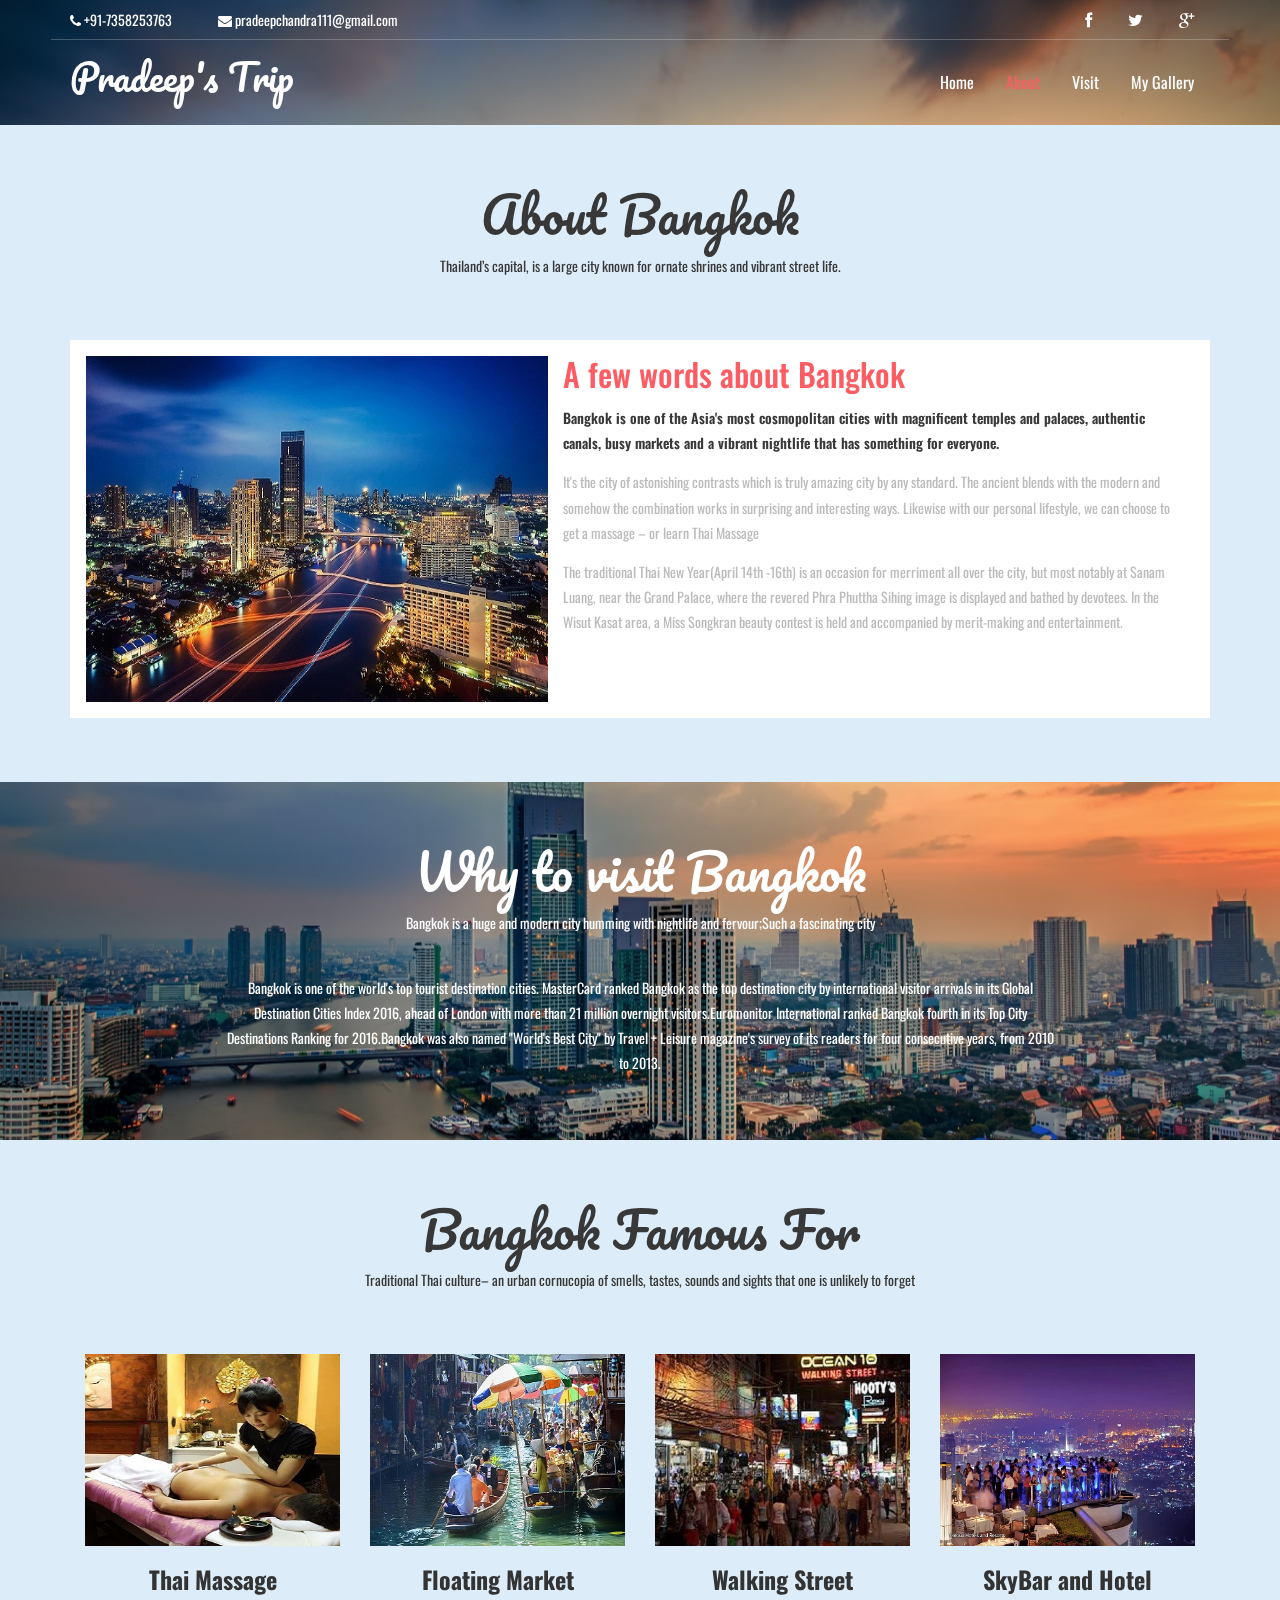
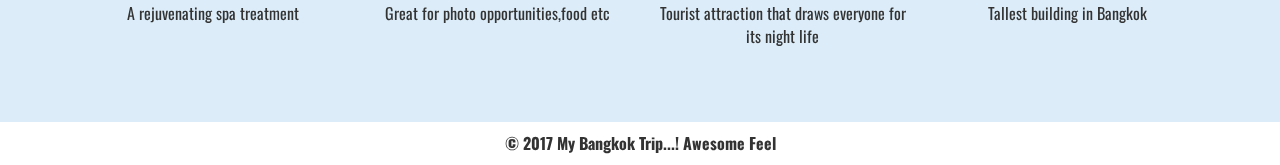
==== commit 462a186b: "Add files via upload" ====
--- a/about.html
+++ b/about.html
@@ -8,25 +8,22 @@
 <meta name="keywords" content="My Trip Responsive web template, Bootstrap Web Templates, Flat Web Templates, Android Compatible web template, 
 Smartphone Compatible web template, free webdesigns for Nokia, Samsung, LG, SonyEricsson, Motorola web design" />
 <script type="application/x-javascript"> addEventListener("load", function() { setTimeout(hideURLbar, 0); }, false); function hideURLbar(){ window.scrollTo(0,1); } </script>
-<!-- bootstrap-css -->
+
 <link href="css/bootstrap.css" rel="stylesheet" type="text/css" media="all" />
-<!--// bootstrap-css -->
-<!-- css -->
+
 <link rel="stylesheet" href="css/style.css" type="text/css" media="all" />
-<!--// css -->
-<!-- font-awesome icons -->
+
 <link href="css/font-awesome.css" rel="stylesheet"> 
-<!-- //font-awesome icons -->
-<!-- font -->
+
 <link href='//fonts.googleapis.com/css?family=Oswald:400,700,300' rel='stylesheet' type='text/css'>
 <link href='//fonts.googleapis.com/css?family=Pacifico' rel='stylesheet' type='text/css'>
-<!-- //font -->
+
 <script src="js/jquery-1.11.1.min.js"></script>
 <script src="js/bootstrap.js"></script>
-<!-- parallax -->
+
 	<script src="js/SmoothScroll.min.js"></script>
 	<script src="js/jarallax.js"></script>
-	<!-- //parallax -->
+
 </head>
 <body>
 	<!-- banner -->
@@ -53,7 +50,7 @@
 			<div class="container">
 				<div class="logo">
 					<h1>
-						<a href="index.html">Pradeep's Bangkok Trip</a>
+						<a href="index.html">Pradeep's Trip</a>
 					</h1>
 				</div>
 				<div class="top-nav">
@@ -157,10 +154,8 @@
 			</div>
 		</div>
 	</div>
-	<!-- //team -->
-	<!-- footer -->
+	
 			<p><center><b>© 2017 My Bangkok Trip...! Awesome Feel</b></center></p>
 			
-	<!-- //footer -->
 </body>	
 </html>